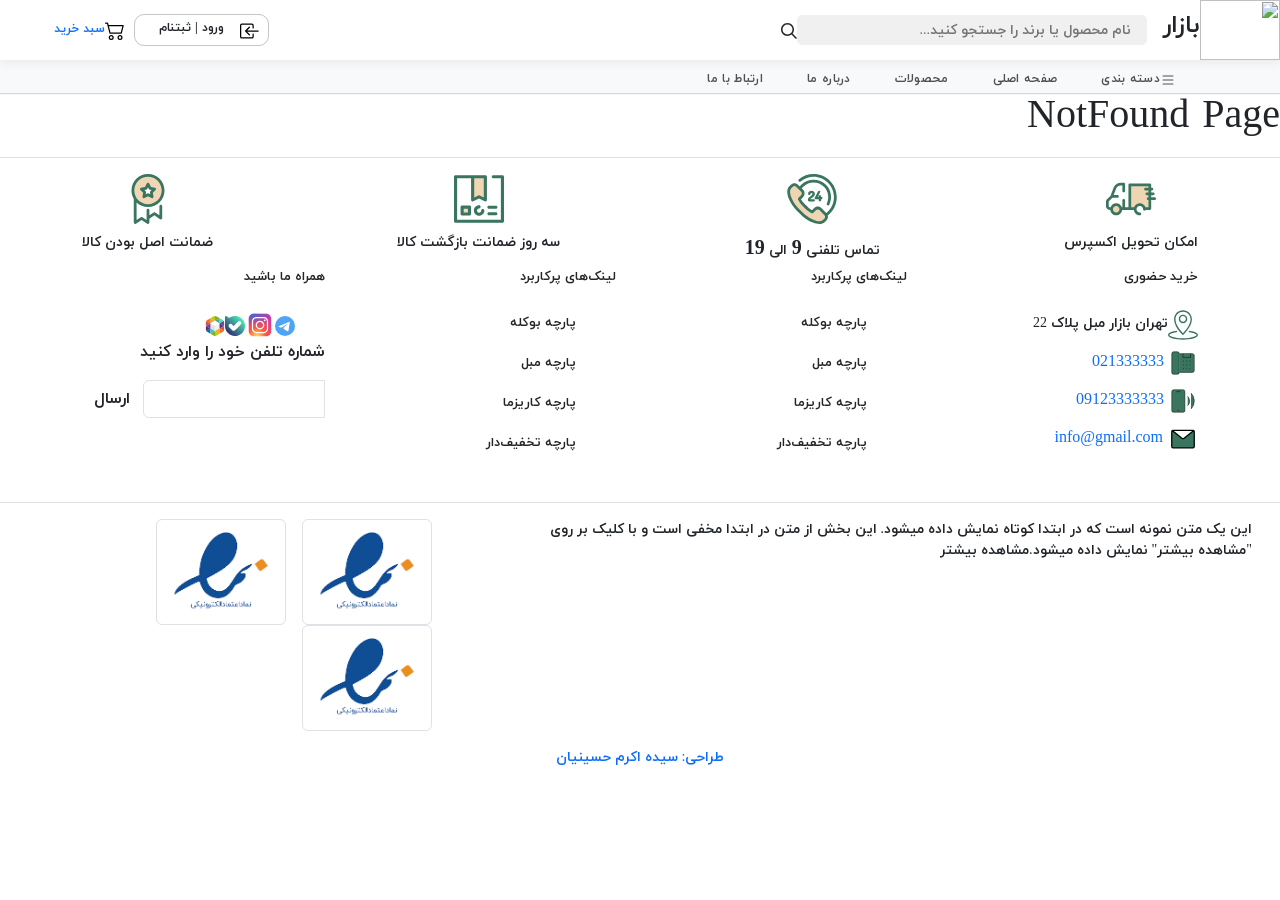
==== index.html @ da246dab "Updates" ====
<!doctype html>
<html lang="fa" dir="rtl">
  <head>
    <meta charset="UTF-8" />
    <link rel="icon" type="image/svg+xml" href="/vite.svg" />
    <meta name="viewport" content="width=device-width, initial-scale=1.0" />
    <script src="./node_modules/jquery/dist/jquery.min.js"></script>
    <script src="/src/Helpers/Search.js"></script>
    <script src="/src/Helpers/Menu.js"></script>
    <script src="/src/Helpers/timeset.js"> </script>
    <title>Vite + React</title>
    
    <script>

       $(window).scroll(() => {
            
            $(document).ready(function()
            {
                $('.search-box form input').on('click',function()
                    {
                        $(this).parents('.search-box').addClass('show-result').find('.search-result').fadeIn();
                    });
                $('.search-box form input').keyup(function()
                    {
                        $(this).parents('.search-box').addClass('show-result').find('.search-result').fadeIn();
                        $(this).parents('.search-box').find('.search-result-list').fadeIn();
                        if($(this).val().length == 0){
                            $(this).parents('.search-box').removeClass('show-result').find('.search-result').fadeOut(100);
                            $(this).parents('.search-box').find('.search-result-list').fadeIn();
                        }else{
                            $(this).parents('.search-box').find('.search-result').fadeIn(100);
                            $(this).parents('.search-box').find('.search-result-list').fadeIn();  
                        }
                    });
                $(document).click(function(e)
                    {
                        if($(e.target).is('.search-box *')) return;
                        $('.search-result').hide();
                    });
            });
        });

    </script>
    <script type="module" crossorigin src="/assets/index-Bvy9xHkx.js"></script>
    <link rel="stylesheet" crossorigin href="/assets/index-DZOWs6UV.css">
  </head>
  <body>
    <div id="root"></div>
  </body>
</html>
---- assets/index-DZOWs6UV.css ----
@charset "UTF-8";#wrapper{background:#fff}header.page-header{background-color:#fff;box-shadow:0 4px 8px #0000000d;z-index:100;position:fixed;left:0;right:0;top:0}header.page-header .bottom-page-header{background-color:#fff;display:flex;align-items:center;position:relative;z-index:100}header.page-header .bottom-page-header .site-logo{margin-left:45px}header.page-header .bottom-page-header .site-logo a{display:block}header.page-header .bottom-page-header .site-logo a img{max-width:100%}header.page-header .bottom-page-header .search-box{position:relative}header.page-header .bottom-page-header .search-box form{position:relative}header.page-header .bottom-page-header .search-box form input{height:30px;min-width:350px;background-color:#f0f0f1;padding-right:15px;border-radius:5px;border:1px solid transparent}header.page-header .bottom-page-header .search-box form input:focus{background-color:#fff;border-color:#eee}header.page-header .bottom-page-header .search-box form i{color:#007bff;font-size:21px;position:absolute;left:15px;top:15px}header.page-header .bottom-page-header .search-box .search-result{background:#fff;border-radius:0 0 5px 5px;z-index:100;padding:15px;box-shadow:0 0 8px #0000001a;position:absolute;left:0;right:0;top:75%;display:none}header.page-header .bottom-page-header .search-box .search-result .search-result-list{margin-bottom:30px;display:none}header.page-header .bottom-page-header .search-box .search-result .search-result-list li a{color:#000;line-height:30px}header.page-header .bottom-page-header .search-box .search-result .search-result-list li a:hover{color:#007bff}header.page-header .bottom-page-header .search-box .search-result .search-result-most-view{display:flex;align-items:center}header.page-header .bottom-page-header .search-box .search-result .search-result-most-view li{margin-left:10px}header.page-header .bottom-page-header .search-box .search-result .search-result-most-view li a{background:#eee;color:#000;padding:5px 15px;border-radius:10px;display:inline-flex}header.page-header .bottom-page-header .search-box .search-result .search-result-most-view li a:hover{background:#5eb1a8;color:#fff}.container2{width:70vw;margin:30px auto}table{width:100%;border-collapse:collapse}table th,table td{padding:20px;text-align:left}table th{padding:25px 20px;background-color:#39755f;position:relative;cursor:pointer;color:#f2fbfa;border-bottom:solid 15px}table th:after{content:"";display:none;width:0;height:0;margin-top:-5px;position:absolute;top:50%;right:20px}table th.asc:after{display:block;border-style:solid;border-width:0 5px 10px 5px;border-color:transparent transparent #E2E2E2 transparent}table th.desc:after{display:block;border-style:solid;border-width:10px 5px 0 5px;border-color:#E2E2E2 transparent transparent transparent}table tr:nth-child(odd) td{background-color:#efeeee}.up,.down{position:relative}.up:before,.down:before{content:"";position:absolute;width:0;height:0;border-left:5px solid transparent;border-right:5px solid transparent;top:5px;margin-left:5px}.up:before{border-bottom:5px solid black}.down:before{border-top:5px solid #000}.filter-table{padding-bottom:30px}.filter-table input{width:100%;padding:15px}body{margin:0}a{color:#3f3f3f;text-decoration:none}button:focus,input:focus{outline:none;box-shadow:none}a,a:hover{text-decoration:none}li{list-style:none}.header_bottom{position:relative;box-shadow:0 1px 1px #00000029;margin-top:5px!important}.header_static{position:relative;display:flex;justify-content:space-between;align-items:center}.main_menu nav>ul>li{display:inline-block;color:var(--primary)}.main_menu nav>ul{padding:0;margin:0}.main_menu nav>ul>li>a{display:block;padding:5px 22px;color:#51504f;font-size:12px;text-transform:capitalize;font-weight:700;border-radius:4px;transition:.5s;letter-spacing:.3px;position:relative}.main_menu nav>ul>li>a:after{content:"";position:absolute;width:100%;height:3px;left:0;bottom:0;background-color:var(--primary);opacity:0;visibility:hidden;transition:.5s;margin-bottom:-4px}.main_menu nav>ul>li>a:hover:after{color:var(--primary);opacity:1;visibility:visible}.main_menu nav ul li ul.mega_menu{position:absolute;min-width:100%;padding:0;background:#fff;box-shadow:0 4px 8px #00000029;border-radius:4px;right:auto;left:0;opacity:0;visibility:hidden;-webkit-transition:.15s;transition:.15s;z-index:9;top:140%;float:right}.main_menu nav>ul>li ul.sub_menu{position:absolute;min-width:220px;padding:10px 0;background:#fff;box-shadow:0 4px 8px #00000029;border-radius:4px;left:inherit;right:inherit;opacity:0;visibility:hidden;-webkit-transition:.15s;transition:.15s;z-index:9;top:140%}.main_menu nav ul li:hover .sub_menu,.main_menu nav ul li:hover .mega_menu{opacity:1;visibility:visible;top:100%}.sub_menu li a{padding:7px 20px;color:gray;font-size:14px;display:inline-block;width:100%}.shop-category-contain{max-height:420px}.shop-category>li>a{color:#7d7d7d;font-size:13px;text-transform:capitalize;line-height:18px;display:block;font-weight:600;padding:11px 16px;border-radius:4px}.shop-menu{position:relative}.shop-mega-menu{background-color:#fff;padding:0;width:100%;-webkit-transition:.3s;transition:.3s;z-index:9;max-height:393px;overflow-x:hidden;display:-ms-flexbox;display:flex;-ms-flex-wrap:wrap;flex-wrap:wrap;position:absolute;width:calc(100% - 240px);top:0;left:0;display:none}.shop-mega-menu li{list-style:none}.shop-menu>ul{max-height:400px;overflow-x:hidden;width:240px;padding:10px}.shop-category>li{width:100%;position:static;display:inline-block}.shop-category>li.active>a,.shop-category>li:hover>a{background-color:var(--primary);color:#fff!important}.shop-category>li.active>a,.shop-category>li:hover>.menu-icon{background-color:var(--primary);color:#fff!important}.shop-mega-menu>ul{width:25%;padding:15px;float:left;max-height:100%;overflow:initial}.shop-mega-menu li a:hover{color:#5161ce}.shop-mega-menu>ul>h6{font-size:14px;font-weight:700;margin-bottom:15px}.shop-mega-menu>ul>h6>a{display:inline-block;width:100%;color:#444!important}.shop-mega-menu li a{color:#a5a5a5;font-size:13px;line-height:18px;margin-bottom:15px;display:block;text-transform:capitalize;font-weight:400}.shop-category>li:hover .shop-mega-menu,.shop-category>li.active .shop-mega-menu.hover{display:flex}@font-face{font-family:swiper-icons;src:url(data:application/font-woff;charset=utf-8;base64,\ [base64]//wADZ2x5ZgAAAywAAADMAAAD2MHtryVoZWFkAAABbAAAADAAAAA2E2+eoWhoZWEAAAGcAAAAHwAAACQC9gDzaG10eAAAAigAAAAZAAAArgJkABFsb2NhAAAC0AAAAFoAAABaFQAUGG1heHAAAAG8AAAAHwAAACAAcABAbmFtZQAAA/gAAAE5AAACXvFdBwlwb3N0AAAFNAAAAGIAAACE5s74hXjaY2BkYGAAYpf5Hu/j+W2+MnAzMYDAzaX6QjD6/4//Bxj5GA8AuRwMYGkAPywL13jaY2BkYGA88P8Agx4j+/8fQDYfA1AEBWgDAIB2BOoAeNpjYGRgYNBh4GdgYgABEMnIABJzYNADCQAACWgAsQB42mNgYfzCOIGBlYGB0YcxjYGBwR1Kf2WQZGhhYGBiYGVmgAFGBiQQkOaawtDAoMBQxXjg/wEGPcYDDA4wNUA2CCgwsAAAO4EL6gAAeNpj2M0gyAACqxgGNWBkZ2D4/wMA+xkDdgAAAHjaY2BgYGaAYBkGRgYQiAHyGMF8FgYHIM3DwMHABGQrMOgyWDLEM1T9/w8UBfEMgLzE////P/5//f/V/xv+r4eaAAeMbAxwIUYmIMHEgKYAYjUcsDAwsLKxc3BycfPw8jEQA/[base64]/uznmfPFBNODM2K7MTQ45YEAZqGP81AmGGcF3iPqOop0r1SPTaTbVkfUe4HXj97wYE+yNwWYxwWu4v1ugWHgo3S1XdZEVqWM7ET0cfnLGxWfkgR42o2PvWrDMBSFj/IHLaF0zKjRgdiVMwScNRAoWUoH78Y2icB/yIY09An6AH2Bdu/UB+yxopYshQiEvnvu0dURgDt8QeC8PDw7Fpji3fEA4z/PEJ6YOB5hKh4dj3EvXhxPqH/SKUY3rJ7srZ4FZnh1PMAtPhwP6fl2PMJMPDgeQ4rY8YT6Gzao0eAEA409DuggmTnFnOcSCiEiLMgxCiTI6Cq5DZUd3Qmp10vO0LaLTd2cjN4fOumlc7lUYbSQcZFkutRG7g6JKZKy0RmdLY680CDnEJ+UMkpFFe1RN7nxdVpXrC4aTtnaurOnYercZg2YVmLN/d/gczfEimrE/fs/bOuq29Zmn8tloORaXgZgGa78yO9/cnXm2BpaGvq25Dv9S4E9+5SIc9PqupJKhYFSSl47+Qcr1mYNAAAAeNptw0cKwkAAAMDZJA8Q7OUJvkLsPfZ6zFVERPy8qHh2YER+3i/BP83vIBLLySsoKimrqKqpa2hp6+jq6RsYGhmbmJqZSy0sraxtbO3sHRydnEMU4uR6yx7JJXveP7WrDycAAAAAAAH//wACeNpjYGRgYOABYhkgZgJCZgZNBkYGLQZtIJsFLMYAAAw3ALgAeNolizEKgDAQBCchRbC2sFER0YD6qVQiBCv/H9ezGI6Z5XBAw8CBK/m5iQQVauVbXLnOrMZv2oLdKFa8Pjuru2hJzGabmOSLzNMzvutpB3N42mNgZGBg4GKQYzBhYMxJLMlj4GBgAYow/P/PAJJhLM6sSoWKfWCAAwDAjgbRAAB42mNgYGBkAIIbCZo5IPrmUn0hGA0AO8EFTQAA);font-weight:400;font-style:normal}:root{--swiper-theme-color: #007aff}:host{position:relative;display:block;margin-left:auto;margin-right:auto;z-index:1}.swiper{margin-left:auto;margin-right:auto;position:relative;overflow:hidden;list-style:none;padding:0;z-index:1;display:block}.swiper-vertical>.swiper-wrapper{flex-direction:column}.swiper-wrapper{position:relative;width:100%;height:100%;z-index:1;display:flex;transition-property:transform;transition-timing-function:var(--swiper-wrapper-transition-timing-function, initial);box-sizing:content-box}.swiper-android .swiper-slide,.swiper-ios .swiper-slide,.swiper-wrapper{transform:translateZ(0)}.swiper-horizontal{touch-action:pan-y}.swiper-vertical{touch-action:pan-x}.swiper-slide{flex-shrink:0;width:100%;height:100%;position:relative;transition-property:transform;display:block}.swiper-slide-invisible-blank{visibility:hidden}.swiper-autoheight,.swiper-autoheight .swiper-slide{height:auto}.swiper-autoheight .swiper-wrapper{align-items:flex-start;transition-property:transform,height}.swiper-backface-hidden .swiper-slide{transform:translateZ(0);-webkit-backface-visibility:hidden;backface-visibility:hidden}.swiper-3d.swiper-css-mode .swiper-wrapper{perspective:1200px}.swiper-3d .swiper-wrapper{transform-style:preserve-3d}.swiper-3d{perspective:1200px}.swiper-3d .swiper-slide,.swiper-3d .swiper-cube-shadow{transform-style:preserve-3d}.swiper-css-mode>.swiper-wrapper{overflow:auto;scrollbar-width:none;-ms-overflow-style:none}.swiper-css-mode>.swiper-wrapper::-webkit-scrollbar{display:none}.swiper-css-mode>.swiper-wrapper>.swiper-slide{scroll-snap-align:start start}.swiper-css-mode.swiper-horizontal>.swiper-wrapper{scroll-snap-type:x mandatory}.swiper-css-mode.swiper-vertical>.swiper-wrapper{scroll-snap-type:y mandatory}.swiper-css-mode.swiper-free-mode>.swiper-wrapper{scroll-snap-type:none}.swiper-css-mode.swiper-free-mode>.swiper-wrapper>.swiper-slide{scroll-snap-align:none}.swiper-css-mode.swiper-centered>.swiper-wrapper:before{content:"";flex-shrink:0;order:9999}.swiper-css-mode.swiper-centered>.swiper-wrapper>.swiper-slide{scroll-snap-align:center center;scroll-snap-stop:always}.swiper-css-mode.swiper-centered.swiper-horizontal>.swiper-wrapper>.swiper-slide:first-child{margin-inline-start:var(--swiper-centered-offset-before)}.swiper-css-mode.swiper-centered.swiper-horizontal>.swiper-wrapper:before{height:100%;min-height:1px;width:var(--swiper-centered-offset-after)}.swiper-css-mode.swiper-centered.swiper-vertical>.swiper-wrapper>.swiper-slide:first-child{margin-block-start:var(--swiper-centered-offset-before)}.swiper-css-mode.swiper-centered.swiper-vertical>.swiper-wrapper:before{width:100%;min-width:1px;height:var(--swiper-centered-offset-after)}.swiper-3d .swiper-slide-shadow,.swiper-3d .swiper-slide-shadow-left,.swiper-3d .swiper-slide-shadow-right,.swiper-3d .swiper-slide-shadow-top,.swiper-3d .swiper-slide-shadow-bottom{position:absolute;left:0;top:0;width:100%;height:100%;pointer-events:none;z-index:10}.swiper-3d .swiper-slide-shadow{background:#00000026}.swiper-3d .swiper-slide-shadow-left{background-image:linear-gradient(to left,#00000080,#0000)}.swiper-3d .swiper-slide-shadow-right{background-image:linear-gradient(to right,#00000080,#0000)}.swiper-3d .swiper-slide-shadow-top{background-image:linear-gradient(to top,#00000080,#0000)}.swiper-3d .swiper-slide-shadow-bottom{background-image:linear-gradient(to bottom,#00000080,#0000)}.swiper-lazy-preloader{width:42px;height:42px;position:absolute;left:50%;top:50%;margin-left:-21px;margin-top:-21px;z-index:10;transform-origin:50%;box-sizing:border-box;border:4px solid var(--swiper-preloader-color, var(--swiper-theme-color));border-radius:50%;border-top-color:transparent}.swiper:not(.swiper-watch-progress) .swiper-lazy-preloader,.swiper-watch-progress .swiper-slide-visible .swiper-lazy-preloader{animation:swiper-preloader-spin 1s infinite linear}.swiper-lazy-preloader-white{--swiper-preloader-color: #fff}.swiper-lazy-preloader-black{--swiper-preloader-color: #000}@keyframes swiper-preloader-spin{0%{transform:rotate(0)}to{transform:rotate(360deg)}}.swiper-virtual .swiper-slide{-webkit-backface-visibility:hidden;transform:translateZ(0)}.swiper-virtual.swiper-css-mode .swiper-wrapper:after{content:"";position:absolute;left:0;top:0;pointer-events:none}.swiper-virtual.swiper-css-mode.swiper-horizontal .swiper-wrapper:after{height:1px;width:var(--swiper-virtual-size)}.swiper-virtual.swiper-css-mode.swiper-vertical .swiper-wrapper:after{width:1px;height:var(--swiper-virtual-size)}:root{--swiper-navigation-size: 44px}.swiper-button-prev,.swiper-button-next{position:absolute;top:var(--swiper-navigation-top-offset, 50%);width:calc(var(--swiper-navigation-size) / 44 * 27);height:var(--swiper-navigation-size);margin-top:calc(0px - (var(--swiper-navigation-size) / 2));z-index:10;cursor:pointer;display:flex;align-items:center;justify-content:center;color:var(--swiper-navigation-color, var(--swiper-theme-color))}.swiper-button-prev.swiper-button-disabled,.swiper-button-next.swiper-button-disabled{opacity:.35;cursor:auto;pointer-events:none}.swiper-button-prev.swiper-button-hidden,.swiper-button-next.swiper-button-hidden{opacity:0;cursor:auto;pointer-events:none}.swiper-navigation-disabled .swiper-button-prev,.swiper-navigation-disabled .swiper-button-next{display:none!important}.swiper-button-prev svg,.swiper-button-next svg{width:100%;height:100%;object-fit:contain;transform-origin:center}.swiper-rtl .swiper-button-prev svg,.swiper-rtl .swiper-button-next svg{transform:rotate(180deg)}.swiper-button-prev,.swiper-rtl .swiper-button-next{left:var(--swiper-navigation-sides-offset, 10px);right:auto}.swiper-button-lock{display:none}.swiper-button-prev:after,.swiper-button-next:after{font-family:swiper-icons;font-size:var(--swiper-navigation-size);text-transform:none!important;letter-spacing:0;font-variant:initial;line-height:1}.swiper-button-prev:after,.swiper-rtl .swiper-button-next:after{content:"prev"}.swiper-button-next,.swiper-rtl .swiper-button-prev{right:var(--swiper-navigation-sides-offset, 10px);left:auto}.swiper-button-next:after,.swiper-rtl .swiper-button-prev:after{content:"next"}.swiper-pagination{position:absolute;text-align:center;transition:.3s opacity;transform:translateZ(0);z-index:10}.swiper-pagination.swiper-pagination-hidden{opacity:0}.swiper-pagination-disabled>.swiper-pagination,.swiper-pagination.swiper-pagination-disabled{display:none!important}.swiper-pagination-fraction,.swiper-pagination-custom,.swiper-horizontal>.swiper-pagination-bullets,.swiper-pagination-bullets.swiper-pagination-horizontal{bottom:var(--swiper-pagination-bottom, 8px);top:var(--swiper-pagination-top, auto);left:0;width:100%}.swiper-pagination-bullets-dynamic{overflow:hidden;font-size:0}.swiper-pagination-bullets-dynamic .swiper-pagination-bullet{transform:scale(.33);position:relative}.swiper-pagination-bullets-dynamic .swiper-pagination-bullet-active,.swiper-pagination-bullets-dynamic .swiper-pagination-bullet-active-main{transform:scale(1)}.swiper-pagination-bullets-dynamic .swiper-pagination-bullet-active-prev{transform:scale(.66)}.swiper-pagination-bullets-dynamic .swiper-pagination-bullet-active-prev-prev{transform:scale(.33)}.swiper-pagination-bullets-dynamic .swiper-pagination-bullet-active-next{transform:scale(.66)}.swiper-pagination-bullets-dynamic .swiper-pagination-bullet-active-next-next{transform:scale(.33)}.swiper-pagination-bullet{width:var(--swiper-pagination-bullet-width, var(--swiper-pagination-bullet-size, 8px));height:var(--swiper-pagination-bullet-height, var(--swiper-pagination-bullet-size, 8px));display:inline-block;border-radius:var(--swiper-pagination-bullet-border-radius, 50%);background:var(--swiper-pagination-bullet-inactive-color, #000);opacity:var(--swiper-pagination-bullet-inactive-opacity, .2)}button.swiper-pagination-bullet{border:none;margin:0;padding:0;box-shadow:none;-webkit-appearance:none;-moz-appearance:none;appearance:none}.swiper-pagination-clickable .swiper-pagination-bullet{cursor:pointer}.swiper-pagination-bullet:only-child{display:none!important}.swiper-pagination-bullet-active{opacity:var(--swiper-pagination-bullet-opacity, 1);background:var(--swiper-pagination-color, var(--swiper-theme-color))}.swiper-vertical>.swiper-pagination-bullets,.swiper-pagination-vertical.swiper-pagination-bullets{right:var(--swiper-pagination-right, 8px);left:var(--swiper-pagination-left, auto);top:50%;transform:translate3d(0,-50%,0)}.swiper-vertical>.swiper-pagination-bullets .swiper-pagination-bullet,.swiper-pagination-vertical.swiper-pagination-bullets .swiper-pagination-bullet{margin:var(--swiper-pagination-bullet-vertical-gap, 6px) 0;display:block}.swiper-vertical>.swiper-pagination-bullets.swiper-pagination-bullets-dynamic,.swiper-pagination-vertical.swiper-pagination-bullets.swiper-pagination-bullets-dynamic{top:50%;transform:translateY(-50%);width:8px}.swiper-vertical>.swiper-pagination-bullets.swiper-pagination-bullets-dynamic .swiper-pagination-bullet,.swiper-pagination-vertical.swiper-pagination-bullets.swiper-pagination-bullets-dynamic .swiper-pagination-bullet{display:inline-block;transition:.2s transform,.2s top}.swiper-horizontal>.swiper-pagination-bullets .swiper-pagination-bullet,.swiper-pagination-horizontal.swiper-pagination-bullets .swiper-pagination-bullet{margin:0 var(--swiper-pagination-bullet-horizontal-gap, 4px)}.swiper-horizontal>.swiper-pagination-bullets.swiper-pagination-bullets-dynamic,.swiper-pagination-horizontal.swiper-pagination-bullets.swiper-pagination-bullets-dynamic{left:50%;transform:translate(-50%);white-space:nowrap}.swiper-horizontal>.swiper-pagination-bullets.swiper-pagination-bullets-dynamic .swiper-pagination-bullet,.swiper-pagination-horizontal.swiper-pagination-bullets.swiper-pagination-bullets-dynamic .swiper-pagination-bullet{transition:.2s transform,.2s left}.swiper-horizontal.swiper-rtl>.swiper-pagination-bullets-dynamic .swiper-pagination-bullet{transition:.2s transform,.2s right}.swiper-pagination-fraction{color:var(--swiper-pagination-fraction-color, inherit)}.swiper-pagination-progressbar{background:var(--swiper-pagination-progressbar-bg-color, rgba(0, 0, 0, .25));position:absolute}.swiper-pagination-progressbar .swiper-pagination-progressbar-fill{background:var(--swiper-pagination-color, var(--swiper-theme-color));position:absolute;left:0;top:0;width:100%;height:100%;transform:scale(0);transform-origin:left top}.swiper-rtl .swiper-pagination-progressbar .swiper-pagination-progressbar-fill{transform-origin:right top}.swiper-horizontal>.swiper-pagination-progressbar,.swiper-pagination-progressbar.swiper-pagination-horizontal,.swiper-vertical>.swiper-pagination-progressbar.swiper-pagination-progressbar-opposite,.swiper-pagination-progressbar.swiper-pagination-vertical.swiper-pagination-progressbar-opposite{width:100%;height:var(--swiper-pagination-progressbar-size, 4px);left:0;top:0}.swiper-vertical>.swiper-pagination-progressbar,.swiper-pagination-progressbar.swiper-pagination-vertical,.swiper-horizontal>.swiper-pagination-progressbar.swiper-pagination-progressbar-opposite,.swiper-pagination-progressbar.swiper-pagination-horizontal.swiper-pagination-progressbar-opposite{width:var(--swiper-pagination-progressbar-size, 4px);height:100%;left:0;top:0}.swiper-pagination-lock{display:none}.swiper-scrollbar{border-radius:var(--swiper-scrollbar-border-radius, 10px);position:relative;touch-action:none;background:var(--swiper-scrollbar-bg-color, rgba(0, 0, 0, .1))}.swiper-scrollbar-disabled>.swiper-scrollbar,.swiper-scrollbar.swiper-scrollbar-disabled{display:none!important}.swiper-horizontal>.swiper-scrollbar,.swiper-scrollbar.swiper-scrollbar-horizontal{position:absolute;left:var(--swiper-scrollbar-sides-offset, 1%);bottom:var(--swiper-scrollbar-bottom, 4px);top:var(--swiper-scrollbar-top, auto);z-index:50;height:var(--swiper-scrollbar-size, 4px);width:calc(100% - 2 * var(--swiper-scrollbar-sides-offset, 1%))}.swiper-vertical>.swiper-scrollbar,.swiper-scrollbar.swiper-scrollbar-vertical{position:absolute;left:var(--swiper-scrollbar-left, auto);right:var(--swiper-scrollbar-right, 4px);top:var(--swiper-scrollbar-sides-offset, 1%);z-index:50;width:var(--swiper-scrollbar-size, 4px);height:calc(100% - 2 * var(--swiper-scrollbar-sides-offset, 1%))}.swiper-scrollbar-drag{height:100%;width:100%;position:relative;background:var(--swiper-scrollbar-drag-bg-color, rgba(0, 0, 0, .5));border-radius:var(--swiper-scrollbar-border-radius, 10px);left:0;top:0}.swiper-scrollbar-cursor-drag{cursor:move}.swiper-scrollbar-lock{display:none}.swiper-zoom-container{width:100%;height:100%;display:flex;justify-content:center;align-items:center;text-align:center}.swiper-zoom-container>img,.swiper-zoom-container>svg,.swiper-zoom-container>canvas{max-width:100%;max-height:100%;object-fit:contain}.swiper-slide-zoomed{cursor:move;touch-action:none}.swiper .swiper-notification{position:absolute;left:0;top:0;pointer-events:none;opacity:0;z-index:-1000}.swiper-free-mode>.swiper-wrapper{transition-timing-function:ease-out;margin:0 auto}.swiper-grid>.swiper-wrapper{flex-wrap:wrap}.swiper-grid-column>.swiper-wrapper{flex-wrap:wrap;flex-direction:column}.swiper-fade.swiper-free-mode .swiper-slide{transition-timing-function:ease-out}.swiper-fade .swiper-slide{pointer-events:none;transition-property:opacity}.swiper-fade .swiper-slide .swiper-slide{pointer-events:none}.swiper-fade .swiper-slide-active,.swiper-fade .swiper-slide-active .swiper-slide-active{pointer-events:auto}.swiper.swiper-cube{overflow:visible}.swiper-cube .swiper-slide{pointer-events:none;-webkit-backface-visibility:hidden;backface-visibility:hidden;z-index:1;visibility:hidden;transform-origin:0 0;width:100%;height:100%}.swiper-cube .swiper-slide .swiper-slide{pointer-events:none}.swiper-cube.swiper-rtl .swiper-slide{transform-origin:100% 0}.swiper-cube .swiper-slide-active,.swiper-cube .swiper-slide-active .swiper-slide-active{pointer-events:auto}.swiper-cube .swiper-slide-active,.swiper-cube .swiper-slide-next,.swiper-cube .swiper-slide-prev{pointer-events:auto;visibility:visible}.swiper-cube .swiper-cube-shadow{position:absolute;left:0;bottom:0;width:100%;height:100%;opacity:.6;z-index:0}.swiper-cube .swiper-cube-shadow:before{content:"";background:#000;position:absolute;left:0;top:0;bottom:0;right:0;filter:blur(50px)}.swiper-cube .swiper-slide-next+.swiper-slide{pointer-events:auto;visibility:visible}.swiper-cube .swiper-slide-shadow-cube.swiper-slide-shadow-top,.swiper-cube .swiper-slide-shadow-cube.swiper-slide-shadow-bottom,.swiper-cube .swiper-slide-shadow-cube.swiper-slide-shadow-left,.swiper-cube .swiper-slide-shadow-cube.swiper-slide-shadow-right{z-index:0;-webkit-backface-visibility:hidden;backface-visibility:hidden}.swiper.swiper-flip{overflow:visible}.swiper-flip .swiper-slide{pointer-events:none;-webkit-backface-visibility:hidden;backface-visibility:hidden;z-index:1}.swiper-flip .swiper-slide .swiper-slide{pointer-events:none}.swiper-flip .swiper-slide-active,.swiper-flip .swiper-slide-active .swiper-slide-active{pointer-events:auto}.swiper-flip .swiper-slide-shadow-flip.swiper-slide-shadow-top,.swiper-flip .swiper-slide-shadow-flip.swiper-slide-shadow-bottom,.swiper-flip .swiper-slide-shadow-flip.swiper-slide-shadow-left,.swiper-flip .swiper-slide-shadow-flip.swiper-slide-shadow-right{z-index:0;-webkit-backface-visibility:hidden;backface-visibility:hidden}.swiper-creative .swiper-slide{-webkit-backface-visibility:hidden;backface-visibility:hidden;overflow:hidden;transition-property:transform,opacity,height}.swiper.swiper-cards{overflow:visible}.swiper-cards .swiper-slide{transform-origin:center bottom;-webkit-backface-visibility:hidden;backface-visibility:hidden;overflow:hidden}.swiper-slide{width:100px!important;height:100px!important;margin-top:20px!important;margin-bottom:20px!important;display:inline-flex!important;flex-direction:row!important;justify-content:space-around!important}.sliderTwo{width:80px!important;height:80px!important;border-radius:50%!important;object-fit:fill!important}.sliderOne{width:200px!important;height:200px!important;border-radius:10%!important;object-fit:fill!important}.swiper-button-prev,.swiper-button-next{color:#000!important}.swiper-button-prev:after,.swiper-button-next:after{font-size:20px!important}.block{display:inline-block;width:30%;margin:1px;padding:5px;font-size:20px;text-align:center;background-color:#eac696;border-radius:10px;font-family:yekan2}.swiper-slide{width:14rem!important;height:100%!important;display:flex!important;flex-direction:row!important;justify-content:center!important;align-items:center!important}@font-face{font-family:yekan;src:url(/assets/iranyekanwebbold.cfb6e26c-CXIR7OyN.woff2)}@font-face{font-family:yekan2;src:url(../src/assets/Fonts/YEKAN\ PLUS.TTF)}:root{--primary:#39755f ;--secondary:#072c53;--light: #eac696;--dark: #252525}*{font-family:yekan}a{text-decoration:none!important}a:hover{color:#535bf2}html{background-color:#fff}.text{all:unset;display:block;text-overflow:ellipsis;height:20px;width:50%;overflow:hidden;white-space:nowrap}.text2{all:unset;display:block;text-overflow:ellipsis;height:20px;width:100%;overflow:hidden;white-space:nowrap}.price{font-family:yekan2}.text-light2{font-size:small;color:var(--dark)!important}.text-light2:hover{color:var(--primary)!important}/*!
* Bootstrap  v5.3.3 (https://getbootstrap.com/)
* Copyright 2011-2024 The Bootstrap Authors
* Licensed under MIT (https://github.com/twbs/bootstrap/blob/main/LICENSE)
*/:root,[data-bs-theme=light]{--bs-blue:#0d6efd;--bs-indigo:#6610f2;--bs-purple:#6f42c1;--bs-pink:#d63384;--bs-red:#dc3545;--bs-orange:#fd7e14;--bs-yellow:#ffc107;--bs-green:#198754;--bs-teal:#20c997;--bs-cyan:#0dcaf0;--bs-black:#000;--bs-white:#fff;--bs-gray:#6c757d;--bs-gray-dark:#343a40;--bs-gray-100:#f8f9fa;--bs-gray-200:#e9ecef;--bs-gray-300:#dee2e6;--bs-gray-400:#ced4da;--bs-gray-500:#adb5bd;--bs-gray-600:#6c757d;--bs-gray-700:#495057;--bs-gray-800:#343a40;--bs-gray-900:#212529;--bs-primary:#0d6efd;--bs-secondary:#6c757d;--bs-success:#198754;--bs-info:#0dcaf0;--bs-warning:#ffc107;--bs-danger:#dc3545;--bs-light:#f8f9fa;--bs-dark:#212529;--bs-primary-rgb:13,110,253;--bs-secondary-rgb:108,117,125;--bs-success-rgb:25,135,84;--bs-info-rgb:13,202,240;--bs-warning-rgb:255,193,7;--bs-danger-rgb:220,53,69;--bs-light-rgb:248,249,250;--bs-dark-rgb:33,37,41;--bs-primary-text-emphasis:#052c65;--bs-secondary-text-emphasis:#2b2f32;--bs-success-text-emphasis:#0a3622;--bs-info-text-emphasis:#055160;--bs-warning-text-emphasis:#664d03;--bs-danger-text-emphasis:#58151c;--bs-light-text-emphasis:#495057;--bs-dark-text-emphasis:#495057;--bs-primary-bg-subtle:#cfe2ff;--bs-secondary-bg-subtle:#e2e3e5;--bs-success-bg-subtle:#d1e7dd;--bs-info-bg-subtle:#cff4fc;--bs-warning-bg-subtle:#fff3cd;--bs-danger-bg-subtle:#f8d7da;--bs-light-bg-subtle:#fcfcfd;--bs-dark-bg-subtle:#ced4da;--bs-primary-border-subtle:#9ec5fe;--bs-secondary-border-subtle:#c4c8cb;--bs-success-border-subtle:#a3cfbb;--bs-info-border-subtle:#9eeaf9;--bs-warning-border-subtle:#ffe69c;--bs-danger-border-subtle:#f1aeb5;--bs-light-border-subtle:#e9ecef;--bs-dark-border-subtle:#adb5bd;--bs-white-rgb:255,255,255;--bs-black-rgb:0,0,0;--bs-font-sans-serif:system-ui,-apple-system,"Segoe UI",Roboto,"Helvetica Neue","Noto Sans","Liberation Sans",Arial,sans-serif,"Apple Color Emoji","Segoe UI Emoji","Segoe UI Symbol","Noto Color Emoji";--bs-font-monospace:SFMono-Regular,Menlo,Monaco,Consolas,"Liberation Mono","Courier New",monospace;--bs-gradient:linear-gradient(180deg, rgba(255, 255, 255, .15), rgba(255, 255, 255, 0));--bs-body-font-family:var(--bs-font-sans-serif);--bs-body-font-size:1rem;--bs-body-font-weight:400;--bs-body-line-height:1.5;--bs-body-color:#212529;--bs-body-color-rgb:33,37,41;--bs-body-bg:#fff;--bs-body-bg-rgb:255,255,255;--bs-emphasis-color:#000;--bs-emphasis-color-rgb:0,0,0;--bs-secondary-color:rgba(33, 37, 41, .75);--bs-secondary-color-rgb:33,37,41;--bs-secondary-bg:#e9ecef;--bs-secondary-bg-rgb:233,236,239;--bs-tertiary-color:rgba(33, 37, 41, .5);--bs-tertiary-color-rgb:33,37,41;--bs-tertiary-bg:#f8f9fa;--bs-tertiary-bg-rgb:248,249,250;--bs-heading-color:inherit;--bs-link-color:#0d6efd;--bs-link-color-rgb:13,110,253;--bs-link-decoration:underline;--bs-link-hover-color:#0a58ca;--bs-link-hover-color-rgb:10,88,202;--bs-code-color:#d63384;--bs-highlight-color:#212529;--bs-highlight-bg:#fff3cd;--bs-border-width:1px;--bs-border-style:solid;--bs-border-color:#dee2e6;--bs-border-color-translucent:rgba(0, 0, 0, .175);--bs-border-radius:.375rem;--bs-border-radius-sm:.25rem;--bs-border-radius-lg:.5rem;--bs-border-radius-xl:1rem;--bs-border-radius-xxl:2rem;--bs-border-radius-2xl:var(--bs-border-radius-xxl);--bs-border-radius-pill:50rem;--bs-box-shadow:0 .5rem 1rem rgba(0, 0, 0, .15);--bs-box-shadow-sm:0 .125rem .25rem rgba(0, 0, 0, .075);--bs-box-shadow-lg:0 1rem 3rem rgba(0, 0, 0, .175);--bs-box-shadow-inset:inset 0 1px 2px rgba(0, 0, 0, .075);--bs-focus-ring-width:.25rem;--bs-focus-ring-opacity:.25;--bs-focus-ring-color:rgba(13, 110, 253, .25);--bs-form-valid-color:#198754;--bs-form-valid-border-color:#198754;--bs-form-invalid-color:#dc3545;--bs-form-invalid-border-color:#dc3545}[data-bs-theme=dark]{color-scheme:dark;--bs-body-color:#dee2e6;--bs-body-color-rgb:222,226,230;--bs-body-bg:#212529;--bs-body-bg-rgb:33,37,41;--bs-emphasis-color:#fff;--bs-emphasis-color-rgb:255,255,255;--bs-secondary-color:rgba(222, 226, 230, .75);--bs-secondary-color-rgb:222,226,230;--bs-secondary-bg:#343a40;--bs-secondary-bg-rgb:52,58,64;--bs-tertiary-color:rgba(222, 226, 230, .5);--bs-tertiary-color-rgb:222,226,230;--bs-tertiary-bg:#2b3035;--bs-tertiary-bg-rgb:43,48,53;--bs-primary-text-emphasis:#6ea8fe;--bs-secondary-text-emphasis:#a7acb1;--bs-success-text-emphasis:#75b798;--bs-info-text-emphasis:#6edff6;--bs-warning-text-emphasis:#ffda6a;--bs-danger-text-emphasis:#ea868f;--bs-light-text-emphasis:#f8f9fa;--bs-dark-text-emphasis:#dee2e6;--bs-primary-bg-subtle:#031633;--bs-secondary-bg-subtle:#161719;--bs-success-bg-subtle:#051b11;--bs-info-bg-subtle:#032830;--bs-warning-bg-subtle:#332701;--bs-danger-bg-subtle:#2c0b0e;--bs-light-bg-subtle:#343a40;--bs-dark-bg-subtle:#1a1d20;--bs-primary-border-subtle:#084298;--bs-secondary-border-subtle:#41464b;--bs-success-border-subtle:#0f5132;--bs-info-border-subtle:#087990;--bs-warning-border-subtle:#997404;--bs-danger-border-subtle:#842029;--bs-light-border-subtle:#495057;--bs-dark-border-subtle:#343a40;--bs-heading-color:inherit;--bs-link-color:#6ea8fe;--bs-link-hover-color:#8bb9fe;--bs-link-color-rgb:110,168,254;--bs-link-hover-color-rgb:139,185,254;--bs-code-color:#e685b5;--bs-highlight-color:#dee2e6;--bs-highlight-bg:#664d03;--bs-border-color:#495057;--bs-border-color-translucent:rgba(255, 255, 255, .15);--bs-form-valid-color:#75b798;--bs-form-valid-border-color:#75b798;--bs-form-invalid-color:#ea868f;--bs-form-invalid-border-color:#ea868f}*,:after,:before{box-sizing:border-box}@media (prefers-reduced-motion:no-preference){:root{scroll-behavior:smooth}}body{margin:0;font-family:var(--bs-body-font-family);font-size:var(--bs-body-font-size);font-weight:var(--bs-body-font-weight);line-height:var(--bs-body-line-height);color:var(--bs-body-color);text-align:var(--bs-body-text-align);background-color:var(--bs-body-bg);-webkit-text-size-adjust:100%;-webkit-tap-highlight-color:transparent}hr{margin:1rem 0;color:inherit;border:0;border-top:var(--bs-border-width) solid;opacity:.25}.h1,.h2,.h3,.h4,.h5,.h6,h1,h2,h3,h4,h5,h6{margin-top:0;margin-bottom:.5rem;font-weight:500;line-height:1.2;color:var(--bs-heading-color)}.h1,h1{font-size:calc(1.375rem + 1.5vw)}@media (min-width:1200px){.h1,h1{font-size:2.5rem}}.h2,h2{font-size:calc(1.325rem + .9vw)}@media (min-width:1200px){.h2,h2{font-size:2rem}}.h3,h3{font-size:calc(1.3rem + .6vw)}@media (min-width:1200px){.h3,h3{font-size:1.75rem}}.h4,h4{font-size:calc(1.275rem + .3vw)}@media (min-width:1200px){.h4,h4{font-size:1.5rem}}.h5,h5{font-size:1.25rem}.h6,h6{font-size:1rem}p{margin-top:0;margin-bottom:1rem}abbr[title]{-webkit-text-decoration:underline dotted;text-decoration:underline dotted;cursor:help;-webkit-text-decoration-skip-ink:none;text-decoration-skip-ink:none}address{margin-bottom:1rem;font-style:normal;line-height:inherit}ol,ul{padding-left:2rem}dl,ol,ul{margin-top:0;margin-bottom:1rem}ol ol,ol ul,ul ol,ul ul{margin-bottom:0}dt{font-weight:700}dd{margin-bottom:.5rem;margin-left:0}blockquote{margin:0 0 1rem}b,strong{font-weight:bolder}.small,small{font-size:.875em}.mark,mark{padding:.1875em;color:var(--bs-highlight-color);background-color:var(--bs-highlight-bg)}sub,sup{position:relative;font-size:.75em;line-height:0;vertical-align:baseline}sub{bottom:-.25em}sup{top:-.5em}a{color:rgba(var(--bs-link-color-rgb),var(--bs-link-opacity,1));text-decoration:underline}a:hover{--bs-link-color-rgb:var(--bs-link-hover-color-rgb)}a:not([href]):not([class]),a:not([href]):not([class]):hover{color:inherit;text-decoration:none}code,kbd,pre,samp{font-family:var(--bs-font-monospace);font-size:1em}pre{display:block;margin-top:0;margin-bottom:1rem;overflow:auto;font-size:.875em}pre code{font-size:inherit;color:inherit;word-break:normal}code{font-size:.875em;color:var(--bs-code-color);word-wrap:break-word}a>code{color:inherit}kbd{padding:.1875rem .375rem;font-size:.875em;color:var(--bs-body-bg);background-color:var(--bs-body-color);border-radius:.25rem}kbd kbd{padding:0;font-size:1em}figure{margin:0 0 1rem}img,svg{vertical-align:middle}table{caption-side:bottom;border-collapse:collapse}caption{padding-top:.5rem;padding-bottom:.5rem;color:var(--bs-secondary-color);text-align:left}th{text-align:inherit;text-align:-webkit-match-parent}tbody,td,tfoot,th,thead,tr{border-color:inherit;border-style:solid;border-width:0}label{display:inline-block}button{border-radius:0}button:focus:not(:focus-visible){outline:0}button,input,optgroup,select,textarea{margin:0;font-family:inherit;font-size:inherit;line-height:inherit}button,select{text-transform:none}[role=button]{cursor:pointer}select{word-wrap:normal}select:disabled{opacity:1}[list]:not([type=date]):not([type=datetime-local]):not([type=month]):not([type=week]):not([type=time])::-webkit-calendar-picker-indicator{display:none!important}[type=button],[type=reset],[type=submit],button{-webkit-appearance:button}[type=button]:not(:disabled),[type=reset]:not(:disabled),[type=submit]:not(:disabled),button:not(:disabled){cursor:pointer}::-moz-focus-inner{padding:0;border-style:none}textarea{resize:vertical}fieldset{min-width:0;padding:0;margin:0;border:0}legend{float:left;width:100%;padding:0;margin-bottom:.5rem;font-size:calc(1.275rem + .3vw);line-height:inherit}@media (min-width:1200px){legend{font-size:1.5rem}}legend+*{clear:left}::-webkit-datetime-edit-day-field,::-webkit-datetime-edit-fields-wrapper,::-webkit-datetime-edit-hour-field,::-webkit-datetime-edit-minute,::-webkit-datetime-edit-month-field,::-webkit-datetime-edit-text,::-webkit-datetime-edit-year-field{padding:0}::-webkit-inner-spin-button{height:auto}[type=search]{-webkit-appearance:textfield;outline-offset:-2px}::-webkit-search-decoration{-webkit-appearance:none}::-webkit-color-swatch-wrapper{padding:0}::-webkit-file-upload-button{font:inherit;-webkit-appearance:button}::file-selector-button{font:inherit;-webkit-appearance:button}output{display:inline-block}iframe{border:0}summary{display:list-item;cursor:pointer}progress{vertical-align:baseline}[hidden]{display:none!important}.lead{font-size:1.25rem;font-weight:300}.display-1{font-size:calc(1.625rem + 4.5vw);font-weight:300;line-height:1.2}@media (min-width:1200px){.display-1{font-size:5rem}}.display-2{font-size:calc(1.575rem + 3.9vw);font-weight:300;line-height:1.2}@media (min-width:1200px){.display-2{font-size:4.5rem}}.display-3{font-size:calc(1.525rem + 3.3vw);font-weight:300;line-height:1.2}@media (min-width:1200px){.display-3{font-size:4rem}}.display-4{font-size:calc(1.475rem + 2.7vw);font-weight:300;line-height:1.2}@media (min-width:1200px){.display-4{font-size:3.5rem}}.display-5{font-size:calc(1.425rem + 2.1vw);font-weight:300;line-height:1.2}@media (min-width:1200px){.display-5{font-size:3rem}}.display-6{font-size:calc(1.375rem + 1.5vw);font-weight:300;line-height:1.2}@media (min-width:1200px){.display-6{font-size:2.5rem}}.list-unstyled,.list-inline{padding-left:0;list-style:none}.list-inline-item{display:inline-block}.list-inline-item:not(:last-child){margin-right:.5rem}.initialism{font-size:.875em;text-transform:uppercase}.blockquote{margin-bottom:1rem;font-size:1.25rem}.blockquote>:last-child{margin-bottom:0}.blockquote-footer{margin-top:-1rem;margin-bottom:1rem;font-size:.875em;color:#6c757d}.blockquote-footer:before{content:"— "}.img-fluid{max-width:100%;height:auto}.img-thumbnail{padding:.25rem;background-color:var(--bs-body-bg);border:var(--bs-border-width) solid var(--bs-border-color);border-radius:var(--bs-border-radius);max-width:100%;height:auto}.figure{display:inline-block}.figure-img{margin-bottom:.5rem;line-height:1}.figure-caption{font-size:.875em;color:var(--bs-secondary-color)}.container,.container-fluid,.container-lg,.container-md,.container-sm,.container-xl,.container-xxl{--bs-gutter-x:1.5rem;--bs-gutter-y:0;width:100%;padding-right:calc(var(--bs-gutter-x) * .5);padding-left:calc(var(--bs-gutter-x) * .5);margin-right:auto;margin-left:auto}@media (min-width:576px){.container,.container-sm{max-width:540px}}@media (min-width:768px){.container,.container-md,.container-sm{max-width:720px}}@media (min-width:992px){.container,.container-lg,.container-md,.container-sm{max-width:960px}}@media (min-width:1200px){.container,.container-lg,.container-md,.container-sm,.container-xl{max-width:1140px}}@media (min-width:1400px){.container,.container-lg,.container-md,.container-sm,.container-xl,.container-xxl{max-width:1320px}}:root{--bs-breakpoint-xs:0;--bs-breakpoint-sm:576px;--bs-breakpoint-md:768px;--bs-breakpoint-lg:992px;--bs-breakpoint-xl:1200px;--bs-breakpoint-xxl:1400px}.row{--bs-gutter-x:1.5rem;--bs-gutter-y:0;display:flex;flex-wrap:wrap;margin-top:calc(-1 * var(--bs-gutter-y));margin-right:calc(-.5 * var(--bs-gutter-x));margin-left:calc(-.5 * var(--bs-gutter-x))}.row>*{flex-shrink:0;width:100%;max-width:100%;padding-right:calc(var(--bs-gutter-x) * .5);padding-left:calc(var(--bs-gutter-x) * .5);margin-top:var(--bs-gutter-y)}.col{flex:1 0 0%}.row-cols-auto>*{flex:0 0 auto;width:auto}.row-cols-1>*{flex:0 0 auto;width:100%}.row-cols-2>*{flex:0 0 auto;width:50%}.row-cols-3>*{flex:0 0 auto;width:33.33333333%}.row-cols-4>*{flex:0 0 auto;width:25%}.row-cols-5>*{flex:0 0 auto;width:20%}.row-cols-6>*{flex:0 0 auto;width:16.66666667%}.col-auto{flex:0 0 auto;width:auto}.col-1{flex:0 0 auto;width:8.33333333%}.col-2{flex:0 0 auto;width:16.66666667%}.col-3{flex:0 0 auto;width:25%}.col-4{flex:0 0 auto;width:33.33333333%}.col-5{flex:0 0 auto;width:41.66666667%}.col-6{flex:0 0 auto;width:50%}.col-7{flex:0 0 auto;width:58.33333333%}.col-8{flex:0 0 auto;width:66.66666667%}.col-9{flex:0 0 auto;width:75%}.col-10{flex:0 0 auto;width:83.33333333%}.col-11{flex:0 0 auto;width:91.66666667%}.col-12{flex:0 0 auto;width:100%}.offset-1{margin-left:8.33333333%}.offset-2{margin-left:16.66666667%}.offset-3{margin-left:25%}.offset-4{margin-left:33.33333333%}.offset-5{margin-left:41.66666667%}.offset-6{margin-left:50%}.offset-7{margin-left:58.33333333%}.offset-8{margin-left:66.66666667%}.offset-9{margin-left:75%}.offset-10{margin-left:83.33333333%}.offset-11{margin-left:91.66666667%}.g-0,.gx-0{--bs-gutter-x:0}.g-0,.gy-0{--bs-gutter-y:0}.g-1,.gx-1{--bs-gutter-x:.25rem}.g-1,.gy-1{--bs-gutter-y:.25rem}.g-2,.gx-2{--bs-gutter-x:.5rem}.g-2,.gy-2{--bs-gutter-y:.5rem}.g-3,.gx-3{--bs-gutter-x:1rem}.g-3,.gy-3{--bs-gutter-y:1rem}.g-4,.gx-4{--bs-gutter-x:1.5rem}.g-4,.gy-4{--bs-gutter-y:1.5rem}.g-5,.gx-5{--bs-gutter-x:3rem}.g-5,.gy-5{--bs-gutter-y:3rem}@media (min-width:576px){.col-sm{flex:1 0 0%}.row-cols-sm-auto>*{flex:0 0 auto;width:auto}.row-cols-sm-1>*{flex:0 0 auto;width:100%}.row-cols-sm-2>*{flex:0 0 auto;width:50%}.row-cols-sm-3>*{flex:0 0 auto;width:33.33333333%}.row-cols-sm-4>*{flex:0 0 auto;width:25%}.row-cols-sm-5>*{flex:0 0 auto;width:20%}.row-cols-sm-6>*{flex:0 0 auto;width:16.66666667%}.col-sm-auto{flex:0 0 auto;width:auto}.col-sm-1{flex:0 0 auto;width:8.33333333%}.col-sm-2{flex:0 0 auto;width:16.66666667%}.col-sm-3{flex:0 0 auto;width:25%}.col-sm-4{flex:0 0 auto;width:33.33333333%}.col-sm-5{flex:0 0 auto;width:41.66666667%}.col-sm-6{flex:0 0 auto;width:50%}.col-sm-7{flex:0 0 auto;width:58.33333333%}.col-sm-8{flex:0 0 auto;width:66.66666667%}.col-sm-9{flex:0 0 auto;width:75%}.col-sm-10{flex:0 0 auto;width:83.33333333%}.col-sm-11{flex:0 0 auto;width:91.66666667%}.col-sm-12{flex:0 0 auto;width:100%}.offset-sm-0{margin-left:0}.offset-sm-1{margin-left:8.33333333%}.offset-sm-2{margin-left:16.66666667%}.offset-sm-3{margin-left:25%}.offset-sm-4{margin-left:33.33333333%}.offset-sm-5{margin-left:41.66666667%}.offset-sm-6{margin-left:50%}.offset-sm-7{margin-left:58.33333333%}.offset-sm-8{margin-left:66.66666667%}.offset-sm-9{margin-left:75%}.offset-sm-10{margin-left:83.33333333%}.offset-sm-11{margin-left:91.66666667%}.g-sm-0,.gx-sm-0{--bs-gutter-x:0}.g-sm-0,.gy-sm-0{--bs-gutter-y:0}.g-sm-1,.gx-sm-1{--bs-gutter-x:.25rem}.g-sm-1,.gy-sm-1{--bs-gutter-y:.25rem}.g-sm-2,.gx-sm-2{--bs-gutter-x:.5rem}.g-sm-2,.gy-sm-2{--bs-gutter-y:.5rem}.g-sm-3,.gx-sm-3{--bs-gutter-x:1rem}.g-sm-3,.gy-sm-3{--bs-gutter-y:1rem}.g-sm-4,.gx-sm-4{--bs-gutter-x:1.5rem}.g-sm-4,.gy-sm-4{--bs-gutter-y:1.5rem}.g-sm-5,.gx-sm-5{--bs-gutter-x:3rem}.g-sm-5,.gy-sm-5{--bs-gutter-y:3rem}}@media (min-width:768px){.col-md{flex:1 0 0%}.row-cols-md-auto>*{flex:0 0 auto;width:auto}.row-cols-md-1>*{flex:0 0 auto;width:100%}.row-cols-md-2>*{flex:0 0 auto;width:50%}.row-cols-md-3>*{flex:0 0 auto;width:33.33333333%}.row-cols-md-4>*{flex:0 0 auto;width:25%}.row-cols-md-5>*{flex:0 0 auto;width:20%}.row-cols-md-6>*{flex:0 0 auto;width:16.66666667%}.col-md-auto{flex:0 0 auto;width:auto}.col-md-1{flex:0 0 auto;width:8.33333333%}.col-md-2{flex:0 0 auto;width:16.66666667%}.col-md-3{flex:0 0 auto;width:25%}.col-md-4{flex:0 0 auto;width:33.33333333%}.col-md-5{flex:0 0 auto;width:41.66666667%}.col-md-6{flex:0 0 auto;width:50%}.col-md-7{flex:0 0 auto;width:58.33333333%}.col-md-8{flex:0 0 auto;width:66.66666667%}.col-md-9{flex:0 0 auto;width:75%}.col-md-10{flex:0 0 auto;width:83.33333333%}.col-md-11{flex:0 0 auto;width:91.66666667%}.col-md-12{flex:0 0 auto;width:100%}.offset-md-0{margin-left:0}.offset-md-1{margin-left:8.33333333%}.offset-md-2{margin-left:16.66666667%}.offset-md-3{margin-left:25%}.offset-md-4{margin-left:33.33333333%}.offset-md-5{margin-left:41.66666667%}.offset-md-6{margin-left:50%}.offset-md-7{margin-left:58.33333333%}.offset-md-8{margin-left:66.66666667%}.offset-md-9{margin-left:75%}.offset-md-10{margin-left:83.33333333%}.offset-md-11{margin-left:91.66666667%}.g-md-0,.gx-md-0{--bs-gutter-x:0}.g-md-0,.gy-md-0{--bs-gutter-y:0}.g-md-1,.gx-md-1{--bs-gutter-x:.25rem}.g-md-1,.gy-md-1{--bs-gutter-y:.25rem}.g-md-2,.gx-md-2{--bs-gutter-x:.5rem}.g-md-2,.gy-md-2{--bs-gutter-y:.5rem}.g-md-3,.gx-md-3{--bs-gutter-x:1rem}.g-md-3,.gy-md-3{--bs-gutter-y:1rem}.g-md-4,.gx-md-4{--bs-gutter-x:1.5rem}.g-md-4,.gy-md-4{--bs-gutter-y:1.5rem}.g-md-5,.gx-md-5{--bs-gutter-x:3rem}.g-md-5,.gy-md-5{--bs-gutter-y:3rem}}@media (min-width:992px){.col-lg{flex:1 0 0%}.row-cols-lg-auto>*{flex:0 0 auto;width:auto}.row-cols-lg-1>*{flex:0 0 auto;width:100%}.row-cols-lg-2>*{flex:0 0 auto;width:50%}.row-cols-lg-3>*{flex:0 0 auto;width:33.33333333%}.row-cols-lg-4>*{flex:0 0 auto;width:25%}.row-cols-lg-5>*{flex:0 0 auto;width:20%}.row-cols-lg-6>*{flex:0 0 auto;width:16.66666667%}.col-lg-auto{flex:0 0 auto;width:auto}.col-lg-1{flex:0 0 auto;width:8.33333333%}.col-lg-2{flex:0 0 auto;width:16.66666667%}.col-lg-3{flex:0 0 auto;width:25%}.col-lg-4{flex:0 0 auto;width:33.33333333%}.col-lg-5{flex:0 0 auto;width:41.66666667%}.col-lg-6{flex:0 0 auto;width:50%}.col-lg-7{flex:0 0 auto;width:58.33333333%}.col-lg-8{flex:0 0 auto;width:66.66666667%}.col-lg-9{flex:0 0 auto;width:75%}.col-lg-10{flex:0 0 auto;width:83.33333333%}.col-lg-11{flex:0 0 auto;width:91.66666667%}.col-lg-12{flex:0 0 auto;width:100%}.offset-lg-0{margin-left:0}.offset-lg-1{margin-left:8.33333333%}.offset-lg-2{margin-left:16.66666667%}.offset-lg-3{margin-left:25%}.offset-lg-4{margin-left:33.33333333%}.offset-lg-5{margin-left:41.66666667%}.offset-lg-6{margin-left:50%}.offset-lg-7{margin-left:58.33333333%}.offset-lg-8{margin-left:66.66666667%}.offset-lg-9{margin-left:75%}.offset-lg-10{margin-left:83.33333333%}.offset-lg-11{margin-left:91.66666667%}.g-lg-0,.gx-lg-0{--bs-gutter-x:0}.g-lg-0,.gy-lg-0{--bs-gutter-y:0}.g-lg-1,.gx-lg-1{--bs-gutter-x:.25rem}.g-lg-1,.gy-lg-1{--bs-gutter-y:.25rem}.g-lg-2,.gx-lg-2{--bs-gutter-x:.5rem}.g-lg-2,.gy-lg-2{--bs-gutter-y:.5rem}.g-lg-3,.gx-lg-3{--bs-gutter-x:1rem}.g-lg-3,.gy-lg-3{--bs-gutter-y:1rem}.g-lg-4,.gx-lg-4{--bs-gutter-x:1.5rem}.g-lg-4,.gy-lg-4{--bs-gutter-y:1.5rem}.g-lg-5,.gx-lg-5{--bs-gutter-x:3rem}.g-lg-5,.gy-lg-5{--bs-gutter-y:3rem}}@media (min-width:1200px){.col-xl{flex:1 0 0%}.row-cols-xl-auto>*{flex:0 0 auto;width:auto}.row-cols-xl-1>*{flex:0 0 auto;width:100%}.row-cols-xl-2>*{flex:0 0 auto;width:50%}.row-cols-xl-3>*{flex:0 0 auto;width:33.33333333%}.row-cols-xl-4>*{flex:0 0 auto;width:25%}.row-cols-xl-5>*{flex:0 0 auto;width:20%}.row-cols-xl-6>*{flex:0 0 auto;width:16.66666667%}.col-xl-auto{flex:0 0 auto;width:auto}.col-xl-1{flex:0 0 auto;width:8.33333333%}.col-xl-2{flex:0 0 auto;width:16.66666667%}.col-xl-3{flex:0 0 auto;width:25%}.col-xl-4{flex:0 0 auto;width:33.33333333%}.col-xl-5{flex:0 0 auto;width:41.66666667%}.col-xl-6{flex:0 0 auto;width:50%}.col-xl-7{flex:0 0 auto;width:58.33333333%}.col-xl-8{flex:0 0 auto;width:66.66666667%}.col-xl-9{flex:0 0 auto;width:75%}.col-xl-10{flex:0 0 auto;width:83.33333333%}.col-xl-11{flex:0 0 auto;width:91.66666667%}.col-xl-12{flex:0 0 auto;width:100%}.offset-xl-0{margin-left:0}.offset-xl-1{margin-left:8.33333333%}.offset-xl-2{margin-left:16.66666667%}.offset-xl-3{margin-left:25%}.offset-xl-4{margin-left:33.33333333%}.offset-xl-5{margin-left:41.66666667%}.offset-xl-6{margin-left:50%}.offset-xl-7{margin-left:58.33333333%}.offset-xl-8{margin-left:66.66666667%}.offset-xl-9{margin-left:75%}.offset-xl-10{margin-left:83.33333333%}.offset-xl-11{margin-left:91.66666667%}.g-xl-0,.gx-xl-0{--bs-gutter-x:0}.g-xl-0,.gy-xl-0{--bs-gutter-y:0}.g-xl-1,.gx-xl-1{--bs-gutter-x:.25rem}.g-xl-1,.gy-xl-1{--bs-gutter-y:.25rem}.g-xl-2,.gx-xl-2{--bs-gutter-x:.5rem}.g-xl-2,.gy-xl-2{--bs-gutter-y:.5rem}.g-xl-3,.gx-xl-3{--bs-gutter-x:1rem}.g-xl-3,.gy-xl-3{--bs-gutter-y:1rem}.g-xl-4,.gx-xl-4{--bs-gutter-x:1.5rem}.g-xl-4,.gy-xl-4{--bs-gutter-y:1.5rem}.g-xl-5,.gx-xl-5{--bs-gutter-x:3rem}.g-xl-5,.gy-xl-5{--bs-gutter-y:3rem}}@media (min-width:1400px){.col-xxl{flex:1 0 0%}.row-cols-xxl-auto>*{flex:0 0 auto;width:auto}.row-cols-xxl-1>*{flex:0 0 auto;width:100%}.row-cols-xxl-2>*{flex:0 0 auto;width:50%}.row-cols-xxl-3>*{flex:0 0 auto;width:33.33333333%}.row-cols-xxl-4>*{flex:0 0 auto;width:25%}.row-cols-xxl-5>*{flex:0 0 auto;width:20%}.row-cols-xxl-6>*{flex:0 0 auto;width:16.66666667%}.col-xxl-auto{flex:0 0 auto;width:auto}.col-xxl-1{flex:0 0 auto;width:8.33333333%}.col-xxl-2{flex:0 0 auto;width:16.66666667%}.col-xxl-3{flex:0 0 auto;width:25%}.col-xxl-4{flex:0 0 auto;width:33.33333333%}.col-xxl-5{flex:0 0 auto;width:41.66666667%}.col-xxl-6{flex:0 0 auto;width:50%}.col-xxl-7{flex:0 0 auto;width:58.33333333%}.col-xxl-8{flex:0 0 auto;width:66.66666667%}.col-xxl-9{flex:0 0 auto;width:75%}.col-xxl-10{flex:0 0 auto;width:83.33333333%}.col-xxl-11{flex:0 0 auto;width:91.66666667%}.col-xxl-12{flex:0 0 auto;width:100%}.offset-xxl-0{margin-left:0}.offset-xxl-1{margin-left:8.33333333%}.offset-xxl-2{margin-left:16.66666667%}.offset-xxl-3{margin-left:25%}.offset-xxl-4{margin-left:33.33333333%}.offset-xxl-5{margin-left:41.66666667%}.offset-xxl-6{margin-left:50%}.offset-xxl-7{margin-left:58.33333333%}.offset-xxl-8{margin-left:66.66666667%}.offset-xxl-9{margin-left:75%}.offset-xxl-10{margin-left:83.33333333%}.offset-xxl-11{margin-left:91.66666667%}.g-xxl-0,.gx-xxl-0{--bs-gutter-x:0}.g-xxl-0,.gy-xxl-0{--bs-gutter-y:0}.g-xxl-1,.gx-xxl-1{--bs-gutter-x:.25rem}.g-xxl-1,.gy-xxl-1{--bs-gutter-y:.25rem}.g-xxl-2,.gx-xxl-2{--bs-gutter-x:.5rem}.g-xxl-2,.gy-xxl-2{--bs-gutter-y:.5rem}.g-xxl-3,.gx-xxl-3{--bs-gutter-x:1rem}.g-xxl-3,.gy-xxl-3{--bs-gutter-y:1rem}.g-xxl-4,.gx-xxl-4{--bs-gutter-x:1.5rem}.g-xxl-4,.gy-xxl-4{--bs-gutter-y:1.5rem}.g-xxl-5,.gx-xxl-5{--bs-gutter-x:3rem}.g-xxl-5,.gy-xxl-5{--bs-gutter-y:3rem}}.table{--bs-table-color-type:initial;--bs-table-bg-type:initial;--bs-table-color-state:initial;--bs-table-bg-state:initial;--bs-table-color:var(--bs-emphasis-color);--bs-table-bg:var(--bs-body-bg);--bs-table-border-color:var(--bs-border-color);--bs-table-accent-bg:transparent;--bs-table-striped-color:var(--bs-emphasis-color);--bs-table-striped-bg:rgba(var(--bs-emphasis-color-rgb), .05);--bs-table-active-color:var(--bs-emphasis-color);--bs-table-active-bg:rgba(var(--bs-emphasis-color-rgb), .1);--bs-table-hover-color:var(--bs-emphasis-color);--bs-table-hover-bg:rgba(var(--bs-emphasis-color-rgb), .075);width:100%;margin-bottom:1rem;vertical-align:top;border-color:var(--bs-table-border-color)}.table>:not(caption)>*>*{padding:.5rem;color:var(--bs-table-color-state,var(--bs-table-color-type,var(--bs-table-color)));background-color:var(--bs-table-bg);border-bottom-width:var(--bs-border-width);box-shadow:inset 0 0 0 9999px var(--bs-table-bg-state,var(--bs-table-bg-type,var(--bs-table-accent-bg)))}.table>tbody{vertical-align:inherit}.table>thead{vertical-align:bottom}.table-group-divider{border-top:calc(var(--bs-border-width) * 2) solid currentcolor}.caption-top{caption-side:top}.table-sm>:not(caption)>*>*{padding:.25rem}.table-bordered>:not(caption)>*{border-width:var(--bs-border-width) 0}.table-bordered>:not(caption)>*>*{border-width:0 var(--bs-border-width)}.table-borderless>:not(caption)>*>*{border-bottom-width:0}.table-borderless>:not(:first-child){border-top-width:0}.table-striped>tbody>tr:nth-of-type(odd)>*{--bs-table-color-type:var(--bs-table-striped-color);--bs-table-bg-type:var(--bs-table-striped-bg)}.table-striped-columns>:not(caption)>tr>:nth-child(2n){--bs-table-color-type:var(--bs-table-striped-color);--bs-table-bg-type:var(--bs-table-striped-bg)}.table-active{--bs-table-color-state:var(--bs-table-active-color);--bs-table-bg-state:var(--bs-table-active-bg)}.table-hover>tbody>tr:hover>*{--bs-table-color-state:var(--bs-table-hover-color);--bs-table-bg-state:var(--bs-table-hover-bg)}.table-primary{--bs-table-color:#000;--bs-table-bg:#cfe2ff;--bs-table-border-color:#a6b5cc;--bs-table-striped-bg:#c5d7f2;--bs-table-striped-color:#000;--bs-table-active-bg:#bacbe6;--bs-table-active-color:#000;--bs-table-hover-bg:#bfd1ec;--bs-table-hover-color:#000;color:var(--bs-table-color);border-color:var(--bs-table-border-color)}.table-secondary{--bs-table-color:#000;--bs-table-bg:#e2e3e5;--bs-table-border-color:#b5b6b7;--bs-table-striped-bg:#d7d8da;--bs-table-striped-color:#000;--bs-table-active-bg:#cbccce;--bs-table-active-color:#000;--bs-table-hover-bg:#d1d2d4;--bs-table-hover-color:#000;color:var(--bs-table-color);border-color:var(--bs-table-border-color)}.table-success{--bs-table-color:#000;--bs-table-bg:#d1e7dd;--bs-table-border-color:#a7b9b1;--bs-table-striped-bg:#c7dbd2;--bs-table-striped-color:#000;--bs-table-active-bg:#bcd0c7;--bs-table-active-color:#000;--bs-table-hover-bg:#c1d6cc;--bs-table-hover-color:#000;color:var(--bs-table-color);border-color:var(--bs-table-border-color)}.table-info{--bs-table-color:#000;--bs-table-bg:#cff4fc;--bs-table-border-color:#a6c3ca;--bs-table-striped-bg:#c5e8ef;--bs-table-striped-color:#000;--bs-table-active-bg:#badce3;--bs-table-active-color:#000;--bs-table-hover-bg:#bfe2e9;--bs-table-hover-color:#000;color:var(--bs-table-color);border-color:var(--bs-table-border-color)}.table-warning{--bs-table-color:#000;--bs-table-bg:#fff3cd;--bs-table-border-color:#ccc2a4;--bs-table-striped-bg:#f2e7c3;--bs-table-striped-color:#000;--bs-table-active-bg:#e6dbb9;--bs-table-active-color:#000;--bs-table-hover-bg:#ece1be;--bs-table-hover-color:#000;color:var(--bs-table-color);border-color:var(--bs-table-border-color)}.table-danger{--bs-table-color:#000;--bs-table-bg:#f8d7da;--bs-table-border-color:#c6acae;--bs-table-striped-bg:#eccccf;--bs-table-striped-color:#000;--bs-table-active-bg:#dfc2c4;--bs-table-active-color:#000;--bs-table-hover-bg:#e5c7ca;--bs-table-hover-color:#000;color:var(--bs-table-color);border-color:var(--bs-table-border-color)}.table-light{--bs-table-color:#000;--bs-table-bg:#f8f9fa;--bs-table-border-color:#c6c7c8;--bs-table-striped-bg:#ecedee;--bs-table-striped-color:#000;--bs-table-active-bg:#dfe0e1;--bs-table-active-color:#000;--bs-table-hover-bg:#e5e6e7;--bs-table-hover-color:#000;color:var(--bs-table-color);border-color:var(--bs-table-border-color)}.table-dark{--bs-table-color:#fff;--bs-table-bg:#212529;--bs-table-border-color:#4d5154;--bs-table-striped-bg:#2c3034;--bs-table-striped-color:#fff;--bs-table-active-bg:#373b3e;--bs-table-active-color:#fff;--bs-table-hover-bg:#323539;--bs-table-hover-color:#fff;color:var(--bs-table-color);border-color:var(--bs-table-border-color)}.table-responsive{overflow-x:auto;-webkit-overflow-scrolling:touch}@media (max-width:575.98px){.table-responsive-sm{overflow-x:auto;-webkit-overflow-scrolling:touch}}@media (max-width:767.98px){.table-responsive-md{overflow-x:auto;-webkit-overflow-scrolling:touch}}@media (max-width:991.98px){.table-responsive-lg{overflow-x:auto;-webkit-overflow-scrolling:touch}}@media (max-width:1199.98px){.table-responsive-xl{overflow-x:auto;-webkit-overflow-scrolling:touch}}@media (max-width:1399.98px){.table-responsive-xxl{overflow-x:auto;-webkit-overflow-scrolling:touch}}.form-label{margin-bottom:.5rem}.col-form-label{padding-top:calc(.375rem + var(--bs-border-width));padding-bottom:calc(.375rem + var(--bs-border-width));margin-bottom:0;font-size:inherit;line-height:1.5}.col-form-label-lg{padding-top:calc(.5rem + var(--bs-border-width));padding-bottom:calc(.5rem + var(--bs-border-width));font-size:1.25rem}.col-form-label-sm{padding-top:calc(.25rem + var(--bs-border-width));padding-bottom:calc(.25rem + var(--bs-border-width));font-size:.875rem}.form-text{margin-top:.25rem;font-size:.875em;color:var(--bs-secondary-color)}.form-control{display:block;width:100%;padding:.375rem .75rem;font-size:1rem;font-weight:400;line-height:1.5;color:var(--bs-body-color);-webkit-appearance:none;-moz-appearance:none;appearance:none;background-color:var(--bs-body-bg);background-clip:padding-box;border:var(--bs-border-width) solid var(--bs-border-color);border-radius:var(--bs-border-radius);transition:border-color .15s ease-in-out,box-shadow .15s ease-in-out}@media (prefers-reduced-motion:reduce){.form-control{transition:none}}.form-control[type=file]{overflow:hidden}.form-control[type=file]:not(:disabled):not([readonly]){cursor:pointer}.form-control:focus{color:var(--bs-body-color);background-color:var(--bs-body-bg);border-color:#86b7fe;outline:0;box-shadow:0 0 0 .25rem #0d6efd40}.form-control::-webkit-date-and-time-value{min-width:85px;height:1.5em;margin:0}.form-control::-webkit-datetime-edit{display:block;padding:0}.form-control::-moz-placeholder{color:var(--bs-secondary-color);opacity:1}.form-control::placeholder{color:var(--bs-secondary-color);opacity:1}.form-control:disabled{background-color:var(--bs-secondary-bg);opacity:1}.form-control::-webkit-file-upload-button{padding:.375rem .75rem;margin:-.375rem -.75rem;-webkit-margin-end:.75rem;margin-inline-end:.75rem;color:var(--bs-body-color);background-color:var(--bs-tertiary-bg);pointer-events:none;border-color:inherit;border-style:solid;border-width:0;border-inline-end-width:var(--bs-border-width);border-radius:0;-webkit-transition:color .15s ease-in-out,background-color .15s ease-in-out,border-color .15s ease-in-out,box-shadow .15s ease-in-out;transition:color .15s ease-in-out,background-color .15s ease-in-out,border-color .15s ease-in-out,box-shadow .15s ease-in-out}.form-control::file-selector-button{padding:.375rem .75rem;margin:-.375rem -.75rem;-webkit-margin-end:.75rem;margin-inline-end:.75rem;color:var(--bs-body-color);background-color:var(--bs-tertiary-bg);pointer-events:none;border-color:inherit;border-style:solid;border-width:0;border-inline-end-width:var(--bs-border-width);border-radius:0;transition:color .15s ease-in-out,background-color .15s ease-in-out,border-color .15s ease-in-out,box-shadow .15s ease-in-out}@media (prefers-reduced-motion:reduce){.form-control::-webkit-file-upload-button{-webkit-transition:none;transition:none}.form-control::file-selector-button{transition:none}}.form-control:hover:not(:disabled):not([readonly])::-webkit-file-upload-button{background-color:var(--bs-secondary-bg)}.form-control:hover:not(:disabled):not([readonly])::file-selector-button{background-color:var(--bs-secondary-bg)}.form-control-plaintext{display:block;width:100%;padding:.375rem 0;margin-bottom:0;line-height:1.5;color:var(--bs-body-color);background-color:transparent;border:solid transparent;border-width:var(--bs-border-width) 0}.form-control-plaintext:focus{outline:0}.form-control-plaintext.form-control-lg,.form-control-plaintext.form-control-sm{padding-right:0;padding-left:0}.form-control-sm{min-height:calc(1.5em + .5rem + calc(var(--bs-border-width) * 2));padding:.25rem .5rem;font-size:.875rem;border-radius:var(--bs-border-radius-sm)}.form-control-sm::-webkit-file-upload-button{padding:.25rem .5rem;margin:-.25rem -.5rem;-webkit-margin-end:.5rem;margin-inline-end:.5rem}.form-control-sm::file-selector-button{padding:.25rem .5rem;margin:-.25rem -.5rem;-webkit-margin-end:.5rem;margin-inline-end:.5rem}.form-control-lg{min-height:calc(1.5em + 1rem + calc(var(--bs-border-width) * 2));padding:.5rem 1rem;font-size:1.25rem;border-radius:var(--bs-border-radius-lg)}.form-control-lg::-webkit-file-upload-button{padding:.5rem 1rem;margin:-.5rem -1rem;-webkit-margin-end:1rem;margin-inline-end:1rem}.form-control-lg::file-selector-button{padding:.5rem 1rem;margin:-.5rem -1rem;-webkit-margin-end:1rem;margin-inline-end:1rem}textarea.form-control{min-height:calc(1.5em + .75rem + calc(var(--bs-border-width) * 2))}textarea.form-control-sm{min-height:calc(1.5em + .5rem + calc(var(--bs-border-width) * 2))}textarea.form-control-lg{min-height:calc(1.5em + 1rem + calc(var(--bs-border-width) * 2))}.form-control-color{width:3rem;height:calc(1.5em + .75rem + calc(var(--bs-border-width) * 2));padding:.375rem}.form-control-color:not(:disabled):not([readonly]){cursor:pointer}.form-control-color::-moz-color-swatch{border:0!important;border-radius:var(--bs-border-radius)}.form-control-color::-webkit-color-swatch{border:0!important;border-radius:var(--bs-border-radius)}.form-control-color.form-control-sm{height:calc(1.5em + .5rem + calc(var(--bs-border-width) * 2))}.form-control-color.form-control-lg{height:calc(1.5em + 1rem + calc(var(--bs-border-width) * 2))}.form-select{--bs-form-select-bg-img:url("data:image/svg+xml,%3csvg xmlns='http://www.w3.org/2000/svg' viewBox='0 0 16 16'%3e%3cpath fill='none' stroke='%23343a40' stroke-linecap='round' stroke-linejoin='round' stroke-width='2' d='m2 5 6 6 6-6'/%3e%3c/svg%3e");display:block;width:100%;padding:.375rem 2.25rem .375rem .75rem;font-size:1rem;font-weight:400;line-height:1.5;color:var(--bs-body-color);-webkit-appearance:none;-moz-appearance:none;appearance:none;background-color:var(--bs-body-bg);background-image:var(--bs-form-select-bg-img),var(--bs-form-select-bg-icon,none);background-repeat:no-repeat;background-position:right .75rem center;background-size:16px 12px;border:var(--bs-border-width) solid var(--bs-border-color);border-radius:var(--bs-border-radius);transition:border-color .15s ease-in-out,box-shadow .15s ease-in-out}@media (prefers-reduced-motion:reduce){.form-select{transition:none}}.form-select:focus{border-color:#86b7fe;outline:0;box-shadow:0 0 0 .25rem #0d6efd40}.form-select[multiple],.form-select[size]:not([size="1"]){padding-right:.75rem;background-image:none}.form-select:disabled{background-color:var(--bs-secondary-bg)}.form-select:-moz-focusring{color:transparent;text-shadow:0 0 0 var(--bs-body-color)}.form-select-sm{padding-top:.25rem;padding-bottom:.25rem;padding-left:.5rem;font-size:.875rem;border-radius:var(--bs-border-radius-sm)}.form-select-lg{padding-top:.5rem;padding-bottom:.5rem;padding-left:1rem;font-size:1.25rem;border-radius:var(--bs-border-radius-lg)}[data-bs-theme=dark] .form-select{--bs-form-select-bg-img:url("data:image/svg+xml,%3csvg xmlns='http://www.w3.org/2000/svg' viewBox='0 0 16 16'%3e%3cpath fill='none' stroke='%23dee2e6' stroke-linecap='round' stroke-linejoin='round' stroke-width='2' d='m2 5 6 6 6-6'/%3e%3c/svg%3e")}.form-check{display:block;min-height:1.5rem;padding-left:1.5em;margin-bottom:.125rem}.form-check .form-check-input{float:left;margin-left:-1.5em}.form-check-reverse{padding-right:1.5em;padding-left:0;text-align:right}.form-check-reverse .form-check-input{float:right;margin-right:-1.5em;margin-left:0}.form-check-input{--bs-form-check-bg:var(--bs-body-bg);flex-shrink:0;width:1em;height:1em;margin-top:.25em;vertical-align:top;-webkit-appearance:none;-moz-appearance:none;appearance:none;background-color:var(--bs-form-check-bg);background-image:var(--bs-form-check-bg-image);background-repeat:no-repeat;background-position:center;background-size:contain;border:var(--bs-border-width) solid var(--bs-border-color);-webkit-print-color-adjust:exact;color-adjust:exact;print-color-adjust:exact}.form-check-input[type=checkbox]{border-radius:.25em}.form-check-input[type=radio]{border-radius:50%}.form-check-input:active{filter:brightness(90%)}.form-check-input:focus{border-color:#86b7fe;outline:0;box-shadow:0 0 0 .25rem #0d6efd40}.form-check-input:checked{background-color:#0d6efd;border-color:#0d6efd}.form-check-input:checked[type=checkbox]{--bs-form-check-bg-image:url("data:image/svg+xml,%3csvg xmlns='http://www.w3.org/2000/svg' viewBox='0 0 20 20'%3e%3cpath fill='none' stroke='%23fff' stroke-linecap='round' stroke-linejoin='round' stroke-width='3' d='m6 10 3 3 6-6'/%3e%3c/svg%3e")}.form-check-input:checked[type=radio]{--bs-form-check-bg-image:url("data:image/svg+xml,%3csvg xmlns='http://www.w3.org/2000/svg' viewBox='-4 -4 8 8'%3e%3ccircle r='2' fill='%23fff'/%3e%3c/svg%3e")}.form-check-input[type=checkbox]:indeterminate{background-color:#0d6efd;border-color:#0d6efd;--bs-form-check-bg-image:url("data:image/svg+xml,%3csvg xmlns='http://www.w3.org/2000/svg' viewBox='0 0 20 20'%3e%3cpath fill='none' stroke='%23fff' stroke-linecap='round' stroke-linejoin='round' stroke-width='3' d='M6 10h8'/%3e%3c/svg%3e")}.form-check-input:disabled{pointer-events:none;filter:none;opacity:.5}.form-check-input:disabled~.form-check-label,.form-check-input[disabled]~.form-check-label{cursor:default;opacity:.5}.form-switch{padding-left:2.5em}.form-switch .form-check-input{--bs-form-switch-bg:url("data:image/svg+xml,%3csvg xmlns='http://www.w3.org/2000/svg' viewBox='-4 -4 8 8'%3e%3ccircle r='3' fill='rgba%280, 0, 0, 0.25%29'/%3e%3c/svg%3e");width:2em;margin-left:-2.5em;background-image:var(--bs-form-switch-bg);background-position:left center;border-radius:2em;transition:background-position .15s ease-in-out}@media (prefers-reduced-motion:reduce){.form-switch .form-check-input{transition:none}}.form-switch .form-check-input:focus{--bs-form-switch-bg:url("data:image/svg+xml,%3csvg xmlns='http://www.w3.org/2000/svg' viewBox='-4 -4 8 8'%3e%3ccircle r='3' fill='%2386b7fe'/%3e%3c/svg%3e")}.form-switch .form-check-input:checked{background-position:right center;--bs-form-switch-bg:url("data:image/svg+xml,%3csvg xmlns='http://www.w3.org/2000/svg' viewBox='-4 -4 8 8'%3e%3ccircle r='3' fill='%23fff'/%3e%3c/svg%3e")}.form-switch.form-check-reverse{padding-right:2.5em;padding-left:0}.form-switch.form-check-reverse .form-check-input{margin-right:-2.5em;margin-left:0}.form-check-inline{display:inline-block;margin-right:1rem}.btn-check{position:absolute;clip:rect(0,0,0,0);pointer-events:none}.btn-check:disabled+.btn,.btn-check[disabled]+.btn{pointer-events:none;filter:none;opacity:.65}[data-bs-theme=dark] .form-switch .form-check-input:not(:checked):not(:focus){--bs-form-switch-bg:url("data:image/svg+xml,%3csvg xmlns='http://www.w3.org/2000/svg' viewBox='-4 -4 8 8'%3e%3ccircle r='3' fill='rgba%28255, 255, 255, 0.25%29'/%3e%3c/svg%3e")}.form-range{width:100%;height:1.5rem;padding:0;-webkit-appearance:none;-moz-appearance:none;appearance:none;background-color:transparent}.form-range:focus{outline:0}.form-range:focus::-webkit-slider-thumb{box-shadow:0 0 0 1px #fff,0 0 0 .25rem #0d6efd40}.form-range:focus::-moz-range-thumb{box-shadow:0 0 0 1px #fff,0 0 0 .25rem #0d6efd40}.form-range::-moz-focus-outer{border:0}.form-range::-webkit-slider-thumb{width:1rem;height:1rem;margin-top:-.25rem;-webkit-appearance:none;-moz-appearance:none;appearance:none;background-color:#0d6efd;border:0;border-radius:1rem;-webkit-transition:background-color .15s ease-in-out,border-color .15s ease-in-out,box-shadow .15s ease-in-out;transition:background-color .15s ease-in-out,border-color .15s ease-in-out,box-shadow .15s ease-in-out}@media (prefers-reduced-motion:reduce){.form-range::-webkit-slider-thumb{-webkit-transition:none;transition:none}}.form-range::-webkit-slider-thumb:active{background-color:#b6d4fe}.form-range::-webkit-slider-runnable-track{width:100%;height:.5rem;color:transparent;cursor:pointer;background-color:var(--bs-secondary-bg);border-color:transparent;border-radius:1rem}.form-range::-moz-range-thumb{width:1rem;height:1rem;-moz-appearance:none;-webkit-appearance:none;appearance:none;background-color:#0d6efd;border:0;border-radius:1rem;-moz-transition:background-color .15s ease-in-out,border-color .15s ease-in-out,box-shadow .15s ease-in-out;transition:background-color .15s ease-in-out,border-color .15s ease-in-out,box-shadow .15s ease-in-out}@media (prefers-reduced-motion:reduce){.form-range::-moz-range-thumb{-moz-transition:none;transition:none}}.form-range::-moz-range-thumb:active{background-color:#b6d4fe}.form-range::-moz-range-track{width:100%;height:.5rem;color:transparent;cursor:pointer;background-color:var(--bs-secondary-bg);border-color:transparent;border-radius:1rem}.form-range:disabled{pointer-events:none}.form-range:disabled::-webkit-slider-thumb{background-color:var(--bs-secondary-color)}.form-range:disabled::-moz-range-thumb{background-color:var(--bs-secondary-color)}.form-floating{position:relative}.form-floating>.form-control,.form-floating>.form-control-plaintext,.form-floating>.form-select{height:calc(3.5rem + calc(var(--bs-border-width) * 2));min-height:calc(3.5rem + calc(var(--bs-border-width) * 2));line-height:1.25}.form-floating>label{position:absolute;top:0;left:0;z-index:2;height:100%;padding:1rem .75rem;overflow:hidden;text-align:start;text-overflow:ellipsis;white-space:nowrap;pointer-events:none;border:var(--bs-border-width) solid transparent;transform-origin:0 0;transition:opacity .1s ease-in-out,transform .1s ease-in-out}@media (prefers-reduced-motion:reduce){.form-floating>label{transition:none}}.form-floating>.form-control,.form-floating>.form-control-plaintext{padding:1rem .75rem}.form-floating>.form-control-plaintext::-moz-placeholder,.form-floating>.form-control::-moz-placeholder{color:transparent}.form-floating>.form-control-plaintext::placeholder,.form-floating>.form-control::placeholder{color:transparent}.form-floating>.form-control-plaintext:not(:-moz-placeholder-shown),.form-floating>.form-control:not(:-moz-placeholder-shown){padding-top:1.625rem;padding-bottom:.625rem}.form-floating>.form-control-plaintext:focus,.form-floating>.form-control-plaintext:not(:placeholder-shown),.form-floating>.form-control:focus,.form-floating>.form-control:not(:placeholder-shown){padding-top:1.625rem;padding-bottom:.625rem}.form-floating>.form-control-plaintext:-webkit-autofill,.form-floating>.form-control:-webkit-autofill{padding-top:1.625rem;padding-bottom:.625rem}.form-floating>.form-select{padding-top:1.625rem;padding-bottom:.625rem}.form-floating>.form-control:not(:-moz-placeholder-shown)~label{color:rgba(var(--bs-body-color-rgb),.65);transform:scale(.85) translateY(-.5rem) translate(.15rem)}.form-floating>.form-control-plaintext~label,.form-floating>.form-control:focus~label,.form-floating>.form-control:not(:placeholder-shown)~label,.form-floating>.form-select~label{color:rgba(var(--bs-body-color-rgb),.65);transform:scale(.85) translateY(-.5rem) translate(.15rem)}.form-floating>.form-control:not(:-moz-placeholder-shown)~label:after{position:absolute;top:1rem;right:.375rem;bottom:1rem;left:.375rem;z-index:-1;height:1.5em;content:"";background-color:var(--bs-body-bg);border-radius:var(--bs-border-radius)}.form-floating>.form-control-plaintext~label:after,.form-floating>.form-control:focus~label:after,.form-floating>.form-control:not(:placeholder-shown)~label:after,.form-floating>.form-select~label:after{position:absolute;top:1rem;right:.375rem;bottom:1rem;left:.375rem;z-index:-1;height:1.5em;content:"";background-color:var(--bs-body-bg);border-radius:var(--bs-border-radius)}.form-floating>.form-control:-webkit-autofill~label{color:rgba(var(--bs-body-color-rgb),.65);transform:scale(.85) translateY(-.5rem) translate(.15rem)}.form-floating>.form-control-plaintext~label{border-width:var(--bs-border-width) 0}.form-floating>.form-control:disabled~label,.form-floating>:disabled~label{color:#6c757d}.form-floating>.form-control:disabled~label:after,.form-floating>:disabled~label:after{background-color:var(--bs-secondary-bg)}.input-group{position:relative;display:flex;flex-wrap:wrap;align-items:stretch;width:100%}.input-group>.form-control,.input-group>.form-floating,.input-group>.form-select{position:relative;flex:1 1 auto;width:1%;min-width:0}.input-group>.form-control:focus,.input-group>.form-floating:focus-within,.input-group>.form-select:focus{z-index:5}.input-group .btn{position:relative;z-index:2}.input-group .btn:focus{z-index:5}.input-group-text{display:flex;align-items:center;padding:.375rem .75rem;font-size:1rem;font-weight:400;line-height:1.5;color:var(--bs-body-color);text-align:center;white-space:nowrap;background-color:var(--bs-tertiary-bg);border:var(--bs-border-width) solid var(--bs-border-color);border-radius:var(--bs-border-radius)}.input-group-lg>.btn,.input-group-lg>.form-control,.input-group-lg>.form-select,.input-group-lg>.input-group-text{padding:.5rem 1rem;font-size:1.25rem;border-radius:var(--bs-border-radius-lg)}.input-group-sm>.btn,.input-group-sm>.form-control,.input-group-sm>.form-select,.input-group-sm>.input-group-text{padding:.25rem .5rem;font-size:.875rem;border-radius:var(--bs-border-radius-sm)}.input-group-lg>.form-select,.input-group-sm>.form-select{padding-right:3rem}.input-group:not(.has-validation)>.dropdown-toggle:nth-last-child(n+3),.input-group:not(.has-validation)>.form-floating:not(:last-child)>.form-control,.input-group:not(.has-validation)>.form-floating:not(:last-child)>.form-select,.input-group:not(.has-validation)>:not(:last-child):not(.dropdown-toggle):not(.dropdown-menu):not(.form-floating){border-top-right-radius:0;border-bottom-right-radius:0}.input-group.has-validation>.dropdown-toggle:nth-last-child(n+4),.input-group.has-validation>.form-floating:nth-last-child(n+3)>.form-control,.input-group.has-validation>.form-floating:nth-last-child(n+3)>.form-select,.input-group.has-validation>:nth-last-child(n+3):not(.dropdown-toggle):not(.dropdown-menu):not(.form-floating){border-top-right-radius:0;border-bottom-right-radius:0}.input-group>:not(:first-child):not(.dropdown-menu):not(.valid-tooltip):not(.valid-feedback):not(.invalid-tooltip):not(.invalid-feedback){margin-left:calc(var(--bs-border-width) * -1);border-top-left-radius:0;border-bottom-left-radius:0}.input-group>.form-floating:not(:first-child)>.form-control,.input-group>.form-floating:not(:first-child)>.form-select{border-top-left-radius:0;border-bottom-left-radius:0}.valid-feedback{display:none;width:100%;margin-top:.25rem;font-size:.875em;color:var(--bs-form-valid-color)}.valid-tooltip{position:absolute;top:100%;z-index:5;display:none;max-width:100%;padding:.25rem .5rem;margin-top:.1rem;font-size:.875rem;color:#fff;background-color:var(--bs-success);border-radius:var(--bs-border-radius)}.is-valid~.valid-feedback,.is-valid~.valid-tooltip,.was-validated :valid~.valid-feedback,.was-validated :valid~.valid-tooltip{display:block}.form-control.is-valid,.was-validated .form-control:valid{border-color:var(--bs-form-valid-border-color);padding-right:calc(1.5em + .75rem);background-image:url("data:image/svg+xml,%3csvg xmlns='http://www.w3.org/2000/svg' viewBox='0 0 8 8'%3e%3cpath fill='%23198754' d='M2.3 6.73.6 4.53c-.4-1.04.46-1.4 1.1-.8l1.1 1.4 3.4-3.8c.6-.63 1.6-.27 1.2.7l-4 4.6c-.43.5-.8.4-1.1.1z'/%3e%3c/svg%3e");background-repeat:no-repeat;background-position:right calc(.375em + .1875rem) center;background-size:calc(.75em + .375rem) calc(.75em + .375rem)}.form-control.is-valid:focus,.was-validated .form-control:valid:focus{border-color:var(--bs-form-valid-border-color);box-shadow:0 0 0 .25rem rgba(var(--bs-success-rgb),.25)}.was-validated textarea.form-control:valid,textarea.form-control.is-valid{padding-right:calc(1.5em + .75rem);background-position:top calc(.375em + .1875rem) right calc(.375em + .1875rem)}.form-select.is-valid,.was-validated .form-select:valid{border-color:var(--bs-form-valid-border-color)}.form-select.is-valid:not([multiple]):not([size]),.form-select.is-valid:not([multiple])[size="1"],.was-validated .form-select:valid:not([multiple]):not([size]),.was-validated .form-select:valid:not([multiple])[size="1"]{--bs-form-select-bg-icon:url("data:image/svg+xml,%3csvg xmlns='http://www.w3.org/2000/svg' viewBox='0 0 8 8'%3e%3cpath fill='%23198754' d='M2.3 6.73.6 4.53c-.4-1.04.46-1.4 1.1-.8l1.1 1.4 3.4-3.8c.6-.63 1.6-.27 1.2.7l-4 4.6c-.43.5-.8.4-1.1.1z'/%3e%3c/svg%3e");padding-right:4.125rem;background-position:right .75rem center,center right 2.25rem;background-size:16px 12px,calc(.75em + .375rem) calc(.75em + .375rem)}.form-select.is-valid:focus,.was-validated .form-select:valid:focus{border-color:var(--bs-form-valid-border-color);box-shadow:0 0 0 .25rem rgba(var(--bs-success-rgb),.25)}.form-control-color.is-valid,.was-validated .form-control-color:valid{width:calc(3.75rem + 1.5em)}.form-check-input.is-valid,.was-validated .form-check-input:valid{border-color:var(--bs-form-valid-border-color)}.form-check-input.is-valid:checked,.was-validated .form-check-input:valid:checked{background-color:var(--bs-form-valid-color)}.form-check-input.is-valid:focus,.was-validated .form-check-input:valid:focus{box-shadow:0 0 0 .25rem rgba(var(--bs-success-rgb),.25)}.form-check-input.is-valid~.form-check-label,.was-validated .form-check-input:valid~.form-check-label{color:var(--bs-form-valid-color)}.form-check-inline .form-check-input~.valid-feedback{margin-left:.5em}.input-group>.form-control:not(:focus).is-valid,.input-group>.form-floating:not(:focus-within).is-valid,.input-group>.form-select:not(:focus).is-valid,.was-validated .input-group>.form-control:not(:focus):valid,.was-validated .input-group>.form-floating:not(:focus-within):valid,.was-validated .input-group>.form-select:not(:focus):valid{z-index:3}.invalid-feedback{display:none;width:100%;margin-top:.25rem;font-size:.875em;color:var(--bs-form-invalid-color)}.invalid-tooltip{position:absolute;top:100%;z-index:5;display:none;max-width:100%;padding:.25rem .5rem;margin-top:.1rem;font-size:.875rem;color:#fff;background-color:var(--bs-danger);border-radius:var(--bs-border-radius)}.is-invalid~.invalid-feedback,.is-invalid~.invalid-tooltip,.was-validated :invalid~.invalid-feedback,.was-validated :invalid~.invalid-tooltip{display:block}.form-control.is-invalid,.was-validated .form-control:invalid{border-color:var(--bs-form-invalid-border-color);padding-right:calc(1.5em + .75rem);background-image:url("data:image/svg+xml,%3csvg xmlns='http://www.w3.org/2000/svg' viewBox='0 0 12 12' width='12' height='12' fill='none' stroke='%23dc3545'%3e%3ccircle cx='6' cy='6' r='4.5'/%3e%3cpath stroke-linejoin='round' d='M5.8 3.6h.4L6 6.5z'/%3e%3ccircle cx='6' cy='8.2' r='.6' fill='%23dc3545' stroke='none'/%3e%3c/svg%3e");background-repeat:no-repeat;background-position:right calc(.375em + .1875rem) center;background-size:calc(.75em + .375rem) calc(.75em + .375rem)}.form-control.is-invalid:focus,.was-validated .form-control:invalid:focus{border-color:var(--bs-form-invalid-border-color);box-shadow:0 0 0 .25rem rgba(var(--bs-danger-rgb),.25)}.was-validated textarea.form-control:invalid,textarea.form-control.is-invalid{padding-right:calc(1.5em + .75rem);background-position:top calc(.375em + .1875rem) right calc(.375em + .1875rem)}.form-select.is-invalid,.was-validated .form-select:invalid{border-color:var(--bs-form-invalid-border-color)}.form-select.is-invalid:not([multiple]):not([size]),.form-select.is-invalid:not([multiple])[size="1"],.was-validated .form-select:invalid:not([multiple]):not([size]),.was-validated .form-select:invalid:not([multiple])[size="1"]{--bs-form-select-bg-icon:url("data:image/svg+xml,%3csvg xmlns='http://www.w3.org/2000/svg' viewBox='0 0 12 12' width='12' height='12' fill='none' stroke='%23dc3545'%3e%3ccircle cx='6' cy='6' r='4.5'/%3e%3cpath stroke-linejoin='round' d='M5.8 3.6h.4L6 6.5z'/%3e%3ccircle cx='6' cy='8.2' r='.6' fill='%23dc3545' stroke='none'/%3e%3c/svg%3e");padding-right:4.125rem;background-position:right .75rem center,center right 2.25rem;background-size:16px 12px,calc(.75em + .375rem) calc(.75em + .375rem)}.form-select.is-invalid:focus,.was-validated .form-select:invalid:focus{border-color:var(--bs-form-invalid-border-color);box-shadow:0 0 0 .25rem rgba(var(--bs-danger-rgb),.25)}.form-control-color.is-invalid,.was-validated .form-control-color:invalid{width:calc(3.75rem + 1.5em)}.form-check-input.is-invalid,.was-validated .form-check-input:invalid{border-color:var(--bs-form-invalid-border-color)}.form-check-input.is-invalid:checked,.was-validated .form-check-input:invalid:checked{background-color:var(--bs-form-invalid-color)}.form-check-input.is-invalid:focus,.was-validated .form-check-input:invalid:focus{box-shadow:0 0 0 .25rem rgba(var(--bs-danger-rgb),.25)}.form-check-input.is-invalid~.form-check-label,.was-validated .form-check-input:invalid~.form-check-label{color:var(--bs-form-invalid-color)}.form-check-inline .form-check-input~.invalid-feedback{margin-left:.5em}.input-group>.form-control:not(:focus).is-invalid,.input-group>.form-floating:not(:focus-within).is-invalid,.input-group>.form-select:not(:focus).is-invalid,.was-validated .input-group>.form-control:not(:focus):invalid,.was-validated .input-group>.form-floating:not(:focus-within):invalid,.was-validated .input-group>.form-select:not(:focus):invalid{z-index:4}.btn{--bs-btn-padding-x:.75rem;--bs-btn-padding-y:.375rem;--bs-btn-font-family: ;--bs-btn-font-size:1rem;--bs-btn-font-weight:400;--bs-btn-line-height:1.5;--bs-btn-color:var(--bs-body-color);--bs-btn-bg:transparent;--bs-btn-border-width:var(--bs-border-width);--bs-btn-border-color:transparent;--bs-btn-border-radius:var(--bs-border-radius);--bs-btn-hover-border-color:transparent;--bs-btn-box-shadow:inset 0 1px 0 rgba(255, 255, 255, .15),0 1px 1px rgba(0, 0, 0, .075);--bs-btn-disabled-opacity:.65;--bs-btn-focus-box-shadow:0 0 0 .25rem rgba(var(--bs-btn-focus-shadow-rgb), .5);display:inline-block;padding:var(--bs-btn-padding-y) var(--bs-btn-padding-x);font-family:var(--bs-btn-font-family);font-size:var(--bs-btn-font-size);font-weight:var(--bs-btn-font-weight);line-height:var(--bs-btn-line-height);color:var(--bs-btn-color);text-align:center;text-decoration:none;vertical-align:middle;cursor:pointer;-webkit-user-select:none;-moz-user-select:none;user-select:none;border:var(--bs-btn-border-width) solid var(--bs-btn-border-color);border-radius:var(--bs-btn-border-radius);background-color:var(--bs-btn-bg);transition:color .15s ease-in-out,background-color .15s ease-in-out,border-color .15s ease-in-out,box-shadow .15s ease-in-out}@media (prefers-reduced-motion:reduce){.btn{transition:none}}.btn:hover{color:var(--bs-btn-hover-color);background-color:var(--bs-btn-hover-bg);border-color:var(--bs-btn-hover-border-color)}.btn-check+.btn:hover{color:var(--bs-btn-color);background-color:var(--bs-btn-bg);border-color:var(--bs-btn-border-color)}.btn:focus-visible{color:var(--bs-btn-hover-color);background-color:var(--bs-btn-hover-bg);border-color:var(--bs-btn-hover-border-color);outline:0;box-shadow:var(--bs-btn-focus-box-shadow)}.btn-check:focus-visible+.btn{border-color:var(--bs-btn-hover-border-color);outline:0;box-shadow:var(--bs-btn-focus-box-shadow)}.btn-check:checked+.btn,.btn.active,.btn.show,.btn:first-child:active,:not(.btn-check)+.btn:active{color:var(--bs-btn-active-color);background-color:var(--bs-btn-active-bg);border-color:var(--bs-btn-active-border-color)}.btn-check:checked+.btn:focus-visible,.btn.active:focus-visible,.btn.show:focus-visible,.btn:first-child:active:focus-visible,:not(.btn-check)+.btn:active:focus-visible{box-shadow:var(--bs-btn-focus-box-shadow)}.btn-check:checked:focus-visible+.btn{box-shadow:var(--bs-btn-focus-box-shadow)}.btn.disabled,.btn:disabled,fieldset:disabled .btn{color:var(--bs-btn-disabled-color);pointer-events:none;background-color:var(--bs-btn-disabled-bg);border-color:var(--bs-btn-disabled-border-color);opacity:var(--bs-btn-disabled-opacity)}.btn-primary{--bs-btn-color:#fff;--bs-btn-bg:#0d6efd;--bs-btn-border-color:#0d6efd;--bs-btn-hover-color:#fff;--bs-btn-hover-bg:#0b5ed7;--bs-btn-hover-border-color:#0a58ca;--bs-btn-focus-shadow-rgb:49,132,253;--bs-btn-active-color:#fff;--bs-btn-active-bg:#0a58ca;--bs-btn-active-border-color:#0a53be;--bs-btn-active-shadow:inset 0 3px 5px rgba(0, 0, 0, .125);--bs-btn-disabled-color:#fff;--bs-btn-disabled-bg:#0d6efd;--bs-btn-disabled-border-color:#0d6efd}.btn-secondary{--bs-btn-color:#fff;--bs-btn-bg:#6c757d;--bs-btn-border-color:#6c757d;--bs-btn-hover-color:#fff;--bs-btn-hover-bg:#5c636a;--bs-btn-hover-border-color:#565e64;--bs-btn-focus-shadow-rgb:130,138,145;--bs-btn-active-color:#fff;--bs-btn-active-bg:#565e64;--bs-btn-active-border-color:#51585e;--bs-btn-active-shadow:inset 0 3px 5px rgba(0, 0, 0, .125);--bs-btn-disabled-color:#fff;--bs-btn-disabled-bg:#6c757d;--bs-btn-disabled-border-color:#6c757d}.btn-success{--bs-btn-color:#fff;--bs-btn-bg:#198754;--bs-btn-border-color:#198754;--bs-btn-hover-color:#fff;--bs-btn-hover-bg:#157347;--bs-btn-hover-border-color:#146c43;--bs-btn-focus-shadow-rgb:60,153,110;--bs-btn-active-color:#fff;--bs-btn-active-bg:#146c43;--bs-btn-active-border-color:#13653f;--bs-btn-active-shadow:inset 0 3px 5px rgba(0, 0, 0, .125);--bs-btn-disabled-color:#fff;--bs-btn-disabled-bg:#198754;--bs-btn-disabled-border-color:#198754}.btn-info{--bs-btn-color:#000;--bs-btn-bg:#0dcaf0;--bs-btn-border-color:#0dcaf0;--bs-btn-hover-color:#000;--bs-btn-hover-bg:#31d2f2;--bs-btn-hover-border-color:#25cff2;--bs-btn-focus-shadow-rgb:11,172,204;--bs-btn-active-color:#000;--bs-btn-active-bg:#3dd5f3;--bs-btn-active-border-color:#25cff2;--bs-btn-active-shadow:inset 0 3px 5px rgba(0, 0, 0, .125);--bs-btn-disabled-color:#000;--bs-btn-disabled-bg:#0dcaf0;--bs-btn-disabled-border-color:#0dcaf0}.btn-warning{--bs-btn-color:#000;--bs-btn-bg:#ffc107;--bs-btn-border-color:#ffc107;--bs-btn-hover-color:#000;--bs-btn-hover-bg:#ffca2c;--bs-btn-hover-border-color:#ffc720;--bs-btn-focus-shadow-rgb:217,164,6;--bs-btn-active-color:#000;--bs-btn-active-bg:#ffcd39;--bs-btn-active-border-color:#ffc720;--bs-btn-active-shadow:inset 0 3px 5px rgba(0, 0, 0, .125);--bs-btn-disabled-color:#000;--bs-btn-disabled-bg:#ffc107;--bs-btn-disabled-border-color:#ffc107}.btn-danger{--bs-btn-color:#fff;--bs-btn-bg:#dc3545;--bs-btn-border-color:#dc3545;--bs-btn-hover-color:#fff;--bs-btn-hover-bg:#bb2d3b;--bs-btn-hover-border-color:#b02a37;--bs-btn-focus-shadow-rgb:225,83,97;--bs-btn-active-color:#fff;--bs-btn-active-bg:#b02a37;--bs-btn-active-border-color:#a52834;--bs-btn-active-shadow:inset 0 3px 5px rgba(0, 0, 0, .125);--bs-btn-disabled-color:#fff;--bs-btn-disabled-bg:#dc3545;--bs-btn-disabled-border-color:#dc3545}.btn-light{--bs-btn-color:#000;--bs-btn-bg:#f8f9fa;--bs-btn-border-color:#f8f9fa;--bs-btn-hover-color:#000;--bs-btn-hover-bg:#d3d4d5;--bs-btn-hover-border-color:#c6c7c8;--bs-btn-focus-shadow-rgb:211,212,213;--bs-btn-active-color:#000;--bs-btn-active-bg:#c6c7c8;--bs-btn-active-border-color:#babbbc;--bs-btn-active-shadow:inset 0 3px 5px rgba(0, 0, 0, .125);--bs-btn-disabled-color:#000;--bs-btn-disabled-bg:#f8f9fa;--bs-btn-disabled-border-color:#f8f9fa}.btn-dark{--bs-btn-color:#fff;--bs-btn-bg:#212529;--bs-btn-border-color:#212529;--bs-btn-hover-color:#fff;--bs-btn-hover-bg:#424649;--bs-btn-hover-border-color:#373b3e;--bs-btn-focus-shadow-rgb:66,70,73;--bs-btn-active-color:#fff;--bs-btn-active-bg:#4d5154;--bs-btn-active-border-color:#373b3e;--bs-btn-active-shadow:inset 0 3px 5px rgba(0, 0, 0, .125);--bs-btn-disabled-color:#fff;--bs-btn-disabled-bg:#212529;--bs-btn-disabled-border-color:#212529}.btn-outline-primary{--bs-btn-color:#0d6efd;--bs-btn-border-color:#0d6efd;--bs-btn-hover-color:#fff;--bs-btn-hover-bg:#0d6efd;--bs-btn-hover-border-color:#0d6efd;--bs-btn-focus-shadow-rgb:13,110,253;--bs-btn-active-color:#fff;--bs-btn-active-bg:#0d6efd;--bs-btn-active-border-color:#0d6efd;--bs-btn-active-shadow:inset 0 3px 5px rgba(0, 0, 0, .125);--bs-btn-disabled-color:#0d6efd;--bs-btn-disabled-bg:transparent;--bs-btn-disabled-border-color:#0d6efd;--bs-gradient:none}.btn-outline-secondary{--bs-btn-color:#6c757d;--bs-btn-border-color:#6c757d;--bs-btn-hover-color:#fff;--bs-btn-hover-bg:#6c757d;--bs-btn-hover-border-color:#6c757d;--bs-btn-focus-shadow-rgb:108,117,125;--bs-btn-active-color:#fff;--bs-btn-active-bg:#6c757d;--bs-btn-active-border-color:#6c757d;--bs-btn-active-shadow:inset 0 3px 5px rgba(0, 0, 0, .125);--bs-btn-disabled-color:#6c757d;--bs-btn-disabled-bg:transparent;--bs-btn-disabled-border-color:#6c757d;--bs-gradient:none}.btn-outline-success{--bs-btn-color:#198754;--bs-btn-border-color:#198754;--bs-btn-hover-color:#fff;--bs-btn-hover-bg:#198754;--bs-btn-hover-border-color:#198754;--bs-btn-focus-shadow-rgb:25,135,84;--bs-btn-active-color:#fff;--bs-btn-active-bg:#198754;--bs-btn-active-border-color:#198754;--bs-btn-active-shadow:inset 0 3px 5px rgba(0, 0, 0, .125);--bs-btn-disabled-color:#198754;--bs-btn-disabled-bg:transparent;--bs-btn-disabled-border-color:#198754;--bs-gradient:none}.btn-outline-info{--bs-btn-color:#0dcaf0;--bs-btn-border-color:#0dcaf0;--bs-btn-hover-color:#000;--bs-btn-hover-bg:#0dcaf0;--bs-btn-hover-border-color:#0dcaf0;--bs-btn-focus-shadow-rgb:13,202,240;--bs-btn-active-color:#000;--bs-btn-active-bg:#0dcaf0;--bs-btn-active-border-color:#0dcaf0;--bs-btn-active-shadow:inset 0 3px 5px rgba(0, 0, 0, .125);--bs-btn-disabled-color:#0dcaf0;--bs-btn-disabled-bg:transparent;--bs-btn-disabled-border-color:#0dcaf0;--bs-gradient:none}.btn-outline-warning{--bs-btn-color:#ffc107;--bs-btn-border-color:#ffc107;--bs-btn-hover-color:#000;--bs-btn-hover-bg:#ffc107;--bs-btn-hover-border-color:#ffc107;--bs-btn-focus-shadow-rgb:255,193,7;--bs-btn-active-color:#000;--bs-btn-active-bg:#ffc107;--bs-btn-active-border-color:#ffc107;--bs-btn-active-shadow:inset 0 3px 5px rgba(0, 0, 0, .125);--bs-btn-disabled-color:#ffc107;--bs-btn-disabled-bg:transparent;--bs-btn-disabled-border-color:#ffc107;--bs-gradient:none}.btn-outline-danger{--bs-btn-color:#dc3545;--bs-btn-border-color:#dc3545;--bs-btn-hover-color:#fff;--bs-btn-hover-bg:#dc3545;--bs-btn-hover-border-color:#dc3545;--bs-btn-focus-shadow-rgb:220,53,69;--bs-btn-active-color:#fff;--bs-btn-active-bg:#dc3545;--bs-btn-active-border-color:#dc3545;--bs-btn-active-shadow:inset 0 3px 5px rgba(0, 0, 0, .125);--bs-btn-disabled-color:#dc3545;--bs-btn-disabled-bg:transparent;--bs-btn-disabled-border-color:#dc3545;--bs-gradient:none}.btn-outline-light{--bs-btn-color:#f8f9fa;--bs-btn-border-color:#f8f9fa;--bs-btn-hover-color:#000;--bs-btn-hover-bg:#f8f9fa;--bs-btn-hover-border-color:#f8f9fa;--bs-btn-focus-shadow-rgb:248,249,250;--bs-btn-active-color:#000;--bs-btn-active-bg:#f8f9fa;--bs-btn-active-border-color:#f8f9fa;--bs-btn-active-shadow:inset 0 3px 5px rgba(0, 0, 0, .125);--bs-btn-disabled-color:#f8f9fa;--bs-btn-disabled-bg:transparent;--bs-btn-disabled-border-color:#f8f9fa;--bs-gradient:none}.btn-outline-dark{--bs-btn-color:#212529;--bs-btn-border-color:#212529;--bs-btn-hover-color:#fff;--bs-btn-hover-bg:#212529;--bs-btn-hover-border-color:#212529;--bs-btn-focus-shadow-rgb:33,37,41;--bs-btn-active-color:#fff;--bs-btn-active-bg:#212529;--bs-btn-active-border-color:#212529;--bs-btn-active-shadow:inset 0 3px 5px rgba(0, 0, 0, .125);--bs-btn-disabled-color:#212529;--bs-btn-disabled-bg:transparent;--bs-btn-disabled-border-color:#212529;--bs-gradient:none}.btn-link{--bs-btn-font-weight:400;--bs-btn-color:var(--bs-link-color);--bs-btn-bg:transparent;--bs-btn-border-color:transparent;--bs-btn-hover-color:var(--bs-link-hover-color);--bs-btn-hover-border-color:transparent;--bs-btn-active-color:var(--bs-link-hover-color);--bs-btn-active-border-color:transparent;--bs-btn-disabled-color:#6c757d;--bs-btn-disabled-border-color:transparent;--bs-btn-box-shadow:0 0 0 #000;--bs-btn-focus-shadow-rgb:49,132,253;text-decoration:underline}.btn-link:focus-visible{color:var(--bs-btn-color)}.btn-link:hover{color:var(--bs-btn-hover-color)}.btn-group-lg>.btn,.btn-lg{--bs-btn-padding-y:.5rem;--bs-btn-padding-x:1rem;--bs-btn-font-size:1.25rem;--bs-btn-border-radius:var(--bs-border-radius-lg)}.btn-group-sm>.btn,.btn-sm{--bs-btn-padding-y:.25rem;--bs-btn-padding-x:.5rem;--bs-btn-font-size:.875rem;--bs-btn-border-radius:var(--bs-border-radius-sm)}.fade{transition:opacity .15s linear}@media (prefers-reduced-motion:reduce){.fade{transition:none}}.fade:not(.show){opacity:0}.collapse:not(.show){display:none}.collapsing{height:0;overflow:hidden;transition:height .35s ease}@media (prefers-reduced-motion:reduce){.collapsing{transition:none}}.collapsing.collapse-horizontal{width:0;height:auto;transition:width .35s ease}@media (prefers-reduced-motion:reduce){.collapsing.collapse-horizontal{transition:none}}.dropdown,.dropdown-center,.dropend,.dropstart,.dropup,.dropup-center{position:relative}.dropdown-toggle{white-space:nowrap}.dropdown-toggle:after{display:inline-block;margin-left:.255em;vertical-align:.255em;content:"";border-top:.3em solid;border-right:.3em solid transparent;border-bottom:0;border-left:.3em solid transparent}.dropdown-toggle:empty:after{margin-left:0}.dropdown-menu{--bs-dropdown-zindex:1000;--bs-dropdown-min-width:10rem;--bs-dropdown-padding-x:0;--bs-dropdown-padding-y:.5rem;--bs-dropdown-spacer:.125rem;--bs-dropdown-font-size:1rem;--bs-dropdown-color:var(--bs-body-color);--bs-dropdown-bg:var(--bs-body-bg);--bs-dropdown-border-color:var(--bs-border-color-translucent);--bs-dropdown-border-radius:var(--bs-border-radius);--bs-dropdown-border-width:var(--bs-border-width);--bs-dropdown-inner-border-radius:calc(var(--bs-border-radius) - var(--bs-border-width));--bs-dropdown-divider-bg:var(--bs-border-color-translucent);--bs-dropdown-divider-margin-y:.5rem;--bs-dropdown-box-shadow:var(--bs-box-shadow);--bs-dropdown-link-color:var(--bs-body-color);--bs-dropdown-link-hover-color:var(--bs-body-color);--bs-dropdown-link-hover-bg:var(--bs-tertiary-bg);--bs-dropdown-link-active-color:#fff;--bs-dropdown-link-active-bg:#0d6efd;--bs-dropdown-link-disabled-color:var(--bs-tertiary-color);--bs-dropdown-item-padding-x:1rem;--bs-dropdown-item-padding-y:.25rem;--bs-dropdown-header-color:#6c757d;--bs-dropdown-header-padding-x:1rem;--bs-dropdown-header-padding-y:.5rem;position:absolute;z-index:var(--bs-dropdown-zindex);display:none;min-width:var(--bs-dropdown-min-width);padding:var(--bs-dropdown-padding-y) var(--bs-dropdown-padding-x);margin:0;font-size:var(--bs-dropdown-font-size);color:var(--bs-dropdown-color);text-align:left;list-style:none;background-color:var(--bs-dropdown-bg);background-clip:padding-box;border:var(--bs-dropdown-border-width) solid var(--bs-dropdown-border-color);border-radius:var(--bs-dropdown-border-radius)}.dropdown-menu[data-bs-popper]{top:100%;left:0;margin-top:var(--bs-dropdown-spacer)}.dropdown-menu-start{--bs-position:start}.dropdown-menu-start[data-bs-popper]{right:auto;left:0}.dropdown-menu-end{--bs-position:end}.dropdown-menu-end[data-bs-popper]{right:0;left:auto}@media (min-width:576px){.dropdown-menu-sm-start{--bs-position:start}.dropdown-menu-sm-start[data-bs-popper]{right:auto;left:0}.dropdown-menu-sm-end{--bs-position:end}.dropdown-menu-sm-end[data-bs-popper]{right:0;left:auto}}@media (min-width:768px){.dropdown-menu-md-start{--bs-position:start}.dropdown-menu-md-start[data-bs-popper]{right:auto;left:0}.dropdown-menu-md-end{--bs-position:end}.dropdown-menu-md-end[data-bs-popper]{right:0;left:auto}}@media (min-width:992px){.dropdown-menu-lg-start{--bs-position:start}.dropdown-menu-lg-start[data-bs-popper]{right:auto;left:0}.dropdown-menu-lg-end{--bs-position:end}.dropdown-menu-lg-end[data-bs-popper]{right:0;left:auto}}@media (min-width:1200px){.dropdown-menu-xl-start{--bs-position:start}.dropdown-menu-xl-start[data-bs-popper]{right:auto;left:0}.dropdown-menu-xl-end{--bs-position:end}.dropdown-menu-xl-end[data-bs-popper]{right:0;left:auto}}@media (min-width:1400px){.dropdown-menu-xxl-start{--bs-position:start}.dropdown-menu-xxl-start[data-bs-popper]{right:auto;left:0}.dropdown-menu-xxl-end{--bs-position:end}.dropdown-menu-xxl-end[data-bs-popper]{right:0;left:auto}}.dropup .dropdown-menu[data-bs-popper]{top:auto;bottom:100%;margin-top:0;margin-bottom:var(--bs-dropdown-spacer)}.dropup .dropdown-toggle:after{display:inline-block;margin-left:.255em;vertical-align:.255em;content:"";border-top:0;border-right:.3em solid transparent;border-bottom:.3em solid;border-left:.3em solid transparent}.dropup .dropdown-toggle:empty:after{margin-left:0}.dropend .dropdown-menu[data-bs-popper]{top:0;right:auto;left:100%;margin-top:0;margin-left:var(--bs-dropdown-spacer)}.dropend .dropdown-toggle:after{display:inline-block;margin-left:.255em;vertical-align:.255em;content:"";border-top:.3em solid transparent;border-right:0;border-bottom:.3em solid transparent;border-left:.3em solid}.dropend .dropdown-toggle:empty:after{margin-left:0}.dropend .dropdown-toggle:after{vertical-align:0}.dropstart .dropdown-menu[data-bs-popper]{top:0;right:100%;left:auto;margin-top:0;margin-right:var(--bs-dropdown-spacer)}.dropstart .dropdown-toggle:after{display:inline-block;margin-left:.255em;vertical-align:.255em;content:""}.dropstart .dropdown-toggle:after{display:none}.dropstart .dropdown-toggle:before{display:inline-block;margin-right:.255em;vertical-align:.255em;content:"";border-top:.3em solid transparent;border-right:.3em solid;border-bottom:.3em solid transparent}.dropstart .dropdown-toggle:empty:after{margin-left:0}.dropstart .dropdown-toggle:before{vertical-align:0}.dropdown-divider{height:0;margin:var(--bs-dropdown-divider-margin-y) 0;overflow:hidden;border-top:1px solid var(--bs-dropdown-divider-bg);opacity:1}.dropdown-item{display:block;width:100%;padding:var(--bs-dropdown-item-padding-y) var(--bs-dropdown-item-padding-x);clear:both;font-weight:400;color:var(--bs-dropdown-link-color);text-align:inherit;text-decoration:none;white-space:nowrap;background-color:transparent;border:0;border-radius:var(--bs-dropdown-item-border-radius,0)}.dropdown-item:focus,.dropdown-item:hover{color:var(--bs-dropdown-link-hover-color);background-color:var(--bs-dropdown-link-hover-bg)}.dropdown-item.active,.dropdown-item:active{color:var(--bs-dropdown-link-active-color);text-decoration:none;background-color:var(--bs-dropdown-link-active-bg)}.dropdown-item.disabled,.dropdown-item:disabled{color:var(--bs-dropdown-link-disabled-color);pointer-events:none;background-color:transparent}.dropdown-menu.show{display:block}.dropdown-header{display:block;padding:var(--bs-dropdown-header-padding-y) var(--bs-dropdown-header-padding-x);margin-bottom:0;font-size:.875rem;color:var(--bs-dropdown-header-color);white-space:nowrap}.dropdown-item-text{display:block;padding:var(--bs-dropdown-item-padding-y) var(--bs-dropdown-item-padding-x);color:var(--bs-dropdown-link-color)}.dropdown-menu-dark{--bs-dropdown-color:#dee2e6;--bs-dropdown-bg:#343a40;--bs-dropdown-border-color:var(--bs-border-color-translucent);--bs-dropdown-box-shadow: ;--bs-dropdown-link-color:#dee2e6;--bs-dropdown-link-hover-color:#fff;--bs-dropdown-divider-bg:var(--bs-border-color-translucent);--bs-dropdown-link-hover-bg:rgba(255, 255, 255, .15);--bs-dropdown-link-active-color:#fff;--bs-dropdown-link-active-bg:#0d6efd;--bs-dropdown-link-disabled-color:#adb5bd;--bs-dropdown-header-color:#adb5bd}.btn-group,.btn-group-vertical{position:relative;display:inline-flex;vertical-align:middle}.btn-group-vertical>.btn,.btn-group>.btn{position:relative;flex:1 1 auto}.btn-group-vertical>.btn-check:checked+.btn,.btn-group-vertical>.btn-check:focus+.btn,.btn-group-vertical>.btn.active,.btn-group-vertical>.btn:active,.btn-group-vertical>.btn:focus,.btn-group-vertical>.btn:hover,.btn-group>.btn-check:checked+.btn,.btn-group>.btn-check:focus+.btn,.btn-group>.btn.active,.btn-group>.btn:active,.btn-group>.btn:focus,.btn-group>.btn:hover{z-index:1}.btn-toolbar{display:flex;flex-wrap:wrap;justify-content:flex-start}.btn-toolbar .input-group{width:auto}.btn-group{border-radius:var(--bs-border-radius)}.btn-group>.btn-group:not(:first-child),.btn-group>:not(.btn-check:first-child)+.btn{margin-left:calc(var(--bs-border-width) * -1)}.btn-group>.btn-group:not(:last-child)>.btn,.btn-group>.btn.dropdown-toggle-split:first-child,.btn-group>.btn:not(:last-child):not(.dropdown-toggle){border-top-right-radius:0;border-bottom-right-radius:0}.btn-group>.btn-group:not(:first-child)>.btn,.btn-group>.btn:nth-child(n+3),.btn-group>:not(.btn-check)+.btn{border-top-left-radius:0;border-bottom-left-radius:0}.dropdown-toggle-split{padding-right:.5625rem;padding-left:.5625rem}.dropdown-toggle-split:after,.dropend .dropdown-toggle-split:after,.dropup .dropdown-toggle-split:after{margin-left:0}.dropstart .dropdown-toggle-split:before{margin-right:0}.btn-group-sm>.btn+.dropdown-toggle-split,.btn-sm+.dropdown-toggle-split{padding-right:.375rem;padding-left:.375rem}.btn-group-lg>.btn+.dropdown-toggle-split,.btn-lg+.dropdown-toggle-split{padding-right:.75rem;padding-left:.75rem}.btn-group-vertical{flex-direction:column;align-items:flex-start;justify-content:center}.btn-group-vertical>.btn,.btn-group-vertical>.btn-group{width:100%}.btn-group-vertical>.btn-group:not(:first-child),.btn-group-vertical>.btn:not(:first-child){margin-top:calc(var(--bs-border-width) * -1)}.btn-group-vertical>.btn-group:not(:last-child)>.btn,.btn-group-vertical>.btn:not(:last-child):not(.dropdown-toggle){border-bottom-right-radius:0;border-bottom-left-radius:0}.btn-group-vertical>.btn-group:not(:first-child)>.btn,.btn-group-vertical>.btn~.btn{border-top-left-radius:0;border-top-right-radius:0}.nav{--bs-nav-link-padding-x:1rem;--bs-nav-link-padding-y:.5rem;--bs-nav-link-font-weight: ;--bs-nav-link-color:var(--bs-link-color);--bs-nav-link-hover-color:var(--bs-link-hover-color);--bs-nav-link-disabled-color:var(--bs-secondary-color);display:flex;flex-wrap:wrap;padding-left:0;margin-bottom:0;list-style:none}.nav-link{display:block;padding:var(--bs-nav-link-padding-y) var(--bs-nav-link-padding-x);font-size:var(--bs-nav-link-font-size);font-weight:var(--bs-nav-link-font-weight);color:var(--bs-nav-link-color);text-decoration:none;background:0 0;border:0;transition:color .15s ease-in-out,background-color .15s ease-in-out,border-color .15s ease-in-out}@media (prefers-reduced-motion:reduce){.nav-link{transition:none}}.nav-link:focus,.nav-link:hover{color:var(--bs-nav-link-hover-color)}.nav-link:focus-visible{outline:0;box-shadow:0 0 0 .25rem #0d6efd40}.nav-link.disabled,.nav-link:disabled{color:var(--bs-nav-link-disabled-color);pointer-events:none;cursor:default}.nav-tabs{--bs-nav-tabs-border-width:var(--bs-border-width);--bs-nav-tabs-border-color:var(--bs-border-color);--bs-nav-tabs-border-radius:var(--bs-border-radius);--bs-nav-tabs-link-hover-border-color:var(--bs-secondary-bg) var(--bs-secondary-bg) var(--bs-border-color);--bs-nav-tabs-link-active-color:var(--bs-emphasis-color);--bs-nav-tabs-link-active-bg:var(--bs-body-bg);--bs-nav-tabs-link-active-border-color:var(--bs-border-color) var(--bs-border-color) var(--bs-body-bg);border-bottom:var(--bs-nav-tabs-border-width) solid var(--bs-nav-tabs-border-color)}.nav-tabs .nav-link{margin-bottom:calc(-1 * var(--bs-nav-tabs-border-width));border:var(--bs-nav-tabs-border-width) solid transparent;border-top-left-radius:var(--bs-nav-tabs-border-radius);border-top-right-radius:var(--bs-nav-tabs-border-radius)}.nav-tabs .nav-link:focus,.nav-tabs .nav-link:hover{isolation:isolate;border-color:var(--bs-nav-tabs-link-hover-border-color)}.nav-tabs .nav-item.show .nav-link,.nav-tabs .nav-link.active{color:var(--bs-nav-tabs-link-active-color);background-color:var(--bs-nav-tabs-link-active-bg);border-color:var(--bs-nav-tabs-link-active-border-color)}.nav-tabs .dropdown-menu{margin-top:calc(-1 * var(--bs-nav-tabs-border-width));border-top-left-radius:0;border-top-right-radius:0}.nav-pills{--bs-nav-pills-border-radius:var(--bs-border-radius);--bs-nav-pills-link-active-color:#fff;--bs-nav-pills-link-active-bg:#0d6efd}.nav-pills .nav-link{border-radius:var(--bs-nav-pills-border-radius)}.nav-pills .nav-link.active,.nav-pills .show>.nav-link{color:var(--bs-nav-pills-link-active-color);background-color:var(--bs-nav-pills-link-active-bg)}.nav-underline{--bs-nav-underline-gap:1rem;--bs-nav-underline-border-width:.125rem;--bs-nav-underline-link-active-color:var(--bs-emphasis-color);gap:var(--bs-nav-underline-gap)}.nav-underline .nav-link{padding-right:0;padding-left:0;border-bottom:var(--bs-nav-underline-border-width) solid transparent}.nav-underline .nav-link:focus,.nav-underline .nav-link:hover{border-bottom-color:currentcolor}.nav-underline .nav-link.active,.nav-underline .show>.nav-link{font-weight:700;color:var(--bs-nav-underline-link-active-color);border-bottom-color:currentcolor}.nav-fill .nav-item,.nav-fill>.nav-link{flex:1 1 auto;text-align:center}.nav-justified .nav-item,.nav-justified>.nav-link{flex-basis:0;flex-grow:1;text-align:center}.nav-fill .nav-item .nav-link,.nav-justified .nav-item .nav-link{width:100%}.tab-content>.tab-pane{display:none}.tab-content>.active{display:block}.navbar{--bs-navbar-padding-x:0;--bs-navbar-padding-y:.5rem;--bs-navbar-color:rgba(var(--bs-emphasis-color-rgb), .65);--bs-navbar-hover-color:rgba(var(--bs-emphasis-color-rgb), .8);--bs-navbar-disabled-color:rgba(var(--bs-emphasis-color-rgb), .3);--bs-navbar-active-color:rgba(var(--bs-emphasis-color-rgb), 1);--bs-navbar-brand-padding-y:.3125rem;--bs-navbar-brand-margin-end:1rem;--bs-navbar-brand-font-size:1.25rem;--bs-navbar-brand-color:rgba(var(--bs-emphasis-color-rgb), 1);--bs-navbar-brand-hover-color:rgba(var(--bs-emphasis-color-rgb), 1);--bs-navbar-nav-link-padding-x:.5rem;--bs-navbar-toggler-padding-y:.25rem;--bs-navbar-toggler-padding-x:.75rem;--bs-navbar-toggler-font-size:1.25rem;--bs-navbar-toggler-icon-bg:url("data:image/svg+xml,%3csvg xmlns='http://www.w3.org/2000/svg' viewBox='0 0 30 30'%3e%3cpath stroke='rgba%2833, 37, 41, 0.75%29' stroke-linecap='round' stroke-miterlimit='10' stroke-width='2' d='M4 7h22M4 15h22M4 23h22'/%3e%3c/svg%3e");--bs-navbar-toggler-border-color:rgba(var(--bs-emphasis-color-rgb), .15);--bs-navbar-toggler-border-radius:var(--bs-border-radius);--bs-navbar-toggler-focus-width:.25rem;--bs-navbar-toggler-transition:box-shadow .15s ease-in-out;position:relative;display:flex;flex-wrap:wrap;align-items:center;justify-content:space-between;padding:var(--bs-navbar-padding-y) var(--bs-navbar-padding-x)}.navbar>.container,.navbar>.container-fluid,.navbar>.container-lg,.navbar>.container-md,.navbar>.container-sm,.navbar>.container-xl,.navbar>.container-xxl{display:flex;flex-wrap:inherit;align-items:center;justify-content:space-between}.navbar-brand{padding-top:var(--bs-navbar-brand-padding-y);padding-bottom:var(--bs-navbar-brand-padding-y);margin-right:var(--bs-navbar-brand-margin-end);font-size:var(--bs-navbar-brand-font-size);color:var(--bs-navbar-brand-color);text-decoration:none;white-space:nowrap}.navbar-brand:focus,.navbar-brand:hover{color:var(--bs-navbar-brand-hover-color)}.navbar-nav{--bs-nav-link-padding-x:0;--bs-nav-link-padding-y:.5rem;--bs-nav-link-font-weight: ;--bs-nav-link-color:var(--bs-navbar-color);--bs-nav-link-hover-color:var(--bs-navbar-hover-color);--bs-nav-link-disabled-color:var(--bs-navbar-disabled-color);display:flex;flex-direction:column;padding-left:0;margin-bottom:0;list-style:none}.navbar-nav .nav-link.active,.navbar-nav .nav-link.show{color:var(--bs-navbar-active-color)}.navbar-nav .dropdown-menu{position:static}.navbar-text{padding-top:.5rem;padding-bottom:.5rem;color:var(--bs-navbar-color)}.navbar-text a,.navbar-text a:focus,.navbar-text a:hover{color:var(--bs-navbar-active-color)}.navbar-collapse{flex-basis:100%;flex-grow:1;align-items:center}.navbar-toggler{padding:var(--bs-navbar-toggler-padding-y) var(--bs-navbar-toggler-padding-x);font-size:var(--bs-navbar-toggler-font-size);line-height:1;color:var(--bs-navbar-color);background-color:transparent;border:var(--bs-border-width) solid var(--bs-navbar-toggler-border-color);border-radius:var(--bs-navbar-toggler-border-radius);transition:var(--bs-navbar-toggler-transition)}@media (prefers-reduced-motion:reduce){.navbar-toggler{transition:none}}.navbar-toggler:hover{text-decoration:none}.navbar-toggler:focus{text-decoration:none;outline:0;box-shadow:0 0 0 var(--bs-navbar-toggler-focus-width)}.navbar-toggler-icon{display:inline-block;width:1.5em;height:1.5em;vertical-align:middle;background-image:var(--bs-navbar-toggler-icon-bg);background-repeat:no-repeat;background-position:center;background-size:100%}.navbar-nav-scroll{max-height:var(--bs-scroll-height,75vh);overflow-y:auto}@media (min-width:576px){.navbar-expand-sm{flex-wrap:nowrap;justify-content:flex-start}.navbar-expand-sm .navbar-nav{flex-direction:row}.navbar-expand-sm .navbar-nav .dropdown-menu{position:absolute}.navbar-expand-sm .navbar-nav .nav-link{padding-right:var(--bs-navbar-nav-link-padding-x);padding-left:var(--bs-navbar-nav-link-padding-x)}.navbar-expand-sm .navbar-nav-scroll{overflow:visible}.navbar-expand-sm .navbar-collapse{display:flex!important;flex-basis:auto}.navbar-expand-sm .navbar-toggler{display:none}.navbar-expand-sm .offcanvas{position:static;z-index:auto;flex-grow:1;width:auto!important;height:auto!important;visibility:visible!important;background-color:transparent!important;border:0!important;transform:none!important;transition:none}.navbar-expand-sm .offcanvas .offcanvas-header{display:none}.navbar-expand-sm .offcanvas .offcanvas-body{display:flex;flex-grow:0;padding:0;overflow-y:visible}}@media (min-width:768px){.navbar-expand-md{flex-wrap:nowrap;justify-content:flex-start}.navbar-expand-md .navbar-nav{flex-direction:row}.navbar-expand-md .navbar-nav .dropdown-menu{position:absolute}.navbar-expand-md .navbar-nav .nav-link{padding-right:var(--bs-navbar-nav-link-padding-x);padding-left:var(--bs-navbar-nav-link-padding-x)}.navbar-expand-md .navbar-nav-scroll{overflow:visible}.navbar-expand-md .navbar-collapse{display:flex!important;flex-basis:auto}.navbar-expand-md .navbar-toggler{display:none}.navbar-expand-md .offcanvas{position:static;z-index:auto;flex-grow:1;width:auto!important;height:auto!important;visibility:visible!important;background-color:transparent!important;border:0!important;transform:none!important;transition:none}.navbar-expand-md .offcanvas .offcanvas-header{display:none}.navbar-expand-md .offcanvas .offcanvas-body{display:flex;flex-grow:0;padding:0;overflow-y:visible}}@media (min-width:992px){.navbar-expand-lg{flex-wrap:nowrap;justify-content:flex-start}.navbar-expand-lg .navbar-nav{flex-direction:row}.navbar-expand-lg .navbar-nav .dropdown-menu{position:absolute}.navbar-expand-lg .navbar-nav .nav-link{padding-right:var(--bs-navbar-nav-link-padding-x);padding-left:var(--bs-navbar-nav-link-padding-x)}.navbar-expand-lg .navbar-nav-scroll{overflow:visible}.navbar-expand-lg .navbar-collapse{display:flex!important;flex-basis:auto}.navbar-expand-lg .navbar-toggler{display:none}.navbar-expand-lg .offcanvas{position:static;z-index:auto;flex-grow:1;width:auto!important;height:auto!important;visibility:visible!important;background-color:transparent!important;border:0!important;transform:none!important;transition:none}.navbar-expand-lg .offcanvas .offcanvas-header{display:none}.navbar-expand-lg .offcanvas .offcanvas-body{display:flex;flex-grow:0;padding:0;overflow-y:visible}}@media (min-width:1200px){.navbar-expand-xl{flex-wrap:nowrap;justify-content:flex-start}.navbar-expand-xl .navbar-nav{flex-direction:row}.navbar-expand-xl .navbar-nav .dropdown-menu{position:absolute}.navbar-expand-xl .navbar-nav .nav-link{padding-right:var(--bs-navbar-nav-link-padding-x);padding-left:var(--bs-navbar-nav-link-padding-x)}.navbar-expand-xl .navbar-nav-scroll{overflow:visible}.navbar-expand-xl .navbar-collapse{display:flex!important;flex-basis:auto}.navbar-expand-xl .navbar-toggler{display:none}.navbar-expand-xl .offcanvas{position:static;z-index:auto;flex-grow:1;width:auto!important;height:auto!important;visibility:visible!important;background-color:transparent!important;border:0!important;transform:none!important;transition:none}.navbar-expand-xl .offcanvas .offcanvas-header{display:none}.navbar-expand-xl .offcanvas .offcanvas-body{display:flex;flex-grow:0;padding:0;overflow-y:visible}}@media (min-width:1400px){.navbar-expand-xxl{flex-wrap:nowrap;justify-content:flex-start}.navbar-expand-xxl .navbar-nav{flex-direction:row}.navbar-expand-xxl .navbar-nav .dropdown-menu{position:absolute}.navbar-expand-xxl .navbar-nav .nav-link{padding-right:var(--bs-navbar-nav-link-padding-x);padding-left:var(--bs-navbar-nav-link-padding-x)}.navbar-expand-xxl .navbar-nav-scroll{overflow:visible}.navbar-expand-xxl .navbar-collapse{display:flex!important;flex-basis:auto}.navbar-expand-xxl .navbar-toggler{display:none}.navbar-expand-xxl .offcanvas{position:static;z-index:auto;flex-grow:1;width:auto!important;height:auto!important;visibility:visible!important;background-color:transparent!important;border:0!important;transform:none!important;transition:none}.navbar-expand-xxl .offcanvas .offcanvas-header{display:none}.navbar-expand-xxl .offcanvas .offcanvas-body{display:flex;flex-grow:0;padding:0;overflow-y:visible}}.navbar-expand{flex-wrap:nowrap;justify-content:flex-start}.navbar-expand .navbar-nav{flex-direction:row}.navbar-expand .navbar-nav .dropdown-menu{position:absolute}.navbar-expand .navbar-nav .nav-link{padding-right:var(--bs-navbar-nav-link-padding-x);padding-left:var(--bs-navbar-nav-link-padding-x)}.navbar-expand .navbar-nav-scroll{overflow:visible}.navbar-expand .navbar-collapse{display:flex!important;flex-basis:auto}.navbar-expand .navbar-toggler{display:none}.navbar-expand .offcanvas{position:static;z-index:auto;flex-grow:1;width:auto!important;height:auto!important;visibility:visible!important;background-color:transparent!important;border:0!important;transform:none!important;transition:none}.navbar-expand .offcanvas .offcanvas-header{display:none}.navbar-expand .offcanvas .offcanvas-body{display:flex;flex-grow:0;padding:0;overflow-y:visible}.navbar-dark,.navbar[data-bs-theme=dark]{--bs-navbar-color:rgba(255, 255, 255, .55);--bs-navbar-hover-color:rgba(255, 255, 255, .75);--bs-navbar-disabled-color:rgba(255, 255, 255, .25);--bs-navbar-active-color:#fff;--bs-navbar-brand-color:#fff;--bs-navbar-brand-hover-color:#fff;--bs-navbar-toggler-border-color:rgba(255, 255, 255, .1);--bs-navbar-toggler-icon-bg:url("data:image/svg+xml,%3csvg xmlns='http://www.w3.org/2000/svg' viewBox='0 0 30 30'%3e%3cpath stroke='rgba%28255, 255, 255, 0.55%29' stroke-linecap='round' stroke-miterlimit='10' stroke-width='2' d='M4 7h22M4 15h22M4 23h22'/%3e%3c/svg%3e")}[data-bs-theme=dark] .navbar-toggler-icon{--bs-navbar-toggler-icon-bg:url("data:image/svg+xml,%3csvg xmlns='http://www.w3.org/2000/svg' viewBox='0 0 30 30'%3e%3cpath stroke='rgba%28255, 255, 255, 0.55%29' stroke-linecap='round' stroke-miterlimit='10' stroke-width='2' d='M4 7h22M4 15h22M4 23h22'/%3e%3c/svg%3e")}.card{--bs-card-spacer-y:1rem;--bs-card-spacer-x:1rem;--bs-card-title-spacer-y:.5rem;--bs-card-title-color: ;--bs-card-subtitle-color: ;--bs-card-border-width:var(--bs-border-width);--bs-card-border-color:var(--bs-border-color-translucent);--bs-card-border-radius:var(--bs-border-radius);--bs-card-box-shadow: ;--bs-card-inner-border-radius:calc(var(--bs-border-radius) - (var(--bs-border-width)));--bs-card-cap-padding-y:.5rem;--bs-card-cap-padding-x:1rem;--bs-card-cap-bg:rgba(var(--bs-body-color-rgb), .03);--bs-card-cap-color: ;--bs-card-height: ;--bs-card-color: ;--bs-card-bg:var(--bs-body-bg);--bs-card-img-overlay-padding:1rem;--bs-card-group-margin:.75rem;position:relative;display:flex;flex-direction:column;min-width:0;height:var(--bs-card-height);color:var(--bs-body-color);word-wrap:break-word;background-color:var(--bs-card-bg);background-clip:border-box;border:var(--bs-card-border-width) solid var(--bs-card-border-color);border-radius:var(--bs-card-border-radius)}.card>hr{margin-right:0;margin-left:0}.card>.list-group{border-top:inherit;border-bottom:inherit}.card>.list-group:first-child{border-top-width:0;border-top-left-radius:var(--bs-card-inner-border-radius);border-top-right-radius:var(--bs-card-inner-border-radius)}.card>.list-group:last-child{border-bottom-width:0;border-bottom-right-radius:var(--bs-card-inner-border-radius);border-bottom-left-radius:var(--bs-card-inner-border-radius)}.card>.card-header+.list-group,.card>.list-group+.card-footer{border-top:0}.card-body{flex:1 1 auto;padding:var(--bs-card-spacer-y) var(--bs-card-spacer-x);color:var(--bs-card-color)}.card-title{margin-bottom:var(--bs-card-title-spacer-y);color:var(--bs-card-title-color)}.card-subtitle{margin-top:calc(-.5 * var(--bs-card-title-spacer-y));margin-bottom:0;color:var(--bs-card-subtitle-color)}.card-text:last-child{margin-bottom:0}.card-link+.card-link{margin-left:var(--bs-card-spacer-x)}.card-header{padding:var(--bs-card-cap-padding-y) var(--bs-card-cap-padding-x);margin-bottom:0;color:var(--bs-card-cap-color);background-color:var(--bs-card-cap-bg);border-bottom:var(--bs-card-border-width) solid var(--bs-card-border-color)}.card-header:first-child{border-radius:var(--bs-card-inner-border-radius) var(--bs-card-inner-border-radius) 0 0}.card-footer{padding:var(--bs-card-cap-padding-y) var(--bs-card-cap-padding-x);color:var(--bs-card-cap-color);background-color:var(--bs-card-cap-bg);border-top:var(--bs-card-border-width) solid var(--bs-card-border-color)}.card-footer:last-child{border-radius:0 0 var(--bs-card-inner-border-radius) var(--bs-card-inner-border-radius)}.card-header-tabs{margin-right:calc(-.5 * var(--bs-card-cap-padding-x));margin-bottom:calc(-1 * var(--bs-card-cap-padding-y));margin-left:calc(-.5 * var(--bs-card-cap-padding-x));border-bottom:0}.card-header-tabs .nav-link.active{background-color:var(--bs-card-bg);border-bottom-color:var(--bs-card-bg)}.card-header-pills{margin-right:calc(-.5 * var(--bs-card-cap-padding-x));margin-left:calc(-.5 * var(--bs-card-cap-padding-x))}.card-img-overlay{position:absolute;top:0;right:0;bottom:0;left:0;padding:var(--bs-card-img-overlay-padding);border-radius:var(--bs-card-inner-border-radius)}.card-img,.card-img-bottom,.card-img-top{width:100%}.card-img,.card-img-top{border-top-left-radius:var(--bs-card-inner-border-radius);border-top-right-radius:var(--bs-card-inner-border-radius)}.card-img,.card-img-bottom{border-bottom-right-radius:var(--bs-card-inner-border-radius);border-bottom-left-radius:var(--bs-card-inner-border-radius)}.card-group>.card{margin-bottom:var(--bs-card-group-margin)}@media (min-width:576px){.card-group{display:flex;flex-flow:row wrap}.card-group>.card{flex:1 0 0%;margin-bottom:0}.card-group>.card+.card{margin-left:0;border-left:0}.card-group>.card:not(:last-child){border-top-right-radius:0;border-bottom-right-radius:0}.card-group>.card:not(:last-child) .card-header,.card-group>.card:not(:last-child) .card-img-top{border-top-right-radius:0}.card-group>.card:not(:last-child) .card-footer,.card-group>.card:not(:last-child) .card-img-bottom{border-bottom-right-radius:0}.card-group>.card:not(:first-child){border-top-left-radius:0;border-bottom-left-radius:0}.card-group>.card:not(:first-child) .card-header,.card-group>.card:not(:first-child) .card-img-top{border-top-left-radius:0}.card-group>.card:not(:first-child) .card-footer,.card-group>.card:not(:first-child) .card-img-bottom{border-bottom-left-radius:0}}.accordion{--bs-accordion-color:var(--bs-body-color);--bs-accordion-bg:var(--bs-body-bg);--bs-accordion-transition:color .15s ease-in-out,background-color .15s ease-in-out,border-color .15s ease-in-out,box-shadow .15s ease-in-out,border-radius .15s ease;--bs-accordion-border-color:var(--bs-border-color);--bs-accordion-border-width:var(--bs-border-width);--bs-accordion-border-radius:var(--bs-border-radius);--bs-accordion-inner-border-radius:calc(var(--bs-border-radius) - (var(--bs-border-width)));--bs-accordion-btn-padding-x:1.25rem;--bs-accordion-btn-padding-y:1rem;--bs-accordion-btn-color:var(--bs-body-color);--bs-accordion-btn-bg:var(--bs-accordion-bg);--bs-accordion-btn-icon:url("data:image/svg+xml,%3csvg xmlns='http://www.w3.org/2000/svg' viewBox='0 0 16 16' fill='none' stroke='%23212529' stroke-linecap='round' stroke-linejoin='round'%3e%3cpath d='M2 5L8 11L14 5'/%3e%3c/svg%3e");--bs-accordion-btn-icon-width:1.25rem;--bs-accordion-btn-icon-transform:rotate(-180deg);--bs-accordion-btn-icon-transition:transform .2s ease-in-out;--bs-accordion-btn-active-icon:url("data:image/svg+xml,%3csvg xmlns='http://www.w3.org/2000/svg' viewBox='0 0 16 16' fill='none' stroke='%23052c65' stroke-linecap='round' stroke-linejoin='round'%3e%3cpath d='M2 5L8 11L14 5'/%3e%3c/svg%3e");--bs-accordion-btn-focus-box-shadow:0 0 0 .25rem rgba(13, 110, 253, .25);--bs-accordion-body-padding-x:1.25rem;--bs-accordion-body-padding-y:1rem;--bs-accordion-active-color:var(--bs-primary-text-emphasis);--bs-accordion-active-bg:var(--bs-primary-bg-subtle)}.accordion-button{position:relative;display:flex;align-items:center;width:100%;padding:var(--bs-accordion-btn-padding-y) var(--bs-accordion-btn-padding-x);font-size:1rem;color:var(--bs-accordion-btn-color);text-align:left;background-color:var(--bs-accordion-btn-bg);border:0;border-radius:0;overflow-anchor:none;transition:var(--bs-accordion-transition)}@media (prefers-reduced-motion:reduce){.accordion-button{transition:none}}.accordion-button:not(.collapsed){color:var(--bs-accordion-active-color);background-color:var(--bs-accordion-active-bg);box-shadow:inset 0 calc(-1 * var(--bs-accordion-border-width)) 0 var(--bs-accordion-border-color)}.accordion-button:not(.collapsed):after{background-image:var(--bs-accordion-btn-active-icon);transform:var(--bs-accordion-btn-icon-transform)}.accordion-button:after{flex-shrink:0;width:var(--bs-accordion-btn-icon-width);height:var(--bs-accordion-btn-icon-width);margin-left:auto;content:"";background-image:var(--bs-accordion-btn-icon);background-repeat:no-repeat;background-size:var(--bs-accordion-btn-icon-width);transition:var(--bs-accordion-btn-icon-transition)}@media (prefers-reduced-motion:reduce){.accordion-button:after{transition:none}}.accordion-button:hover{z-index:2}.accordion-button:focus{z-index:3;outline:0;box-shadow:var(--bs-accordion-btn-focus-box-shadow)}.accordion-header{margin-bottom:0}.accordion-item{color:var(--bs-accordion-color);background-color:var(--bs-accordion-bg);border:var(--bs-accordion-border-width) solid var(--bs-accordion-border-color)}.accordion-item:first-of-type{border-top-left-radius:var(--bs-accordion-border-radius);border-top-right-radius:var(--bs-accordion-border-radius)}.accordion-item:first-of-type>.accordion-header .accordion-button{border-top-left-radius:var(--bs-accordion-inner-border-radius);border-top-right-radius:var(--bs-accordion-inner-border-radius)}.accordion-item:not(:first-of-type){border-top:0}.accordion-item:last-of-type{border-bottom-right-radius:var(--bs-accordion-border-radius);border-bottom-left-radius:var(--bs-accordion-border-radius)}.accordion-item:last-of-type>.accordion-header .accordion-button.collapsed{border-bottom-right-radius:var(--bs-accordion-inner-border-radius);border-bottom-left-radius:var(--bs-accordion-inner-border-radius)}.accordion-item:last-of-type>.accordion-collapse{border-bottom-right-radius:var(--bs-accordion-border-radius);border-bottom-left-radius:var(--bs-accordion-border-radius)}.accordion-body{padding:var(--bs-accordion-body-padding-y) var(--bs-accordion-body-padding-x)}.accordion-flush>.accordion-item{border-right:0;border-left:0;border-radius:0}.accordion-flush>.accordion-item:first-child{border-top:0}.accordion-flush>.accordion-item:last-child{border-bottom:0}.accordion-flush>.accordion-item>.accordion-header .accordion-button,.accordion-flush>.accordion-item>.accordion-header .accordion-button.collapsed{border-radius:0}.accordion-flush>.accordion-item>.accordion-collapse{border-radius:0}[data-bs-theme=dark] .accordion-button:after{--bs-accordion-btn-icon:url("data:image/svg+xml,%3csvg xmlns='http://www.w3.org/2000/svg' viewBox='0 0 16 16' fill='%236ea8fe'%3e%3cpath fill-rule='evenodd' d='M1.646 4.646a.5.5 0 0 1 .708 0L8 10.293l5.646-5.647a.5.5 0 0 1 .708.708l-6 6a.5.5 0 0 1-.708 0l-6-6a.5.5 0 0 1 0-.708z'/%3e%3c/svg%3e");--bs-accordion-btn-active-icon:url("data:image/svg+xml,%3csvg xmlns='http://www.w3.org/2000/svg' viewBox='0 0 16 16' fill='%236ea8fe'%3e%3cpath fill-rule='evenodd' d='M1.646 4.646a.5.5 0 0 1 .708 0L8 10.293l5.646-5.647a.5.5 0 0 1 .708.708l-6 6a.5.5 0 0 1-.708 0l-6-6a.5.5 0 0 1 0-.708z'/%3e%3c/svg%3e")}.breadcrumb{--bs-breadcrumb-padding-x:0;--bs-breadcrumb-padding-y:0;--bs-breadcrumb-margin-bottom:1rem;--bs-breadcrumb-bg: ;--bs-breadcrumb-border-radius: ;--bs-breadcrumb-divider-color:var(--bs-secondary-color);--bs-breadcrumb-item-padding-x:.5rem;--bs-breadcrumb-item-active-color:var(--bs-secondary-color);display:flex;flex-wrap:wrap;padding:var(--bs-breadcrumb-padding-y) var(--bs-breadcrumb-padding-x);margin-bottom:var(--bs-breadcrumb-margin-bottom);font-size:var(--bs-breadcrumb-font-size);list-style:none;background-color:var(--bs-breadcrumb-bg);border-radius:var(--bs-breadcrumb-border-radius)}.breadcrumb-item+.breadcrumb-item{padding-left:var(--bs-breadcrumb-item-padding-x)}.breadcrumb-item+.breadcrumb-item:before{float:left;padding-right:var(--bs-breadcrumb-item-padding-x);color:var(--bs-breadcrumb-divider-color);content:var(--bs-breadcrumb-divider, "/")}.breadcrumb-item.active{color:var(--bs-breadcrumb-item-active-color)}.pagination{--bs-pagination-padding-x:.75rem;--bs-pagination-padding-y:.375rem;--bs-pagination-font-size:1rem;--bs-pagination-color:var(--bs-link-color);--bs-pagination-bg:var(--bs-body-bg);--bs-pagination-border-width:var(--bs-border-width);--bs-pagination-border-color:var(--bs-border-color);--bs-pagination-border-radius:var(--bs-border-radius);--bs-pagination-hover-color:var(--bs-link-hover-color);--bs-pagination-hover-bg:var(--bs-tertiary-bg);--bs-pagination-hover-border-color:var(--bs-border-color);--bs-pagination-focus-color:var(--bs-link-hover-color);--bs-pagination-focus-bg:var(--bs-secondary-bg);--bs-pagination-focus-box-shadow:0 0 0 .25rem rgba(13, 110, 253, .25);--bs-pagination-active-color:#fff;--bs-pagination-active-bg:#0d6efd;--bs-pagination-active-border-color:#0d6efd;--bs-pagination-disabled-color:var(--bs-secondary-color);--bs-pagination-disabled-bg:var(--bs-secondary-bg);--bs-pagination-disabled-border-color:var(--bs-border-color);display:flex;padding-left:0;list-style:none}.page-link{position:relative;display:block;padding:var(--bs-pagination-padding-y) var(--bs-pagination-padding-x);font-size:var(--bs-pagination-font-size);color:var(--bs-pagination-color);text-decoration:none;background-color:var(--bs-pagination-bg);border:var(--bs-pagination-border-width) solid var(--bs-pagination-border-color);transition:color .15s ease-in-out,background-color .15s ease-in-out,border-color .15s ease-in-out,box-shadow .15s ease-in-out}@media (prefers-reduced-motion:reduce){.page-link{transition:none}}.page-link:hover{z-index:2;color:var(--bs-pagination-hover-color);background-color:var(--bs-pagination-hover-bg);border-color:var(--bs-pagination-hover-border-color)}.page-link:focus{z-index:3;color:var(--bs-pagination-focus-color);background-color:var(--bs-pagination-focus-bg);outline:0;box-shadow:var(--bs-pagination-focus-box-shadow)}.active>.page-link,.page-link.active{z-index:3;color:var(--bs-pagination-active-color);background-color:var(--bs-pagination-active-bg);border-color:var(--bs-pagination-active-border-color)}.disabled>.page-link,.page-link.disabled{color:var(--bs-pagination-disabled-color);pointer-events:none;background-color:var(--bs-pagination-disabled-bg);border-color:var(--bs-pagination-disabled-border-color)}.page-item:not(:first-child) .page-link{margin-left:calc(var(--bs-border-width) * -1)}.page-item:first-child .page-link{border-top-left-radius:var(--bs-pagination-border-radius);border-bottom-left-radius:var(--bs-pagination-border-radius)}.page-item:last-child .page-link{border-top-right-radius:var(--bs-pagination-border-radius);border-bottom-right-radius:var(--bs-pagination-border-radius)}.pagination-lg{--bs-pagination-padding-x:1.5rem;--bs-pagination-padding-y:.75rem;--bs-pagination-font-size:1.25rem;--bs-pagination-border-radius:var(--bs-border-radius-lg)}.pagination-sm{--bs-pagination-padding-x:.5rem;--bs-pagination-padding-y:.25rem;--bs-pagination-font-size:.875rem;--bs-pagination-border-radius:var(--bs-border-radius-sm)}.badge{--bs-badge-padding-x:.65em;--bs-badge-padding-y:.35em;--bs-badge-font-size:.75em;--bs-badge-font-weight:700;--bs-badge-color:#fff;--bs-badge-border-radius:var(--bs-border-radius);display:inline-block;padding:var(--bs-badge-padding-y) var(--bs-badge-padding-x);font-size:var(--bs-badge-font-size);font-weight:var(--bs-badge-font-weight);line-height:1;color:var(--bs-badge-color);text-align:center;white-space:nowrap;vertical-align:baseline;border-radius:var(--bs-badge-border-radius)}.badge:empty{display:none}.btn .badge{position:relative;top:-1px}.alert{--bs-alert-bg:transparent;--bs-alert-padding-x:1rem;--bs-alert-padding-y:1rem;--bs-alert-margin-bottom:1rem;--bs-alert-color:inherit;--bs-alert-border-color:transparent;--bs-alert-border:var(--bs-border-width) solid var(--bs-alert-border-color);--bs-alert-border-radius:var(--bs-border-radius);--bs-alert-link-color:inherit;position:relative;padding:var(--bs-alert-padding-y) var(--bs-alert-padding-x);margin-bottom:var(--bs-alert-margin-bottom);color:var(--bs-alert-color);background-color:var(--bs-alert-bg);border:var(--bs-alert-border);border-radius:var(--bs-alert-border-radius)}.alert-heading{color:inherit}.alert-link{font-weight:700;color:var(--bs-alert-link-color)}.alert-dismissible{padding-right:3rem}.alert-dismissible .btn-close{position:absolute;top:0;right:0;z-index:2;padding:1.25rem 1rem}.alert-primary{--bs-alert-color:var(--bs-primary-text-emphasis);--bs-alert-bg:var(--bs-primary-bg-subtle);--bs-alert-border-color:var(--bs-primary-border-subtle);--bs-alert-link-color:var(--bs-primary-text-emphasis)}.alert-secondary{--bs-alert-color:var(--bs-secondary-text-emphasis);--bs-alert-bg:var(--bs-secondary-bg-subtle);--bs-alert-border-color:var(--bs-secondary-border-subtle);--bs-alert-link-color:var(--bs-secondary-text-emphasis)}.alert-success{--bs-alert-color:var(--bs-success-text-emphasis);--bs-alert-bg:var(--bs-success-bg-subtle);--bs-alert-border-color:var(--bs-success-border-subtle);--bs-alert-link-color:var(--bs-success-text-emphasis)}.alert-info{--bs-alert-color:var(--bs-info-text-emphasis);--bs-alert-bg:var(--bs-info-bg-subtle);--bs-alert-border-color:var(--bs-info-border-subtle);--bs-alert-link-color:var(--bs-info-text-emphasis)}.alert-warning{--bs-alert-color:var(--bs-warning-text-emphasis);--bs-alert-bg:var(--bs-warning-bg-subtle);--bs-alert-border-color:var(--bs-warning-border-subtle);--bs-alert-link-color:var(--bs-warning-text-emphasis)}.alert-danger{--bs-alert-color:var(--bs-danger-text-emphasis);--bs-alert-bg:var(--bs-danger-bg-subtle);--bs-alert-border-color:var(--bs-danger-border-subtle);--bs-alert-link-color:var(--bs-danger-text-emphasis)}.alert-light{--bs-alert-color:var(--bs-light-text-emphasis);--bs-alert-bg:var(--bs-light-bg-subtle);--bs-alert-border-color:var(--bs-light-border-subtle);--bs-alert-link-color:var(--bs-light-text-emphasis)}.alert-dark{--bs-alert-color:var(--bs-dark-text-emphasis);--bs-alert-bg:var(--bs-dark-bg-subtle);--bs-alert-border-color:var(--bs-dark-border-subtle);--bs-alert-link-color:var(--bs-dark-text-emphasis)}@keyframes progress-bar-stripes{0%{background-position-x:1rem}}.progress,.progress-stacked{--bs-progress-height:1rem;--bs-progress-font-size:.75rem;--bs-progress-bg:var(--bs-secondary-bg);--bs-progress-border-radius:var(--bs-border-radius);--bs-progress-box-shadow:var(--bs-box-shadow-inset);--bs-progress-bar-color:#fff;--bs-progress-bar-bg:#0d6efd;--bs-progress-bar-transition:width .6s ease;display:flex;height:var(--bs-progress-height);overflow:hidden;font-size:var(--bs-progress-font-size);background-color:var(--bs-progress-bg);border-radius:var(--bs-progress-border-radius)}.progress-bar{display:flex;flex-direction:column;justify-content:center;overflow:hidden;color:var(--bs-progress-bar-color);text-align:center;white-space:nowrap;background-color:var(--bs-progress-bar-bg);transition:var(--bs-progress-bar-transition)}@media (prefers-reduced-motion:reduce){.progress-bar{transition:none}}.progress-bar-striped{background-image:linear-gradient(45deg,rgba(255,255,255,.15) 25%,transparent 25%,transparent 50%,rgba(255,255,255,.15) 50%,rgba(255,255,255,.15) 75%,transparent 75%,transparent);background-size:var(--bs-progress-height) var(--bs-progress-height)}.progress-stacked>.progress{overflow:visible}.progress-stacked>.progress>.progress-bar{width:100%}.progress-bar-animated{animation:1s linear infinite progress-bar-stripes}@media (prefers-reduced-motion:reduce){.progress-bar-animated{animation:none}}.list-group{--bs-list-group-color:var(--bs-body-color);--bs-list-group-bg:var(--bs-body-bg);--bs-list-group-border-color:var(--bs-border-color);--bs-list-group-border-width:var(--bs-border-width);--bs-list-group-border-radius:var(--bs-border-radius);--bs-list-group-item-padding-x:1rem;--bs-list-group-item-padding-y:.5rem;--bs-list-group-action-color:var(--bs-secondary-color);--bs-list-group-action-hover-color:var(--bs-emphasis-color);--bs-list-group-action-hover-bg:var(--bs-tertiary-bg);--bs-list-group-action-active-color:var(--bs-body-color);--bs-list-group-action-active-bg:var(--bs-secondary-bg);--bs-list-group-disabled-color:var(--bs-secondary-color);--bs-list-group-disabled-bg:var(--bs-body-bg);--bs-list-group-active-color:#fff;--bs-list-group-active-bg:#0d6efd;--bs-list-group-active-border-color:#0d6efd;display:flex;flex-direction:column;padding-left:0;margin-bottom:0;border-radius:var(--bs-list-group-border-radius)}.list-group-numbered{list-style-type:none;counter-reset:section}.list-group-numbered>.list-group-item:before{content:counters(section,".") ". ";counter-increment:section}.list-group-item-action{width:100%;color:var(--bs-list-group-action-color);text-align:inherit}.list-group-item-action:focus,.list-group-item-action:hover{z-index:1;color:var(--bs-list-group-action-hover-color);text-decoration:none;background-color:var(--bs-list-group-action-hover-bg)}.list-group-item-action:active{color:var(--bs-list-group-action-active-color);background-color:var(--bs-list-group-action-active-bg)}.list-group-item{position:relative;display:block;padding:var(--bs-list-group-item-padding-y) var(--bs-list-group-item-padding-x);color:var(--bs-list-group-color);text-decoration:none;background-color:var(--bs-list-group-bg);border:var(--bs-list-group-border-width) solid var(--bs-list-group-border-color)}.list-group-item:first-child{border-top-left-radius:inherit;border-top-right-radius:inherit}.list-group-item:last-child{border-bottom-right-radius:inherit;border-bottom-left-radius:inherit}.list-group-item.disabled,.list-group-item:disabled{color:var(--bs-list-group-disabled-color);pointer-events:none;background-color:var(--bs-list-group-disabled-bg)}.list-group-item.active{z-index:2;color:var(--bs-list-group-active-color);background-color:var(--bs-list-group-active-bg);border-color:var(--bs-list-group-active-border-color)}.list-group-item+.list-group-item{border-top-width:0}.list-group-item+.list-group-item.active{margin-top:calc(-1 * var(--bs-list-group-border-width));border-top-width:var(--bs-list-group-border-width)}.list-group-horizontal{flex-direction:row}.list-group-horizontal>.list-group-item:first-child:not(:last-child){border-bottom-left-radius:var(--bs-list-group-border-radius);border-top-right-radius:0}.list-group-horizontal>.list-group-item:last-child:not(:first-child){border-top-right-radius:var(--bs-list-group-border-radius);border-bottom-left-radius:0}.list-group-horizontal>.list-group-item.active{margin-top:0}.list-group-horizontal>.list-group-item+.list-group-item{border-top-width:var(--bs-list-group-border-width);border-left-width:0}.list-group-horizontal>.list-group-item+.list-group-item.active{margin-left:calc(-1 * var(--bs-list-group-border-width));border-left-width:var(--bs-list-group-border-width)}@media (min-width:576px){.list-group-horizontal-sm{flex-direction:row}.list-group-horizontal-sm>.list-group-item:first-child:not(:last-child){border-bottom-left-radius:var(--bs-list-group-border-radius);border-top-right-radius:0}.list-group-horizontal-sm>.list-group-item:last-child:not(:first-child){border-top-right-radius:var(--bs-list-group-border-radius);border-bottom-left-radius:0}.list-group-horizontal-sm>.list-group-item.active{margin-top:0}.list-group-horizontal-sm>.list-group-item+.list-group-item{border-top-width:var(--bs-list-group-border-width);border-left-width:0}.list-group-horizontal-sm>.list-group-item+.list-group-item.active{margin-left:calc(-1 * var(--bs-list-group-border-width));border-left-width:var(--bs-list-group-border-width)}}@media (min-width:768px){.list-group-horizontal-md{flex-direction:row}.list-group-horizontal-md>.list-group-item:first-child:not(:last-child){border-bottom-left-radius:var(--bs-list-group-border-radius);border-top-right-radius:0}.list-group-horizontal-md>.list-group-item:last-child:not(:first-child){border-top-right-radius:var(--bs-list-group-border-radius);border-bottom-left-radius:0}.list-group-horizontal-md>.list-group-item.active{margin-top:0}.list-group-horizontal-md>.list-group-item+.list-group-item{border-top-width:var(--bs-list-group-border-width);border-left-width:0}.list-group-horizontal-md>.list-group-item+.list-group-item.active{margin-left:calc(-1 * var(--bs-list-group-border-width));border-left-width:var(--bs-list-group-border-width)}}@media (min-width:992px){.list-group-horizontal-lg{flex-direction:row}.list-group-horizontal-lg>.list-group-item:first-child:not(:last-child){border-bottom-left-radius:var(--bs-list-group-border-radius);border-top-right-radius:0}.list-group-horizontal-lg>.list-group-item:last-child:not(:first-child){border-top-right-radius:var(--bs-list-group-border-radius);border-bottom-left-radius:0}.list-group-horizontal-lg>.list-group-item.active{margin-top:0}.list-group-horizontal-lg>.list-group-item+.list-group-item{border-top-width:var(--bs-list-group-border-width);border-left-width:0}.list-group-horizontal-lg>.list-group-item+.list-group-item.active{margin-left:calc(-1 * var(--bs-list-group-border-width));border-left-width:var(--bs-list-group-border-width)}}@media (min-width:1200px){.list-group-horizontal-xl{flex-direction:row}.list-group-horizontal-xl>.list-group-item:first-child:not(:last-child){border-bottom-left-radius:var(--bs-list-group-border-radius);border-top-right-radius:0}.list-group-horizontal-xl>.list-group-item:last-child:not(:first-child){border-top-right-radius:var(--bs-list-group-border-radius);border-bottom-left-radius:0}.list-group-horizontal-xl>.list-group-item.active{margin-top:0}.list-group-horizontal-xl>.list-group-item+.list-group-item{border-top-width:var(--bs-list-group-border-width);border-left-width:0}.list-group-horizontal-xl>.list-group-item+.list-group-item.active{margin-left:calc(-1 * var(--bs-list-group-border-width));border-left-width:var(--bs-list-group-border-width)}}@media (min-width:1400px){.list-group-horizontal-xxl{flex-direction:row}.list-group-horizontal-xxl>.list-group-item:first-child:not(:last-child){border-bottom-left-radius:var(--bs-list-group-border-radius);border-top-right-radius:0}.list-group-horizontal-xxl>.list-group-item:last-child:not(:first-child){border-top-right-radius:var(--bs-list-group-border-radius);border-bottom-left-radius:0}.list-group-horizontal-xxl>.list-group-item.active{margin-top:0}.list-group-horizontal-xxl>.list-group-item+.list-group-item{border-top-width:var(--bs-list-group-border-width);border-left-width:0}.list-group-horizontal-xxl>.list-group-item+.list-group-item.active{margin-left:calc(-1 * var(--bs-list-group-border-width));border-left-width:var(--bs-list-group-border-width)}}.list-group-flush{border-radius:0}.list-group-flush>.list-group-item{border-width:0 0 var(--bs-list-group-border-width)}.list-group-flush>.list-group-item:last-child{border-bottom-width:0}.list-group-item-primary{--bs-list-group-color:var(--bs-primary-text-emphasis);--bs-list-group-bg:var(--bs-primary-bg-subtle);--bs-list-group-border-color:var(--bs-primary-border-subtle);--bs-list-group-action-hover-color:var(--bs-emphasis-color);--bs-list-group-action-hover-bg:var(--bs-primary-border-subtle);--bs-list-group-action-active-color:var(--bs-emphasis-color);--bs-list-group-action-active-bg:var(--bs-primary-border-subtle);--bs-list-group-active-color:var(--bs-primary-bg-subtle);--bs-list-group-active-bg:var(--bs-primary-text-emphasis);--bs-list-group-active-border-color:var(--bs-primary-text-emphasis)}.list-group-item-secondary{--bs-list-group-color:var(--bs-secondary-text-emphasis);--bs-list-group-bg:var(--bs-secondary-bg-subtle);--bs-list-group-border-color:var(--bs-secondary-border-subtle);--bs-list-group-action-hover-color:var(--bs-emphasis-color);--bs-list-group-action-hover-bg:var(--bs-secondary-border-subtle);--bs-list-group-action-active-color:var(--bs-emphasis-color);--bs-list-group-action-active-bg:var(--bs-secondary-border-subtle);--bs-list-group-active-color:var(--bs-secondary-bg-subtle);--bs-list-group-active-bg:var(--bs-secondary-text-emphasis);--bs-list-group-active-border-color:var(--bs-secondary-text-emphasis)}.list-group-item-success{--bs-list-group-color:var(--bs-success-text-emphasis);--bs-list-group-bg:var(--bs-success-bg-subtle);--bs-list-group-border-color:var(--bs-success-border-subtle);--bs-list-group-action-hover-color:var(--bs-emphasis-color);--bs-list-group-action-hover-bg:var(--bs-success-border-subtle);--bs-list-group-action-active-color:var(--bs-emphasis-color);--bs-list-group-action-active-bg:var(--bs-success-border-subtle);--bs-list-group-active-color:var(--bs-success-bg-subtle);--bs-list-group-active-bg:var(--bs-success-text-emphasis);--bs-list-group-active-border-color:var(--bs-success-text-emphasis)}.list-group-item-info{--bs-list-group-color:var(--bs-info-text-emphasis);--bs-list-group-bg:var(--bs-info-bg-subtle);--bs-list-group-border-color:var(--bs-info-border-subtle);--bs-list-group-action-hover-color:var(--bs-emphasis-color);--bs-list-group-action-hover-bg:var(--bs-info-border-subtle);--bs-list-group-action-active-color:var(--bs-emphasis-color);--bs-list-group-action-active-bg:var(--bs-info-border-subtle);--bs-list-group-active-color:var(--bs-info-bg-subtle);--bs-list-group-active-bg:var(--bs-info-text-emphasis);--bs-list-group-active-border-color:var(--bs-info-text-emphasis)}.list-group-item-warning{--bs-list-group-color:var(--bs-warning-text-emphasis);--bs-list-group-bg:var(--bs-warning-bg-subtle);--bs-list-group-border-color:var(--bs-warning-border-subtle);--bs-list-group-action-hover-color:var(--bs-emphasis-color);--bs-list-group-action-hover-bg:var(--bs-warning-border-subtle);--bs-list-group-action-active-color:var(--bs-emphasis-color);--bs-list-group-action-active-bg:var(--bs-warning-border-subtle);--bs-list-group-active-color:var(--bs-warning-bg-subtle);--bs-list-group-active-bg:var(--bs-warning-text-emphasis);--bs-list-group-active-border-color:var(--bs-warning-text-emphasis)}.list-group-item-danger{--bs-list-group-color:var(--bs-danger-text-emphasis);--bs-list-group-bg:var(--bs-danger-bg-subtle);--bs-list-group-border-color:var(--bs-danger-border-subtle);--bs-list-group-action-hover-color:var(--bs-emphasis-color);--bs-list-group-action-hover-bg:var(--bs-danger-border-subtle);--bs-list-group-action-active-color:var(--bs-emphasis-color);--bs-list-group-action-active-bg:var(--bs-danger-border-subtle);--bs-list-group-active-color:var(--bs-danger-bg-subtle);--bs-list-group-active-bg:var(--bs-danger-text-emphasis);--bs-list-group-active-border-color:var(--bs-danger-text-emphasis)}.list-group-item-light{--bs-list-group-color:var(--bs-light-text-emphasis);--bs-list-group-bg:var(--bs-light-bg-subtle);--bs-list-group-border-color:var(--bs-light-border-subtle);--bs-list-group-action-hover-color:var(--bs-emphasis-color);--bs-list-group-action-hover-bg:var(--bs-light-border-subtle);--bs-list-group-action-active-color:var(--bs-emphasis-color);--bs-list-group-action-active-bg:var(--bs-light-border-subtle);--bs-list-group-active-color:var(--bs-light-bg-subtle);--bs-list-group-active-bg:var(--bs-light-text-emphasis);--bs-list-group-active-border-color:var(--bs-light-text-emphasis)}.list-group-item-dark{--bs-list-group-color:var(--bs-dark-text-emphasis);--bs-list-group-bg:var(--bs-dark-bg-subtle);--bs-list-group-border-color:var(--bs-dark-border-subtle);--bs-list-group-action-hover-color:var(--bs-emphasis-color);--bs-list-group-action-hover-bg:var(--bs-dark-border-subtle);--bs-list-group-action-active-color:var(--bs-emphasis-color);--bs-list-group-action-active-bg:var(--bs-dark-border-subtle);--bs-list-group-active-color:var(--bs-dark-bg-subtle);--bs-list-group-active-bg:var(--bs-dark-text-emphasis);--bs-list-group-active-border-color:var(--bs-dark-text-emphasis)}.btn-close{--bs-btn-close-color:#000;--bs-btn-close-bg:url("data:image/svg+xml,%3csvg xmlns='http://www.w3.org/2000/svg' viewBox='0 0 16 16' fill='%23000'%3e%3cpath d='M.293.293a1 1 0 0 1 1.414 0L8 6.586 14.293.293a1 1 0 1 1 1.414 1.414L9.414 8l6.293 6.293a1 1 0 0 1-1.414 1.414L8 9.414l-6.293 6.293a1 1 0 0 1-1.414-1.414L6.586 8 .293 1.707a1 1 0 0 1 0-1.414z'/%3e%3c/svg%3e");--bs-btn-close-opacity:.5;--bs-btn-close-hover-opacity:.75;--bs-btn-close-focus-shadow:0 0 0 .25rem rgba(13, 110, 253, .25);--bs-btn-close-focus-opacity:1;--bs-btn-close-disabled-opacity:.25;--bs-btn-close-white-filter:invert(1) grayscale(100%) brightness(200%);box-sizing:content-box;width:1em;height:1em;padding:.25em;color:var(--bs-btn-close-color);background:transparent var(--bs-btn-close-bg) center/1em auto no-repeat;border:0;border-radius:.375rem;opacity:var(--bs-btn-close-opacity)}.btn-close:hover{color:var(--bs-btn-close-color);text-decoration:none;opacity:var(--bs-btn-close-hover-opacity)}.btn-close:focus{outline:0;box-shadow:var(--bs-btn-close-focus-shadow);opacity:var(--bs-btn-close-focus-opacity)}.btn-close.disabled,.btn-close:disabled{pointer-events:none;-webkit-user-select:none;-moz-user-select:none;user-select:none;opacity:var(--bs-btn-close-disabled-opacity)}.btn-close-white,[data-bs-theme=dark] .btn-close{filter:var(--bs-btn-close-white-filter)}.toast{--bs-toast-zindex:1090;--bs-toast-padding-x:.75rem;--bs-toast-padding-y:.5rem;--bs-toast-spacing:1.5rem;--bs-toast-max-width:350px;--bs-toast-font-size:.875rem;--bs-toast-color: ;--bs-toast-bg:rgba(var(--bs-body-bg-rgb), .85);--bs-toast-border-width:var(--bs-border-width);--bs-toast-border-color:var(--bs-border-color-translucent);--bs-toast-border-radius:var(--bs-border-radius);--bs-toast-box-shadow:var(--bs-box-shadow);--bs-toast-header-color:var(--bs-secondary-color);--bs-toast-header-bg:rgba(var(--bs-body-bg-rgb), .85);--bs-toast-header-border-color:var(--bs-border-color-translucent);width:var(--bs-toast-max-width);max-width:100%;font-size:var(--bs-toast-font-size);color:var(--bs-toast-color);pointer-events:auto;background-color:var(--bs-toast-bg);background-clip:padding-box;border:var(--bs-toast-border-width) solid var(--bs-toast-border-color);box-shadow:var(--bs-toast-box-shadow);border-radius:var(--bs-toast-border-radius)}.toast.showing{opacity:0}.toast:not(.show){display:none}.toast-container{--bs-toast-zindex:1090;position:absolute;z-index:var(--bs-toast-zindex);width:-webkit-max-content;width:-moz-max-content;width:max-content;max-width:100%;pointer-events:none}.toast-container>:not(:last-child){margin-bottom:var(--bs-toast-spacing)}.toast-header{display:flex;align-items:center;padding:var(--bs-toast-padding-y) var(--bs-toast-padding-x);color:var(--bs-toast-header-color);background-color:var(--bs-toast-header-bg);background-clip:padding-box;border-bottom:var(--bs-toast-border-width) solid var(--bs-toast-header-border-color);border-top-left-radius:calc(var(--bs-toast-border-radius) - var(--bs-toast-border-width));border-top-right-radius:calc(var(--bs-toast-border-radius) - var(--bs-toast-border-width))}.toast-header .btn-close{margin-right:calc(-.5 * var(--bs-toast-padding-x));margin-left:var(--bs-toast-padding-x)}.toast-body{padding:var(--bs-toast-padding-x);word-wrap:break-word}.modal{--bs-modal-zindex:1055;--bs-modal-width:500px;--bs-modal-padding:1rem;--bs-modal-margin:.5rem;--bs-modal-color: ;--bs-modal-bg:var(--bs-body-bg);--bs-modal-border-color:var(--bs-border-color-translucent);--bs-modal-border-width:var(--bs-border-width);--bs-modal-border-radius:var(--bs-border-radius-lg);--bs-modal-box-shadow:var(--bs-box-shadow-sm);--bs-modal-inner-border-radius:calc(var(--bs-border-radius-lg) - (var(--bs-border-width)));--bs-modal-header-padding-x:1rem;--bs-modal-header-padding-y:1rem;--bs-modal-header-padding:1rem 1rem;--bs-modal-header-border-color:var(--bs-border-color);--bs-modal-header-border-width:var(--bs-border-width);--bs-modal-title-line-height:1.5;--bs-modal-footer-gap:.5rem;--bs-modal-footer-bg: ;--bs-modal-footer-border-color:var(--bs-border-color);--bs-modal-footer-border-width:var(--bs-border-width);position:fixed;top:0;left:0;z-index:var(--bs-modal-zindex);display:none;width:100%;height:100%;overflow-x:hidden;overflow-y:auto;outline:0}.modal-dialog{position:relative;width:auto;margin:var(--bs-modal-margin);pointer-events:none}.modal.fade .modal-dialog{transition:transform .3s ease-out;transform:translateY(-50px)}@media (prefers-reduced-motion:reduce){.modal.fade .modal-dialog{transition:none}}.modal.show .modal-dialog{transform:none}.modal.modal-static .modal-dialog{transform:scale(1.02)}.modal-dialog-scrollable{height:calc(100% - var(--bs-modal-margin) * 2)}.modal-dialog-scrollable .modal-content{max-height:100%;overflow:hidden}.modal-dialog-scrollable .modal-body{overflow-y:auto}.modal-dialog-centered{display:flex;align-items:center;min-height:calc(100% - var(--bs-modal-margin) * 2)}.modal-content{position:relative;display:flex;flex-direction:column;width:100%;color:var(--bs-modal-color);pointer-events:auto;background-color:var(--bs-modal-bg);background-clip:padding-box;border:var(--bs-modal-border-width) solid var(--bs-modal-border-color);border-radius:var(--bs-modal-border-radius);outline:0}.modal-backdrop{--bs-backdrop-zindex:1050;--bs-backdrop-bg:#000;--bs-backdrop-opacity:.5;position:fixed;top:0;left:0;z-index:var(--bs-backdrop-zindex);width:100vw;height:100vh;background-color:var(--bs-backdrop-bg)}.modal-backdrop.fade{opacity:0}.modal-backdrop.show{opacity:var(--bs-backdrop-opacity)}.modal-header{display:flex;flex-shrink:0;align-items:center;padding:var(--bs-modal-header-padding);border-bottom:var(--bs-modal-header-border-width) solid var(--bs-modal-header-border-color);border-top-left-radius:var(--bs-modal-inner-border-radius);border-top-right-radius:var(--bs-modal-inner-border-radius)}.modal-header .btn-close{padding:calc(var(--bs-modal-header-padding-y) * .5) calc(var(--bs-modal-header-padding-x) * .5);margin:calc(-.5 * var(--bs-modal-header-padding-y)) calc(-.5 * var(--bs-modal-header-padding-x)) calc(-.5 * var(--bs-modal-header-padding-y)) auto}.modal-title{margin-bottom:0;line-height:var(--bs-modal-title-line-height)}.modal-body{position:relative;flex:1 1 auto;padding:var(--bs-modal-padding)}.modal-footer{display:flex;flex-shrink:0;flex-wrap:wrap;align-items:center;justify-content:flex-end;padding:calc(var(--bs-modal-padding) - var(--bs-modal-footer-gap) * .5);background-color:var(--bs-modal-footer-bg);border-top:var(--bs-modal-footer-border-width) solid var(--bs-modal-footer-border-color);border-bottom-right-radius:var(--bs-modal-inner-border-radius);border-bottom-left-radius:var(--bs-modal-inner-border-radius)}.modal-footer>*{margin:calc(var(--bs-modal-footer-gap) * .5)}@media (min-width:576px){.modal{--bs-modal-margin:1.75rem;--bs-modal-box-shadow:var(--bs-box-shadow)}.modal-dialog{max-width:var(--bs-modal-width);margin-right:auto;margin-left:auto}.modal-sm{--bs-modal-width:300px}}@media (min-width:992px){.modal-lg,.modal-xl{--bs-modal-width:800px}}@media (min-width:1200px){.modal-xl{--bs-modal-width:1140px}}.modal-fullscreen{width:100vw;max-width:none;height:100%;margin:0}.modal-fullscreen .modal-content{height:100%;border:0;border-radius:0}.modal-fullscreen .modal-footer,.modal-fullscreen .modal-header{border-radius:0}.modal-fullscreen .modal-body{overflow-y:auto}@media (max-width:575.98px){.modal-fullscreen-sm-down{width:100vw;max-width:none;height:100%;margin:0}.modal-fullscreen-sm-down .modal-content{height:100%;border:0;border-radius:0}.modal-fullscreen-sm-down .modal-footer,.modal-fullscreen-sm-down .modal-header{border-radius:0}.modal-fullscreen-sm-down .modal-body{overflow-y:auto}}@media (max-width:767.98px){.modal-fullscreen-md-down{width:100vw;max-width:none;height:100%;margin:0}.modal-fullscreen-md-down .modal-content{height:100%;border:0;border-radius:0}.modal-fullscreen-md-down .modal-footer,.modal-fullscreen-md-down .modal-header{border-radius:0}.modal-fullscreen-md-down .modal-body{overflow-y:auto}}@media (max-width:991.98px){.modal-fullscreen-lg-down{width:100vw;max-width:none;height:100%;margin:0}.modal-fullscreen-lg-down .modal-content{height:100%;border:0;border-radius:0}.modal-fullscreen-lg-down .modal-footer,.modal-fullscreen-lg-down .modal-header{border-radius:0}.modal-fullscreen-lg-down .modal-body{overflow-y:auto}}@media (max-width:1199.98px){.modal-fullscreen-xl-down{width:100vw;max-width:none;height:100%;margin:0}.modal-fullscreen-xl-down .modal-content{height:100%;border:0;border-radius:0}.modal-fullscreen-xl-down .modal-footer,.modal-fullscreen-xl-down .modal-header{border-radius:0}.modal-fullscreen-xl-down .modal-body{overflow-y:auto}}@media (max-width:1399.98px){.modal-fullscreen-xxl-down{width:100vw;max-width:none;height:100%;margin:0}.modal-fullscreen-xxl-down .modal-content{height:100%;border:0;border-radius:0}.modal-fullscreen-xxl-down .modal-footer,.modal-fullscreen-xxl-down .modal-header{border-radius:0}.modal-fullscreen-xxl-down .modal-body{overflow-y:auto}}.tooltip{--bs-tooltip-zindex:1080;--bs-tooltip-max-width:200px;--bs-tooltip-padding-x:.5rem;--bs-tooltip-padding-y:.25rem;--bs-tooltip-margin: ;--bs-tooltip-font-size:.875rem;--bs-tooltip-color:var(--bs-body-bg);--bs-tooltip-bg:var(--bs-emphasis-color);--bs-tooltip-border-radius:var(--bs-border-radius);--bs-tooltip-opacity:.9;--bs-tooltip-arrow-width:.8rem;--bs-tooltip-arrow-height:.4rem;z-index:var(--bs-tooltip-zindex);display:block;margin:var(--bs-tooltip-margin);font-family:var(--bs-font-sans-serif);font-style:normal;font-weight:400;line-height:1.5;text-align:left;text-align:start;text-decoration:none;text-shadow:none;text-transform:none;letter-spacing:normal;word-break:normal;white-space:normal;word-spacing:normal;line-break:auto;font-size:var(--bs-tooltip-font-size);word-wrap:break-word;opacity:0}.tooltip.show{opacity:var(--bs-tooltip-opacity)}.tooltip .tooltip-arrow{display:block;width:var(--bs-tooltip-arrow-width);height:var(--bs-tooltip-arrow-height)}.tooltip .tooltip-arrow:before{position:absolute;content:"";border-color:transparent;border-style:solid}.bs-tooltip-auto[data-popper-placement^=top] .tooltip-arrow,.bs-tooltip-top .tooltip-arrow{bottom:calc(-1 * var(--bs-tooltip-arrow-height))}.bs-tooltip-auto[data-popper-placement^=top] .tooltip-arrow:before,.bs-tooltip-top .tooltip-arrow:before{top:-1px;border-width:var(--bs-tooltip-arrow-height) calc(var(--bs-tooltip-arrow-width) * .5) 0;border-top-color:var(--bs-tooltip-bg)}.bs-tooltip-auto[data-popper-placement^=right] .tooltip-arrow,.bs-tooltip-end .tooltip-arrow{left:calc(-1 * var(--bs-tooltip-arrow-height));width:var(--bs-tooltip-arrow-height);height:var(--bs-tooltip-arrow-width)}.bs-tooltip-auto[data-popper-placement^=right] .tooltip-arrow:before,.bs-tooltip-end .tooltip-arrow:before{right:-1px;border-width:calc(var(--bs-tooltip-arrow-width) * .5) var(--bs-tooltip-arrow-height) calc(var(--bs-tooltip-arrow-width) * .5) 0;border-right-color:var(--bs-tooltip-bg)}.bs-tooltip-auto[data-popper-placement^=bottom] .tooltip-arrow,.bs-tooltip-bottom .tooltip-arrow{top:calc(-1 * var(--bs-tooltip-arrow-height))}.bs-tooltip-auto[data-popper-placement^=bottom] .tooltip-arrow:before,.bs-tooltip-bottom .tooltip-arrow:before{bottom:-1px;border-width:0 calc(var(--bs-tooltip-arrow-width) * .5) var(--bs-tooltip-arrow-height);border-bottom-color:var(--bs-tooltip-bg)}.bs-tooltip-auto[data-popper-placement^=left] .tooltip-arrow,.bs-tooltip-start .tooltip-arrow{right:calc(-1 * var(--bs-tooltip-arrow-height));width:var(--bs-tooltip-arrow-height);height:var(--bs-tooltip-arrow-width)}.bs-tooltip-auto[data-popper-placement^=left] .tooltip-arrow:before,.bs-tooltip-start .tooltip-arrow:before{left:-1px;border-width:calc(var(--bs-tooltip-arrow-width) * .5) 0 calc(var(--bs-tooltip-arrow-width) * .5) var(--bs-tooltip-arrow-height);border-left-color:var(--bs-tooltip-bg)}.tooltip-inner{max-width:var(--bs-tooltip-max-width);padding:var(--bs-tooltip-padding-y) var(--bs-tooltip-padding-x);color:var(--bs-tooltip-color);text-align:center;background-color:var(--bs-tooltip-bg);border-radius:var(--bs-tooltip-border-radius)}.popover{--bs-popover-zindex:1070;--bs-popover-max-width:276px;--bs-popover-font-size:.875rem;--bs-popover-bg:var(--bs-body-bg);--bs-popover-border-width:var(--bs-border-width);--bs-popover-border-color:var(--bs-border-color-translucent);--bs-popover-border-radius:var(--bs-border-radius-lg);--bs-popover-inner-border-radius:calc(var(--bs-border-radius-lg) - var(--bs-border-width));--bs-popover-box-shadow:var(--bs-box-shadow);--bs-popover-header-padding-x:1rem;--bs-popover-header-padding-y:.5rem;--bs-popover-header-font-size:1rem;--bs-popover-header-color:inherit;--bs-popover-header-bg:var(--bs-secondary-bg);--bs-popover-body-padding-x:1rem;--bs-popover-body-padding-y:1rem;--bs-popover-body-color:var(--bs-body-color);--bs-popover-arrow-width:1rem;--bs-popover-arrow-height:.5rem;--bs-popover-arrow-border:var(--bs-popover-border-color);z-index:var(--bs-popover-zindex);display:block;max-width:var(--bs-popover-max-width);font-family:var(--bs-font-sans-serif);font-style:normal;font-weight:400;line-height:1.5;text-align:left;text-align:start;text-decoration:none;text-shadow:none;text-transform:none;letter-spacing:normal;word-break:normal;white-space:normal;word-spacing:normal;line-break:auto;font-size:var(--bs-popover-font-size);word-wrap:break-word;background-color:var(--bs-popover-bg);background-clip:padding-box;border:var(--bs-popover-border-width) solid var(--bs-popover-border-color);border-radius:var(--bs-popover-border-radius)}.popover .popover-arrow{display:block;width:var(--bs-popover-arrow-width);height:var(--bs-popover-arrow-height)}.popover .popover-arrow:after,.popover .popover-arrow:before{position:absolute;display:block;content:"";border-color:transparent;border-style:solid;border-width:0}.bs-popover-auto[data-popper-placement^=top]>.popover-arrow,.bs-popover-top>.popover-arrow{bottom:calc(-1 * (var(--bs-popover-arrow-height)) - var(--bs-popover-border-width))}.bs-popover-auto[data-popper-placement^=top]>.popover-arrow:after,.bs-popover-auto[data-popper-placement^=top]>.popover-arrow:before,.bs-popover-top>.popover-arrow:after,.bs-popover-top>.popover-arrow:before{border-width:var(--bs-popover-arrow-height) calc(var(--bs-popover-arrow-width) * .5) 0}.bs-popover-auto[data-popper-placement^=top]>.popover-arrow:before,.bs-popover-top>.popover-arrow:before{bottom:0;border-top-color:var(--bs-popover-arrow-border)}.bs-popover-auto[data-popper-placement^=top]>.popover-arrow:after,.bs-popover-top>.popover-arrow:after{bottom:var(--bs-popover-border-width);border-top-color:var(--bs-popover-bg)}.bs-popover-auto[data-popper-placement^=right]>.popover-arrow,.bs-popover-end>.popover-arrow{left:calc(-1 * (var(--bs-popover-arrow-height)) - var(--bs-popover-border-width));width:var(--bs-popover-arrow-height);height:var(--bs-popover-arrow-width)}.bs-popover-auto[data-popper-placement^=right]>.popover-arrow:after,.bs-popover-auto[data-popper-placement^=right]>.popover-arrow:before,.bs-popover-end>.popover-arrow:after,.bs-popover-end>.popover-arrow:before{border-width:calc(var(--bs-popover-arrow-width) * .5) var(--bs-popover-arrow-height) calc(var(--bs-popover-arrow-width) * .5) 0}.bs-popover-auto[data-popper-placement^=right]>.popover-arrow:before,.bs-popover-end>.popover-arrow:before{left:0;border-right-color:var(--bs-popover-arrow-border)}.bs-popover-auto[data-popper-placement^=right]>.popover-arrow:after,.bs-popover-end>.popover-arrow:after{left:var(--bs-popover-border-width);border-right-color:var(--bs-popover-bg)}.bs-popover-auto[data-popper-placement^=bottom]>.popover-arrow,.bs-popover-bottom>.popover-arrow{top:calc(-1 * (var(--bs-popover-arrow-height)) - var(--bs-popover-border-width))}.bs-popover-auto[data-popper-placement^=bottom]>.popover-arrow:after,.bs-popover-auto[data-popper-placement^=bottom]>.popover-arrow:before,.bs-popover-bottom>.popover-arrow:after,.bs-popover-bottom>.popover-arrow:before{border-width:0 calc(var(--bs-popover-arrow-width) * .5) var(--bs-popover-arrow-height)}.bs-popover-auto[data-popper-placement^=bottom]>.popover-arrow:before,.bs-popover-bottom>.popover-arrow:before{top:0;border-bottom-color:var(--bs-popover-arrow-border)}.bs-popover-auto[data-popper-placement^=bottom]>.popover-arrow:after,.bs-popover-bottom>.popover-arrow:after{top:var(--bs-popover-border-width);border-bottom-color:var(--bs-popover-bg)}.bs-popover-auto[data-popper-placement^=bottom] .popover-header:before,.bs-popover-bottom .popover-header:before{position:absolute;top:0;left:50%;display:block;width:var(--bs-popover-arrow-width);margin-left:calc(-.5 * var(--bs-popover-arrow-width));content:"";border-bottom:var(--bs-popover-border-width) solid var(--bs-popover-header-bg)}.bs-popover-auto[data-popper-placement^=left]>.popover-arrow,.bs-popover-start>.popover-arrow{right:calc(-1 * (var(--bs-popover-arrow-height)) - var(--bs-popover-border-width));width:var(--bs-popover-arrow-height);height:var(--bs-popover-arrow-width)}.bs-popover-auto[data-popper-placement^=left]>.popover-arrow:after,.bs-popover-auto[data-popper-placement^=left]>.popover-arrow:before,.bs-popover-start>.popover-arrow:after,.bs-popover-start>.popover-arrow:before{border-width:calc(var(--bs-popover-arrow-width) * .5) 0 calc(var(--bs-popover-arrow-width) * .5) var(--bs-popover-arrow-height)}.bs-popover-auto[data-popper-placement^=left]>.popover-arrow:before,.bs-popover-start>.popover-arrow:before{right:0;border-left-color:var(--bs-popover-arrow-border)}.bs-popover-auto[data-popper-placement^=left]>.popover-arrow:after,.bs-popover-start>.popover-arrow:after{right:var(--bs-popover-border-width);border-left-color:var(--bs-popover-bg)}.popover-header{padding:var(--bs-popover-header-padding-y) var(--bs-popover-header-padding-x);margin-bottom:0;font-size:var(--bs-popover-header-font-size);color:var(--bs-popover-header-color);background-color:var(--bs-popover-header-bg);border-bottom:var(--bs-popover-border-width) solid var(--bs-popover-border-color);border-top-left-radius:var(--bs-popover-inner-border-radius);border-top-right-radius:var(--bs-popover-inner-border-radius)}.popover-header:empty{display:none}.popover-body{padding:var(--bs-popover-body-padding-y) var(--bs-popover-body-padding-x);color:var(--bs-popover-body-color)}.carousel{position:relative}.carousel.pointer-event{touch-action:pan-y}.carousel-inner{position:relative;width:100%;overflow:hidden}.carousel-inner:after{display:block;clear:both;content:""}.carousel-item{position:relative;display:none;float:left;width:100%;margin-right:-100%;-webkit-backface-visibility:hidden;backface-visibility:hidden;transition:transform .6s ease-in-out}@media (prefers-reduced-motion:reduce){.carousel-item{transition:none}}.carousel-item-next,.carousel-item-prev,.carousel-item.active{display:block}.active.carousel-item-end,.carousel-item-next:not(.carousel-item-start){transform:translate(100%)}.active.carousel-item-start,.carousel-item-prev:not(.carousel-item-end){transform:translate(-100%)}.carousel-fade .carousel-item{opacity:0;transition-property:opacity;transform:none}.carousel-fade .carousel-item-next.carousel-item-start,.carousel-fade .carousel-item-prev.carousel-item-end,.carousel-fade .carousel-item.active{z-index:1;opacity:1}.carousel-fade .active.carousel-item-end,.carousel-fade .active.carousel-item-start{z-index:0;opacity:0;transition:opacity 0s .6s}@media (prefers-reduced-motion:reduce){.carousel-fade .active.carousel-item-end,.carousel-fade .active.carousel-item-start{transition:none}}.carousel-control-next,.carousel-control-prev{position:absolute;top:0;bottom:0;z-index:1;display:flex;align-items:center;justify-content:center;width:15%;padding:0;color:#fff;text-align:center;background:0 0;border:0;opacity:.5;transition:opacity .15s ease}@media (prefers-reduced-motion:reduce){.carousel-control-next,.carousel-control-prev{transition:none}}.carousel-control-next:focus,.carousel-control-next:hover,.carousel-control-prev:focus,.carousel-control-prev:hover{color:#fff;text-decoration:none;outline:0;opacity:.9}.carousel-control-prev{left:0}.carousel-control-next{right:0}.carousel-control-next-icon,.carousel-control-prev-icon{display:inline-block;width:2rem;height:2rem;background-repeat:no-repeat;background-position:50%;background-size:100% 100%}.carousel-control-prev-icon{background-image:url("data:image/svg+xml,%3csvg xmlns='http://www.w3.org/2000/svg' viewBox='0 0 16 16' fill='%23fff'%3e%3cpath d='M11.354 1.646a.5.5 0 0 1 0 .708L5.707 8l5.647 5.646a.5.5 0 0 1-.708.708l-6-6a.5.5 0 0 1 0-.708l6-6a.5.5 0 0 1 .708 0z'/%3e%3c/svg%3e")}.carousel-control-next-icon{background-image:url("data:image/svg+xml,%3csvg xmlns='http://www.w3.org/2000/svg' viewBox='0 0 16 16' fill='%23fff'%3e%3cpath d='M4.646 1.646a.5.5 0 0 1 .708 0l6 6a.5.5 0 0 1 0 .708l-6 6a.5.5 0 0 1-.708-.708L10.293 8 4.646 2.354a.5.5 0 0 1 0-.708z'/%3e%3c/svg%3e")}.carousel-indicators{position:absolute;right:0;bottom:0;left:0;z-index:2;display:flex;justify-content:center;padding:0;margin-right:15%;margin-bottom:1rem;margin-left:15%}.carousel-indicators [data-bs-target]{box-sizing:content-box;flex:0 1 auto;width:30px;height:3px;padding:0;margin-right:3px;margin-left:3px;text-indent:-999px;cursor:pointer;background-color:#fff;background-clip:padding-box;border:0;border-top:10px solid transparent;border-bottom:10px solid transparent;opacity:.5;transition:opacity .6s ease}@media (prefers-reduced-motion:reduce){.carousel-indicators [data-bs-target]{transition:none}}.carousel-indicators .active{opacity:1}.carousel-caption{position:absolute;right:15%;bottom:1.25rem;left:15%;padding-top:1.25rem;padding-bottom:1.25rem;color:#fff;text-align:center}.carousel-dark .carousel-control-next-icon,.carousel-dark .carousel-control-prev-icon{filter:invert(1) grayscale(100)}.carousel-dark .carousel-indicators [data-bs-target]{background-color:#000}.carousel-dark .carousel-caption{color:#000}[data-bs-theme=dark] .carousel .carousel-control-next-icon,[data-bs-theme=dark] .carousel .carousel-control-prev-icon,[data-bs-theme=dark].carousel .carousel-control-next-icon,[data-bs-theme=dark].carousel .carousel-control-prev-icon{filter:invert(1) grayscale(100)}[data-bs-theme=dark] .carousel .carousel-indicators [data-bs-target],[data-bs-theme=dark].carousel .carousel-indicators [data-bs-target]{background-color:#000}[data-bs-theme=dark] .carousel .carousel-caption,[data-bs-theme=dark].carousel .carousel-caption{color:#000}.spinner-border,.spinner-grow{display:inline-block;width:var(--bs-spinner-width);height:var(--bs-spinner-height);vertical-align:var(--bs-spinner-vertical-align);border-radius:50%;animation:var(--bs-spinner-animation-speed) linear infinite var(--bs-spinner-animation-name)}@keyframes spinner-border{to{transform:rotate(360deg)}}.spinner-border{--bs-spinner-width:2rem;--bs-spinner-height:2rem;--bs-spinner-vertical-align:-.125em;--bs-spinner-border-width:.25em;--bs-spinner-animation-speed:.75s;--bs-spinner-animation-name:spinner-border;border:var(--bs-spinner-border-width) solid currentcolor;border-right-color:transparent}.spinner-border-sm{--bs-spinner-width:1rem;--bs-spinner-height:1rem;--bs-spinner-border-width:.2em}@keyframes spinner-grow{0%{transform:scale(0)}50%{opacity:1;transform:none}}.spinner-grow{--bs-spinner-width:2rem;--bs-spinner-height:2rem;--bs-spinner-vertical-align:-.125em;--bs-spinner-animation-speed:.75s;--bs-spinner-animation-name:spinner-grow;background-color:currentcolor;opacity:0}.spinner-grow-sm{--bs-spinner-width:1rem;--bs-spinner-height:1rem}@media (prefers-reduced-motion:reduce){.spinner-border,.spinner-grow{--bs-spinner-animation-speed:1.5s}}.offcanvas,.offcanvas-lg,.offcanvas-md,.offcanvas-sm,.offcanvas-xl,.offcanvas-xxl{--bs-offcanvas-zindex:1045;--bs-offcanvas-width:400px;--bs-offcanvas-height:30vh;--bs-offcanvas-padding-x:1rem;--bs-offcanvas-padding-y:1rem;--bs-offcanvas-color:var(--bs-body-color);--bs-offcanvas-bg:var(--bs-body-bg);--bs-offcanvas-border-width:var(--bs-border-width);--bs-offcanvas-border-color:var(--bs-border-color-translucent);--bs-offcanvas-box-shadow:var(--bs-box-shadow-sm);--bs-offcanvas-transition:transform .3s ease-in-out;--bs-offcanvas-title-line-height:1.5}@media (max-width:575.98px){.offcanvas-sm{position:fixed;bottom:0;z-index:var(--bs-offcanvas-zindex);display:flex;flex-direction:column;max-width:100%;color:var(--bs-offcanvas-color);visibility:hidden;background-color:var(--bs-offcanvas-bg);background-clip:padding-box;outline:0;transition:var(--bs-offcanvas-transition)}}@media (max-width:575.98px) and (prefers-reduced-motion:reduce){.offcanvas-sm{transition:none}}@media (max-width:575.98px){.offcanvas-sm.offcanvas-start{top:0;left:0;width:var(--bs-offcanvas-width);border-right:var(--bs-offcanvas-border-width) solid var(--bs-offcanvas-border-color);transform:translate(-100%)}.offcanvas-sm.offcanvas-end{top:0;right:0;width:var(--bs-offcanvas-width);border-left:var(--bs-offcanvas-border-width) solid var(--bs-offcanvas-border-color);transform:translate(100%)}.offcanvas-sm.offcanvas-top{top:0;right:0;left:0;height:var(--bs-offcanvas-height);max-height:100%;border-bottom:var(--bs-offcanvas-border-width) solid var(--bs-offcanvas-border-color);transform:translateY(-100%)}.offcanvas-sm.offcanvas-bottom{right:0;left:0;height:var(--bs-offcanvas-height);max-height:100%;border-top:var(--bs-offcanvas-border-width) solid var(--bs-offcanvas-border-color);transform:translateY(100%)}.offcanvas-sm.show:not(.hiding),.offcanvas-sm.showing{transform:none}.offcanvas-sm.hiding,.offcanvas-sm.show,.offcanvas-sm.showing{visibility:visible}}@media (min-width:576px){.offcanvas-sm{--bs-offcanvas-height:auto;--bs-offcanvas-border-width:0;background-color:transparent!important}.offcanvas-sm .offcanvas-header{display:none}.offcanvas-sm .offcanvas-body{display:flex;flex-grow:0;padding:0;overflow-y:visible;background-color:transparent!important}}@media (max-width:767.98px){.offcanvas-md{position:fixed;bottom:0;z-index:var(--bs-offcanvas-zindex);display:flex;flex-direction:column;max-width:100%;color:var(--bs-offcanvas-color);visibility:hidden;background-color:var(--bs-offcanvas-bg);background-clip:padding-box;outline:0;transition:var(--bs-offcanvas-transition)}}@media (max-width:767.98px) and (prefers-reduced-motion:reduce){.offcanvas-md{transition:none}}@media (max-width:767.98px){.offcanvas-md.offcanvas-start{top:0;left:0;width:var(--bs-offcanvas-width);border-right:var(--bs-offcanvas-border-width) solid var(--bs-offcanvas-border-color);transform:translate(-100%)}.offcanvas-md.offcanvas-end{top:0;right:0;width:var(--bs-offcanvas-width);border-left:var(--bs-offcanvas-border-width) solid var(--bs-offcanvas-border-color);transform:translate(100%)}.offcanvas-md.offcanvas-top{top:0;right:0;left:0;height:var(--bs-offcanvas-height);max-height:100%;border-bottom:var(--bs-offcanvas-border-width) solid var(--bs-offcanvas-border-color);transform:translateY(-100%)}.offcanvas-md.offcanvas-bottom{right:0;left:0;height:var(--bs-offcanvas-height);max-height:100%;border-top:var(--bs-offcanvas-border-width) solid var(--bs-offcanvas-border-color);transform:translateY(100%)}.offcanvas-md.show:not(.hiding),.offcanvas-md.showing{transform:none}.offcanvas-md.hiding,.offcanvas-md.show,.offcanvas-md.showing{visibility:visible}}@media (min-width:768px){.offcanvas-md{--bs-offcanvas-height:auto;--bs-offcanvas-border-width:0;background-color:transparent!important}.offcanvas-md .offcanvas-header{display:none}.offcanvas-md .offcanvas-body{display:flex;flex-grow:0;padding:0;overflow-y:visible;background-color:transparent!important}}@media (max-width:991.98px){.offcanvas-lg{position:fixed;bottom:0;z-index:var(--bs-offcanvas-zindex);display:flex;flex-direction:column;max-width:100%;color:var(--bs-offcanvas-color);visibility:hidden;background-color:var(--bs-offcanvas-bg);background-clip:padding-box;outline:0;transition:var(--bs-offcanvas-transition)}}@media (max-width:991.98px) and (prefers-reduced-motion:reduce){.offcanvas-lg{transition:none}}@media (max-width:991.98px){.offcanvas-lg.offcanvas-start{top:0;left:0;width:var(--bs-offcanvas-width);border-right:var(--bs-offcanvas-border-width) solid var(--bs-offcanvas-border-color);transform:translate(-100%)}.offcanvas-lg.offcanvas-end{top:0;right:0;width:var(--bs-offcanvas-width);border-left:var(--bs-offcanvas-border-width) solid var(--bs-offcanvas-border-color);transform:translate(100%)}.offcanvas-lg.offcanvas-top{top:0;right:0;left:0;height:var(--bs-offcanvas-height);max-height:100%;border-bottom:var(--bs-offcanvas-border-width) solid var(--bs-offcanvas-border-color);transform:translateY(-100%)}.offcanvas-lg.offcanvas-bottom{right:0;left:0;height:var(--bs-offcanvas-height);max-height:100%;border-top:var(--bs-offcanvas-border-width) solid var(--bs-offcanvas-border-color);transform:translateY(100%)}.offcanvas-lg.show:not(.hiding),.offcanvas-lg.showing{transform:none}.offcanvas-lg.hiding,.offcanvas-lg.show,.offcanvas-lg.showing{visibility:visible}}@media (min-width:992px){.offcanvas-lg{--bs-offcanvas-height:auto;--bs-offcanvas-border-width:0;background-color:transparent!important}.offcanvas-lg .offcanvas-header{display:none}.offcanvas-lg .offcanvas-body{display:flex;flex-grow:0;padding:0;overflow-y:visible;background-color:transparent!important}}@media (max-width:1199.98px){.offcanvas-xl{position:fixed;bottom:0;z-index:var(--bs-offcanvas-zindex);display:flex;flex-direction:column;max-width:100%;color:var(--bs-offcanvas-color);visibility:hidden;background-color:var(--bs-offcanvas-bg);background-clip:padding-box;outline:0;transition:var(--bs-offcanvas-transition)}}@media (max-width:1199.98px) and (prefers-reduced-motion:reduce){.offcanvas-xl{transition:none}}@media (max-width:1199.98px){.offcanvas-xl.offcanvas-start{top:0;left:0;width:var(--bs-offcanvas-width);border-right:var(--bs-offcanvas-border-width) solid var(--bs-offcanvas-border-color);transform:translate(-100%)}.offcanvas-xl.offcanvas-end{top:0;right:0;width:var(--bs-offcanvas-width);border-left:var(--bs-offcanvas-border-width) solid var(--bs-offcanvas-border-color);transform:translate(100%)}.offcanvas-xl.offcanvas-top{top:0;right:0;left:0;height:var(--bs-offcanvas-height);max-height:100%;border-bottom:var(--bs-offcanvas-border-width) solid var(--bs-offcanvas-border-color);transform:translateY(-100%)}.offcanvas-xl.offcanvas-bottom{right:0;left:0;height:var(--bs-offcanvas-height);max-height:100%;border-top:var(--bs-offcanvas-border-width) solid var(--bs-offcanvas-border-color);transform:translateY(100%)}.offcanvas-xl.show:not(.hiding),.offcanvas-xl.showing{transform:none}.offcanvas-xl.hiding,.offcanvas-xl.show,.offcanvas-xl.showing{visibility:visible}}@media (min-width:1200px){.offcanvas-xl{--bs-offcanvas-height:auto;--bs-offcanvas-border-width:0;background-color:transparent!important}.offcanvas-xl .offcanvas-header{display:none}.offcanvas-xl .offcanvas-body{display:flex;flex-grow:0;padding:0;overflow-y:visible;background-color:transparent!important}}@media (max-width:1399.98px){.offcanvas-xxl{position:fixed;bottom:0;z-index:var(--bs-offcanvas-zindex);display:flex;flex-direction:column;max-width:100%;color:var(--bs-offcanvas-color);visibility:hidden;background-color:var(--bs-offcanvas-bg);background-clip:padding-box;outline:0;transition:var(--bs-offcanvas-transition)}}@media (max-width:1399.98px) and (prefers-reduced-motion:reduce){.offcanvas-xxl{transition:none}}@media (max-width:1399.98px){.offcanvas-xxl.offcanvas-start{top:0;left:0;width:var(--bs-offcanvas-width);border-right:var(--bs-offcanvas-border-width) solid var(--bs-offcanvas-border-color);transform:translate(-100%)}.offcanvas-xxl.offcanvas-end{top:0;right:0;width:var(--bs-offcanvas-width);border-left:var(--bs-offcanvas-border-width) solid var(--bs-offcanvas-border-color);transform:translate(100%)}.offcanvas-xxl.offcanvas-top{top:0;right:0;left:0;height:var(--bs-offcanvas-height);max-height:100%;border-bottom:var(--bs-offcanvas-border-width) solid var(--bs-offcanvas-border-color);transform:translateY(-100%)}.offcanvas-xxl.offcanvas-bottom{right:0;left:0;height:var(--bs-offcanvas-height);max-height:100%;border-top:var(--bs-offcanvas-border-width) solid var(--bs-offcanvas-border-color);transform:translateY(100%)}.offcanvas-xxl.show:not(.hiding),.offcanvas-xxl.showing{transform:none}.offcanvas-xxl.hiding,.offcanvas-xxl.show,.offcanvas-xxl.showing{visibility:visible}}@media (min-width:1400px){.offcanvas-xxl{--bs-offcanvas-height:auto;--bs-offcanvas-border-width:0;background-color:transparent!important}.offcanvas-xxl .offcanvas-header{display:none}.offcanvas-xxl .offcanvas-body{display:flex;flex-grow:0;padding:0;overflow-y:visible;background-color:transparent!important}}.offcanvas{position:fixed;bottom:0;z-index:var(--bs-offcanvas-zindex);display:flex;flex-direction:column;max-width:100%;color:var(--bs-offcanvas-color);visibility:hidden;background-color:var(--bs-offcanvas-bg);background-clip:padding-box;outline:0;transition:var(--bs-offcanvas-transition)}@media (prefers-reduced-motion:reduce){.offcanvas{transition:none}}.offcanvas.offcanvas-start{top:0;left:0;width:var(--bs-offcanvas-width);border-right:var(--bs-offcanvas-border-width) solid var(--bs-offcanvas-border-color);transform:translate(-100%)}.offcanvas.offcanvas-end{top:0;right:0;width:var(--bs-offcanvas-width);border-left:var(--bs-offcanvas-border-width) solid var(--bs-offcanvas-border-color);transform:translate(100%)}.offcanvas.offcanvas-top{top:0;right:0;left:0;height:var(--bs-offcanvas-height);max-height:100%;border-bottom:var(--bs-offcanvas-border-width) solid var(--bs-offcanvas-border-color);transform:translateY(-100%)}.offcanvas.offcanvas-bottom{right:0;left:0;height:var(--bs-offcanvas-height);max-height:100%;border-top:var(--bs-offcanvas-border-width) solid var(--bs-offcanvas-border-color);transform:translateY(100%)}.offcanvas.show:not(.hiding),.offcanvas.showing{transform:none}.offcanvas.hiding,.offcanvas.show,.offcanvas.showing{visibility:visible}.offcanvas-backdrop{position:fixed;top:0;left:0;z-index:1040;width:100vw;height:100vh;background-color:#000}.offcanvas-backdrop.fade{opacity:0}.offcanvas-backdrop.show{opacity:.5}.offcanvas-header{display:flex;align-items:center;padding:var(--bs-offcanvas-padding-y) var(--bs-offcanvas-padding-x)}.offcanvas-header .btn-close{padding:calc(var(--bs-offcanvas-padding-y) * .5) calc(var(--bs-offcanvas-padding-x) * .5);margin:calc(-.5 * var(--bs-offcanvas-padding-y)) calc(-.5 * var(--bs-offcanvas-padding-x)) calc(-.5 * var(--bs-offcanvas-padding-y)) auto}.offcanvas-title{margin-bottom:0;line-height:var(--bs-offcanvas-title-line-height)}.offcanvas-body{flex-grow:1;padding:var(--bs-offcanvas-padding-y) var(--bs-offcanvas-padding-x);overflow-y:auto}.placeholder{display:inline-block;min-height:1em;vertical-align:middle;cursor:wait;background-color:currentcolor;opacity:.5}.placeholder.btn:before{display:inline-block;content:""}.placeholder-xs{min-height:.6em}.placeholder-sm{min-height:.8em}.placeholder-lg{min-height:1.2em}.placeholder-glow .placeholder{animation:placeholder-glow 2s ease-in-out infinite}@keyframes placeholder-glow{50%{opacity:.2}}.placeholder-wave{-webkit-mask-image:linear-gradient(130deg,#000 55%,rgba(0,0,0,.8) 75%,#000 95%);mask-image:linear-gradient(130deg,#000 55%,#000c,#000 95%);-webkit-mask-size:200% 100%;mask-size:200% 100%;animation:placeholder-wave 2s linear infinite}@keyframes placeholder-wave{to{-webkit-mask-position:-200% 0%;mask-position:-200% 0%}}.clearfix:after{display:block;clear:both;content:""}.text-bg-primary{color:#fff!important;background-color:RGBA(var(--bs-primary-rgb),var(--bs-bg-opacity,1))!important}.text-bg-secondary{color:#fff!important;background-color:RGBA(var(--bs-secondary-rgb),var(--bs-bg-opacity,1))!important}.text-bg-success{color:#fff!important;background-color:RGBA(var(--bs-success-rgb),var(--bs-bg-opacity,1))!important}.text-bg-info{color:#000!important;background-color:RGBA(var(--bs-info-rgb),var(--bs-bg-opacity,1))!important}.text-bg-warning{color:#000!important;background-color:RGBA(var(--bs-warning-rgb),var(--bs-bg-opacity,1))!important}.text-bg-danger{color:#fff!important;background-color:RGBA(var(--bs-danger-rgb),var(--bs-bg-opacity,1))!important}.text-bg-light{color:#000!important;background-color:RGBA(var(--bs-light-rgb),var(--bs-bg-opacity,1))!important}.text-bg-dark{color:#fff!important;background-color:RGBA(var(--bs-dark-rgb),var(--bs-bg-opacity,1))!important}.link-primary{color:RGBA(var(--bs-primary-rgb),var(--bs-link-opacity,1))!important;-webkit-text-decoration-color:RGBA(var(--bs-primary-rgb),var(--bs-link-underline-opacity,1))!important;text-decoration-color:RGBA(var(--bs-primary-rgb),var(--bs-link-underline-opacity,1))!important}.link-primary:focus,.link-primary:hover{color:RGBA(10,88,202,var(--bs-link-opacity,1))!important;-webkit-text-decoration-color:RGBA(10,88,202,var(--bs-link-underline-opacity,1))!important;text-decoration-color:RGBA(10,88,202,var(--bs-link-underline-opacity,1))!important}.link-secondary{color:RGBA(var(--bs-secondary-rgb),var(--bs-link-opacity,1))!important;-webkit-text-decoration-color:RGBA(var(--bs-secondary-rgb),var(--bs-link-underline-opacity,1))!important;text-decoration-color:RGBA(var(--bs-secondary-rgb),var(--bs-link-underline-opacity,1))!important}.link-secondary:focus,.link-secondary:hover{color:RGBA(86,94,100,var(--bs-link-opacity,1))!important;-webkit-text-decoration-color:RGBA(86,94,100,var(--bs-link-underline-opacity,1))!important;text-decoration-color:RGBA(86,94,100,var(--bs-link-underline-opacity,1))!important}.link-success{color:RGBA(var(--bs-success-rgb),var(--bs-link-opacity,1))!important;-webkit-text-decoration-color:RGBA(var(--bs-success-rgb),var(--bs-link-underline-opacity,1))!important;text-decoration-color:RGBA(var(--bs-success-rgb),var(--bs-link-underline-opacity,1))!important}.link-success:focus,.link-success:hover{color:RGBA(20,108,67,var(--bs-link-opacity,1))!important;-webkit-text-decoration-color:RGBA(20,108,67,var(--bs-link-underline-opacity,1))!important;text-decoration-color:RGBA(20,108,67,var(--bs-link-underline-opacity,1))!important}.link-info{color:RGBA(var(--bs-info-rgb),var(--bs-link-opacity,1))!important;-webkit-text-decoration-color:RGBA(var(--bs-info-rgb),var(--bs-link-underline-opacity,1))!important;text-decoration-color:RGBA(var(--bs-info-rgb),var(--bs-link-underline-opacity,1))!important}.link-info:focus,.link-info:hover{color:RGBA(61,213,243,var(--bs-link-opacity,1))!important;-webkit-text-decoration-color:RGBA(61,213,243,var(--bs-link-underline-opacity,1))!important;text-decoration-color:RGBA(61,213,243,var(--bs-link-underline-opacity,1))!important}.link-warning{color:RGBA(var(--bs-warning-rgb),var(--bs-link-opacity,1))!important;-webkit-text-decoration-color:RGBA(var(--bs-warning-rgb),var(--bs-link-underline-opacity,1))!important;text-decoration-color:RGBA(var(--bs-warning-rgb),var(--bs-link-underline-opacity,1))!important}.link-warning:focus,.link-warning:hover{color:RGBA(255,205,57,var(--bs-link-opacity,1))!important;-webkit-text-decoration-color:RGBA(255,205,57,var(--bs-link-underline-opacity,1))!important;text-decoration-color:RGBA(255,205,57,var(--bs-link-underline-opacity,1))!important}.link-danger{color:RGBA(var(--bs-danger-rgb),var(--bs-link-opacity,1))!important;-webkit-text-decoration-color:RGBA(var(--bs-danger-rgb),var(--bs-link-underline-opacity,1))!important;text-decoration-color:RGBA(var(--bs-danger-rgb),var(--bs-link-underline-opacity,1))!important}.link-danger:focus,.link-danger:hover{color:RGBA(176,42,55,var(--bs-link-opacity,1))!important;-webkit-text-decoration-color:RGBA(176,42,55,var(--bs-link-underline-opacity,1))!important;text-decoration-color:RGBA(176,42,55,var(--bs-link-underline-opacity,1))!important}.link-light{color:RGBA(var(--bs-light-rgb),var(--bs-link-opacity,1))!important;-webkit-text-decoration-color:RGBA(var(--bs-light-rgb),var(--bs-link-underline-opacity,1))!important;text-decoration-color:RGBA(var(--bs-light-rgb),var(--bs-link-underline-opacity,1))!important}.link-light:focus,.link-light:hover{color:RGBA(249,250,251,var(--bs-link-opacity,1))!important;-webkit-text-decoration-color:RGBA(249,250,251,var(--bs-link-underline-opacity,1))!important;text-decoration-color:RGBA(249,250,251,var(--bs-link-underline-opacity,1))!important}.link-dark{color:RGBA(var(--bs-dark-rgb),var(--bs-link-opacity,1))!important;-webkit-text-decoration-color:RGBA(var(--bs-dark-rgb),var(--bs-link-underline-opacity,1))!important;text-decoration-color:RGBA(var(--bs-dark-rgb),var(--bs-link-underline-opacity,1))!important}.link-dark:focus,.link-dark:hover{color:RGBA(26,30,33,var(--bs-link-opacity,1))!important;-webkit-text-decoration-color:RGBA(26,30,33,var(--bs-link-underline-opacity,1))!important;text-decoration-color:RGBA(26,30,33,var(--bs-link-underline-opacity,1))!important}.link-body-emphasis{color:RGBA(var(--bs-emphasis-color-rgb),var(--bs-link-opacity,1))!important;-webkit-text-decoration-color:RGBA(var(--bs-emphasis-color-rgb),var(--bs-link-underline-opacity,1))!important;text-decoration-color:RGBA(var(--bs-emphasis-color-rgb),var(--bs-link-underline-opacity,1))!important}.link-body-emphasis:focus,.link-body-emphasis:hover{color:RGBA(var(--bs-emphasis-color-rgb),var(--bs-link-opacity,.75))!important;-webkit-text-decoration-color:RGBA(var(--bs-emphasis-color-rgb),var(--bs-link-underline-opacity,.75))!important;text-decoration-color:RGBA(var(--bs-emphasis-color-rgb),var(--bs-link-underline-opacity,.75))!important}.focus-ring:focus{outline:0;box-shadow:var(--bs-focus-ring-x,0) var(--bs-focus-ring-y,0) var(--bs-focus-ring-blur,0) var(--bs-focus-ring-width) var(--bs-focus-ring-color)}.icon-link{display:inline-flex;gap:.375rem;align-items:center;-webkit-text-decoration-color:rgba(var(--bs-link-color-rgb),var(--bs-link-opacity,.5));text-decoration-color:rgba(var(--bs-link-color-rgb),var(--bs-link-opacity,.5));text-underline-offset:.25em;-webkit-backface-visibility:hidden;backface-visibility:hidden}.icon-link>.bi{flex-shrink:0;width:1em;height:1em;fill:currentcolor;transition:.2s ease-in-out transform}@media (prefers-reduced-motion:reduce){.icon-link>.bi{transition:none}}.icon-link-hover:focus-visible>.bi,.icon-link-hover:hover>.bi{transform:var(--bs-icon-link-transform,translate3d(.25em,0,0))}.ratio{position:relative;width:100%}.ratio:before{display:block;padding-top:var(--bs-aspect-ratio);content:""}.ratio>*{position:absolute;top:0;left:0;width:100%;height:100%}.ratio-1x1{--bs-aspect-ratio:100%}.ratio-4x3{--bs-aspect-ratio:75%}.ratio-16x9{--bs-aspect-ratio:56.25%}.ratio-21x9{--bs-aspect-ratio:42.8571428571%}.fixed-top{position:fixed;top:0;right:0;left:0;z-index:1030}.fixed-bottom{position:fixed;right:0;bottom:0;left:0;z-index:1030}.sticky-top{position:-webkit-sticky;position:sticky;top:0;z-index:1020}.sticky-bottom{position:-webkit-sticky;position:sticky;bottom:0;z-index:1020}@media (min-width:576px){.sticky-sm-top{position:-webkit-sticky;position:sticky;top:0;z-index:1020}.sticky-sm-bottom{position:-webkit-sticky;position:sticky;bottom:0;z-index:1020}}@media (min-width:768px){.sticky-md-top{position:-webkit-sticky;position:sticky;top:0;z-index:1020}.sticky-md-bottom{position:-webkit-sticky;position:sticky;bottom:0;z-index:1020}}@media (min-width:992px){.sticky-lg-top{position:-webkit-sticky;position:sticky;top:0;z-index:1020}.sticky-lg-bottom{position:-webkit-sticky;position:sticky;bottom:0;z-index:1020}}@media (min-width:1200px){.sticky-xl-top{position:-webkit-sticky;position:sticky;top:0;z-index:1020}.sticky-xl-bottom{position:-webkit-sticky;position:sticky;bottom:0;z-index:1020}}@media (min-width:1400px){.sticky-xxl-top{position:-webkit-sticky;position:sticky;top:0;z-index:1020}.sticky-xxl-bottom{position:-webkit-sticky;position:sticky;bottom:0;z-index:1020}}.hstack{display:flex;flex-direction:row;align-items:center;align-self:stretch}.vstack{display:flex;flex:1 1 auto;flex-direction:column;align-self:stretch}.visually-hidden,.visually-hidden-focusable:not(:focus):not(:focus-within){width:1px!important;height:1px!important;padding:0!important;margin:-1px!important;overflow:hidden!important;clip:rect(0,0,0,0)!important;white-space:nowrap!important;border:0!important}.visually-hidden-focusable:not(:focus):not(:focus-within):not(caption),.visually-hidden:not(caption){position:absolute!important}.stretched-link:after{position:absolute;top:0;right:0;bottom:0;left:0;z-index:1;content:""}.text-truncate{overflow:hidden;text-overflow:ellipsis;white-space:nowrap}.vr{display:inline-block;align-self:stretch;width:var(--bs-border-width);min-height:1em;background-color:currentcolor;opacity:.25}.align-baseline{vertical-align:baseline!important}.align-top{vertical-align:top!important}.align-middle{vertical-align:middle!important}.align-bottom{vertical-align:bottom!important}.align-text-bottom{vertical-align:text-bottom!important}.align-text-top{vertical-align:text-top!important}.float-start{float:left!important}.float-end{float:right!important}.float-none{float:none!important}.object-fit-contain{-o-object-fit:contain!important;object-fit:contain!important}.object-fit-cover{-o-object-fit:cover!important;object-fit:cover!important}.object-fit-fill{-o-object-fit:fill!important;object-fit:fill!important}.object-fit-scale{-o-object-fit:scale-down!important;object-fit:scale-down!important}.object-fit-none{-o-object-fit:none!important;object-fit:none!important}.opacity-0{opacity:0!important}.opacity-25{opacity:.25!important}.opacity-50{opacity:.5!important}.opacity-75{opacity:.75!important}.opacity-100{opacity:1!important}.overflow-auto{overflow:auto!important}.overflow-hidden{overflow:hidden!important}.overflow-visible{overflow:visible!important}.overflow-scroll{overflow:scroll!important}.overflow-x-auto{overflow-x:auto!important}.overflow-x-hidden{overflow-x:hidden!important}.overflow-x-visible{overflow-x:visible!important}.overflow-x-scroll{overflow-x:scroll!important}.overflow-y-auto{overflow-y:auto!important}.overflow-y-hidden{overflow-y:hidden!important}.overflow-y-visible{overflow-y:visible!important}.overflow-y-scroll{overflow-y:scroll!important}.d-inline{display:inline!important}.d-inline-block{display:inline-block!important}.d-block{display:block!important}.d-grid{display:grid!important}.d-inline-grid{display:inline-grid!important}.d-table{display:table!important}.d-table-row{display:table-row!important}.d-table-cell{display:table-cell!important}.d-flex{display:flex!important}.d-inline-flex{display:inline-flex!important}.d-none{display:none!important}.shadow{box-shadow:var(--bs-box-shadow)!important}.shadow-sm{box-shadow:var(--bs-box-shadow-sm)!important}.shadow-lg{box-shadow:var(--bs-box-shadow-lg)!important}.shadow-none{box-shadow:none!important}.focus-ring-primary{--bs-focus-ring-color:rgba(var(--bs-primary-rgb), var(--bs-focus-ring-opacity))}.focus-ring-secondary{--bs-focus-ring-color:rgba(var(--bs-secondary-rgb), var(--bs-focus-ring-opacity))}.focus-ring-success{--bs-focus-ring-color:rgba(var(--bs-success-rgb), var(--bs-focus-ring-opacity))}.focus-ring-info{--bs-focus-ring-color:rgba(var(--bs-info-rgb), var(--bs-focus-ring-opacity))}.focus-ring-warning{--bs-focus-ring-color:rgba(var(--bs-warning-rgb), var(--bs-focus-ring-opacity))}.focus-ring-danger{--bs-focus-ring-color:rgba(var(--bs-danger-rgb), var(--bs-focus-ring-opacity))}.focus-ring-light{--bs-focus-ring-color:rgba(var(--bs-light-rgb), var(--bs-focus-ring-opacity))}.focus-ring-dark{--bs-focus-ring-color:rgba(var(--bs-dark-rgb), var(--bs-focus-ring-opacity))}.position-static{position:static!important}.position-relative{position:relative!important}.position-absolute{position:absolute!important}.position-fixed{position:fixed!important}.position-sticky{position:-webkit-sticky!important;position:sticky!important}.top-0{top:0!important}.top-50{top:50%!important}.top-100{top:100%!important}.bottom-0{bottom:0!important}.bottom-50{bottom:50%!important}.bottom-100{bottom:100%!important}.start-0{left:0!important}.start-50{left:50%!important}.start-100{left:100%!important}.end-0{right:0!important}.end-50{right:50%!important}.end-100{right:100%!important}.translate-middle{transform:translate(-50%,-50%)!important}.translate-middle-x{transform:translate(-50%)!important}.translate-middle-y{transform:translateY(-50%)!important}.border{border:var(--bs-border-width) var(--bs-border-style) var(--bs-border-color)!important}.border-0{border:0!important}.border-top{border-top:var(--bs-border-width) var(--bs-border-style) var(--bs-border-color)!important}.border-top-0{border-top:0!important}.border-end{border-right:var(--bs-border-width) var(--bs-border-style) var(--bs-border-color)!important}.border-end-0{border-right:0!important}.border-bottom{border-bottom:var(--bs-border-width) var(--bs-border-style) var(--bs-border-color)!important}.border-bottom-0{border-bottom:0!important}.border-start{border-left:var(--bs-border-width) var(--bs-border-style) var(--bs-border-color)!important}.border-start-0{border-left:0!important}.border-primary{--bs-border-opacity:1;border-color:rgba(var(--bs-primary-rgb),var(--bs-border-opacity))!important}.border-secondary{--bs-border-opacity:1;border-color:rgba(var(--bs-secondary-rgb),var(--bs-border-opacity))!important}.border-success{--bs-border-opacity:1;border-color:rgba(var(--bs-success-rgb),var(--bs-border-opacity))!important}.border-info{--bs-border-opacity:1;border-color:rgba(var(--bs-info-rgb),var(--bs-border-opacity))!important}.border-warning{--bs-border-opacity:1;border-color:rgba(var(--bs-warning-rgb),var(--bs-border-opacity))!important}.border-danger{--bs-border-opacity:1;border-color:rgba(var(--bs-danger-rgb),var(--bs-border-opacity))!important}.border-light{--bs-border-opacity:1;border-color:rgba(var(--bs-light-rgb),var(--bs-border-opacity))!important}.border-dark{--bs-border-opacity:1;border-color:rgba(var(--bs-dark-rgb),var(--bs-border-opacity))!important}.border-black{--bs-border-opacity:1;border-color:rgba(var(--bs-black-rgb),var(--bs-border-opacity))!important}.border-white{--bs-border-opacity:1;border-color:rgba(var(--bs-white-rgb),var(--bs-border-opacity))!important}.border-primary-subtle{border-color:var(--bs-primary-border-subtle)!important}.border-secondary-subtle{border-color:var(--bs-secondary-border-subtle)!important}.border-success-subtle{border-color:var(--bs-success-border-subtle)!important}.border-info-subtle{border-color:var(--bs-info-border-subtle)!important}.border-warning-subtle{border-color:var(--bs-warning-border-subtle)!important}.border-danger-subtle{border-color:var(--bs-danger-border-subtle)!important}.border-light-subtle{border-color:var(--bs-light-border-subtle)!important}.border-dark-subtle{border-color:var(--bs-dark-border-subtle)!important}.border-1{border-width:1px!important}.border-2{border-width:2px!important}.border-3{border-width:3px!important}.border-4{border-width:4px!important}.border-5{border-width:5px!important}.border-opacity-10{--bs-border-opacity:.1}.border-opacity-25{--bs-border-opacity:.25}.border-opacity-50{--bs-border-opacity:.5}.border-opacity-75{--bs-border-opacity:.75}.border-opacity-100{--bs-border-opacity:1}.w-25{width:25%!important}.w-50{width:50%!important}.w-75{width:75%!important}.w-100{width:100%!important}.w-auto{width:auto!important}.mw-100{max-width:100%!important}.vw-100{width:100vw!important}.min-vw-100{min-width:100vw!important}.h-25{height:25%!important}.h-50{height:50%!important}.h-75{height:75%!important}.h-100{height:100%!important}.h-auto{height:auto!important}.mh-100{max-height:100%!important}.vh-100{height:100vh!important}.min-vh-100{min-height:100vh!important}.flex-fill{flex:1 1 auto!important}.flex-row{flex-direction:row!important}.flex-column{flex-direction:column!important}.flex-row-reverse{flex-direction:row-reverse!important}.flex-column-reverse{flex-direction:column-reverse!important}.flex-grow-0{flex-grow:0!important}.flex-grow-1{flex-grow:1!important}.flex-shrink-0{flex-shrink:0!important}.flex-shrink-1{flex-shrink:1!important}.flex-wrap{flex-wrap:wrap!important}.flex-nowrap{flex-wrap:nowrap!important}.flex-wrap-reverse{flex-wrap:wrap-reverse!important}.justify-content-start{justify-content:flex-start!important}.justify-content-end{justify-content:flex-end!important}.justify-content-center{justify-content:center!important}.justify-content-between{justify-content:space-between!important}.justify-content-around{justify-content:space-around!important}.justify-content-evenly{justify-content:space-evenly!important}.align-items-start{align-items:flex-start!important}.align-items-end{align-items:flex-end!important}.align-items-center{align-items:center!important}.align-items-baseline{align-items:baseline!important}.align-items-stretch{align-items:stretch!important}.align-content-start{align-content:flex-start!important}.align-content-end{align-content:flex-end!important}.align-content-center{align-content:center!important}.align-content-between{align-content:space-between!important}.align-content-around{align-content:space-around!important}.align-content-stretch{align-content:stretch!important}.align-self-auto{align-self:auto!important}.align-self-start{align-self:flex-start!important}.align-self-end{align-self:flex-end!important}.align-self-center{align-self:center!important}.align-self-baseline{align-self:baseline!important}.align-self-stretch{align-self:stretch!important}.order-first{order:-1!important}.order-0{order:0!important}.order-1{order:1!important}.order-2{order:2!important}.order-3{order:3!important}.order-4{order:4!important}.order-5{order:5!important}.order-last{order:6!important}.m-0{margin:0!important}.m-1{margin:.25rem!important}.m-2{margin:.5rem!important}.m-3{margin:1rem!important}.m-4{margin:1.5rem!important}.m-5{margin:3rem!important}.m-auto{margin:auto!important}.mx-0{margin-right:0!important;margin-left:0!important}.mx-1{margin-right:.25rem!important;margin-left:.25rem!important}.mx-2{margin-right:.5rem!important;margin-left:.5rem!important}.mx-3{margin-right:1rem!important;margin-left:1rem!important}.mx-4{margin-right:1.5rem!important;margin-left:1.5rem!important}.mx-5{margin-right:3rem!important;margin-left:3rem!important}.mx-auto{margin-right:auto!important;margin-left:auto!important}.my-0{margin-top:0!important;margin-bottom:0!important}.my-1{margin-top:.25rem!important;margin-bottom:.25rem!important}.my-2{margin-top:.5rem!important;margin-bottom:.5rem!important}.my-3{margin-top:1rem!important;margin-bottom:1rem!important}.my-4{margin-top:1.5rem!important;margin-bottom:1.5rem!important}.my-5{margin-top:3rem!important;margin-bottom:3rem!important}.my-auto{margin-top:auto!important;margin-bottom:auto!important}.mt-0{margin-top:0!important}.mt-1{margin-top:.25rem!important}.mt-2{margin-top:.5rem!important}.mt-3{margin-top:1rem!important}.mt-4{margin-top:1.5rem!important}.mt-5{margin-top:3rem!important}.mt-auto{margin-top:auto!important}.me-0{margin-right:0!important}.me-1{margin-right:.25rem!important}.me-2{margin-right:.5rem!important}.me-3{margin-right:1rem!important}.me-4{margin-right:1.5rem!important}.me-5{margin-right:3rem!important}.me-auto{margin-right:auto!important}.mb-0{margin-bottom:0!important}.mb-1{margin-bottom:.25rem!important}.mb-2{margin-bottom:.5rem!important}.mb-3{margin-bottom:1rem!important}.mb-4{margin-bottom:1.5rem!important}.mb-5{margin-bottom:3rem!important}.mb-auto{margin-bottom:auto!important}.ms-0{margin-left:0!important}.ms-1{margin-left:.25rem!important}.ms-2{margin-left:.5rem!important}.ms-3{margin-left:1rem!important}.ms-4{margin-left:1.5rem!important}.ms-5{margin-left:3rem!important}.ms-auto{margin-left:auto!important}.p-0{padding:0!important}.p-1{padding:.25rem!important}.p-2{padding:.5rem!important}.p-3{padding:1rem!important}.p-4{padding:1.5rem!important}.p-5{padding:3rem!important}.px-0{padding-right:0!important;padding-left:0!important}.px-1{padding-right:.25rem!important;padding-left:.25rem!important}.px-2{padding-right:.5rem!important;padding-left:.5rem!important}.px-3{padding-right:1rem!important;padding-left:1rem!important}.px-4{padding-right:1.5rem!important;padding-left:1.5rem!important}.px-5{padding-right:3rem!important;padding-left:3rem!important}.py-0{padding-top:0!important;padding-bottom:0!important}.py-1{padding-top:.25rem!important;padding-bottom:.25rem!important}.py-2{padding-top:.5rem!important;padding-bottom:.5rem!important}.py-3{padding-top:1rem!important;padding-bottom:1rem!important}.py-4{padding-top:1.5rem!important;padding-bottom:1.5rem!important}.py-5{padding-top:3rem!important;padding-bottom:3rem!important}.pt-0{padding-top:0!important}.pt-1{padding-top:.25rem!important}.pt-2{padding-top:.5rem!important}.pt-3{padding-top:1rem!important}.pt-4{padding-top:1.5rem!important}.pt-5{padding-top:3rem!important}.pe-0{padding-right:0!important}.pe-1{padding-right:.25rem!important}.pe-2{padding-right:.5rem!important}.pe-3{padding-right:1rem!important}.pe-4{padding-right:1.5rem!important}.pe-5{padding-right:3rem!important}.pb-0{padding-bottom:0!important}.pb-1{padding-bottom:.25rem!important}.pb-2{padding-bottom:.5rem!important}.pb-3{padding-bottom:1rem!important}.pb-4{padding-bottom:1.5rem!important}.pb-5{padding-bottom:3rem!important}.ps-0{padding-left:0!important}.ps-1{padding-left:.25rem!important}.ps-2{padding-left:.5rem!important}.ps-3{padding-left:1rem!important}.ps-4{padding-left:1.5rem!important}.ps-5{padding-left:3rem!important}.gap-0{gap:0!important}.gap-1{gap:.25rem!important}.gap-2{gap:.5rem!important}.gap-3{gap:1rem!important}.gap-4{gap:1.5rem!important}.gap-5{gap:3rem!important}.row-gap-0{row-gap:0!important}.row-gap-1{row-gap:.25rem!important}.row-gap-2{row-gap:.5rem!important}.row-gap-3{row-gap:1rem!important}.row-gap-4{row-gap:1.5rem!important}.row-gap-5{row-gap:3rem!important}.column-gap-0{-moz-column-gap:0!important;column-gap:0!important}.column-gap-1{-moz-column-gap:.25rem!important;column-gap:.25rem!important}.column-gap-2{-moz-column-gap:.5rem!important;column-gap:.5rem!important}.column-gap-3{-moz-column-gap:1rem!important;column-gap:1rem!important}.column-gap-4{-moz-column-gap:1.5rem!important;column-gap:1.5rem!important}.column-gap-5{-moz-column-gap:3rem!important;column-gap:3rem!important}.font-monospace{font-family:var(--bs-font-monospace)!important}.fs-1{font-size:calc(1.375rem + 1.5vw)!important}.fs-2{font-size:calc(1.325rem + .9vw)!important}.fs-3{font-size:calc(1.3rem + .6vw)!important}.fs-4{font-size:calc(1.275rem + .3vw)!important}.fs-5{font-size:1.25rem!important}.fs-6{font-size:1rem!important}.fst-italic{font-style:italic!important}.fst-normal{font-style:normal!important}.fw-lighter{font-weight:lighter!important}.fw-light{font-weight:300!important}.fw-normal{font-weight:400!important}.fw-medium{font-weight:500!important}.fw-semibold{font-weight:600!important}.fw-bold{font-weight:700!important}.fw-bolder{font-weight:bolder!important}.lh-1{line-height:1!important}.lh-sm{line-height:1.25!important}.lh-base{line-height:1.5!important}.lh-lg{line-height:2!important}.text-start{text-align:left!important}.text-end{text-align:right!important}.text-center{text-align:center!important}.text-decoration-none{text-decoration:none!important}.text-decoration-underline{text-decoration:underline!important}.text-decoration-line-through{text-decoration:line-through!important}.text-lowercase{text-transform:lowercase!important}.text-uppercase{text-transform:uppercase!important}.text-capitalize{text-transform:capitalize!important}.text-wrap{white-space:normal!important}.text-nowrap{white-space:nowrap!important}.text-break{word-wrap:break-word!important;word-break:break-word!important}.text-primary{--bs-text-opacity:1;color:rgba(var(--bs-primary-rgb),var(--bs-text-opacity))!important}.text-secondary{--bs-text-opacity:1;color:rgba(var(--bs-secondary-rgb),var(--bs-text-opacity))!important}.text-success{--bs-text-opacity:1;color:rgba(var(--bs-success-rgb),var(--bs-text-opacity))!important}.text-info{--bs-text-opacity:1;color:rgba(var(--bs-info-rgb),var(--bs-text-opacity))!important}.text-warning{--bs-text-opacity:1;color:rgba(var(--bs-warning-rgb),var(--bs-text-opacity))!important}.text-danger{--bs-text-opacity:1;color:rgba(var(--bs-danger-rgb),var(--bs-text-opacity))!important}.text-light{--bs-text-opacity:1;color:rgba(var(--bs-light-rgb),var(--bs-text-opacity))!important}.text-dark{--bs-text-opacity:1;color:rgba(var(--bs-dark-rgb),var(--bs-text-opacity))!important}.text-black{--bs-text-opacity:1;color:rgba(var(--bs-black-rgb),var(--bs-text-opacity))!important}.text-white{--bs-text-opacity:1;color:rgba(var(--bs-white-rgb),var(--bs-text-opacity))!important}.text-body{--bs-text-opacity:1;color:rgba(var(--bs-body-color-rgb),var(--bs-text-opacity))!important}.text-muted{--bs-text-opacity:1;color:var(--bs-secondary-color)!important}.text-black-50{--bs-text-opacity:1;color:#00000080!important}.text-white-50{--bs-text-opacity:1;color:#ffffff80!important}.text-body-secondary{--bs-text-opacity:1;color:var(--bs-secondary-color)!important}.text-body-tertiary{--bs-text-opacity:1;color:var(--bs-tertiary-color)!important}.text-body-emphasis{--bs-text-opacity:1;color:var(--bs-emphasis-color)!important}.text-reset{--bs-text-opacity:1;color:inherit!important}.text-opacity-25{--bs-text-opacity:.25}.text-opacity-50{--bs-text-opacity:.5}.text-opacity-75{--bs-text-opacity:.75}.text-opacity-100{--bs-text-opacity:1}.text-primary-emphasis{color:var(--bs-primary-text-emphasis)!important}.text-secondary-emphasis{color:var(--bs-secondary-text-emphasis)!important}.text-success-emphasis{color:var(--bs-success-text-emphasis)!important}.text-info-emphasis{color:var(--bs-info-text-emphasis)!important}.text-warning-emphasis{color:var(--bs-warning-text-emphasis)!important}.text-danger-emphasis{color:var(--bs-danger-text-emphasis)!important}.text-light-emphasis{color:var(--bs-light-text-emphasis)!important}.text-dark-emphasis{color:var(--bs-dark-text-emphasis)!important}.link-opacity-10,.link-opacity-10-hover:hover{--bs-link-opacity:.1}.link-opacity-25,.link-opacity-25-hover:hover{--bs-link-opacity:.25}.link-opacity-50,.link-opacity-50-hover:hover{--bs-link-opacity:.5}.link-opacity-75,.link-opacity-75-hover:hover{--bs-link-opacity:.75}.link-opacity-100,.link-opacity-100-hover:hover{--bs-link-opacity:1}.link-offset-1,.link-offset-1-hover:hover{text-underline-offset:.125em!important}.link-offset-2,.link-offset-2-hover:hover{text-underline-offset:.25em!important}.link-offset-3,.link-offset-3-hover:hover{text-underline-offset:.375em!important}.link-underline-primary{--bs-link-underline-opacity:1;-webkit-text-decoration-color:rgba(var(--bs-primary-rgb),var(--bs-link-underline-opacity))!important;text-decoration-color:rgba(var(--bs-primary-rgb),var(--bs-link-underline-opacity))!important}.link-underline-secondary{--bs-link-underline-opacity:1;-webkit-text-decoration-color:rgba(var(--bs-secondary-rgb),var(--bs-link-underline-opacity))!important;text-decoration-color:rgba(var(--bs-secondary-rgb),var(--bs-link-underline-opacity))!important}.link-underline-success{--bs-link-underline-opacity:1;-webkit-text-decoration-color:rgba(var(--bs-success-rgb),var(--bs-link-underline-opacity))!important;text-decoration-color:rgba(var(--bs-success-rgb),var(--bs-link-underline-opacity))!important}.link-underline-info{--bs-link-underline-opacity:1;-webkit-text-decoration-color:rgba(var(--bs-info-rgb),var(--bs-link-underline-opacity))!important;text-decoration-color:rgba(var(--bs-info-rgb),var(--bs-link-underline-opacity))!important}.link-underline-warning{--bs-link-underline-opacity:1;-webkit-text-decoration-color:rgba(var(--bs-warning-rgb),var(--bs-link-underline-opacity))!important;text-decoration-color:rgba(var(--bs-warning-rgb),var(--bs-link-underline-opacity))!important}.link-underline-danger{--bs-link-underline-opacity:1;-webkit-text-decoration-color:rgba(var(--bs-danger-rgb),var(--bs-link-underline-opacity))!important;text-decoration-color:rgba(var(--bs-danger-rgb),var(--bs-link-underline-opacity))!important}.link-underline-light{--bs-link-underline-opacity:1;-webkit-text-decoration-color:rgba(var(--bs-light-rgb),var(--bs-link-underline-opacity))!important;text-decoration-color:rgba(var(--bs-light-rgb),var(--bs-link-underline-opacity))!important}.link-underline-dark{--bs-link-underline-opacity:1;-webkit-text-decoration-color:rgba(var(--bs-dark-rgb),var(--bs-link-underline-opacity))!important;text-decoration-color:rgba(var(--bs-dark-rgb),var(--bs-link-underline-opacity))!important}.link-underline{--bs-link-underline-opacity:1;-webkit-text-decoration-color:rgba(var(--bs-link-color-rgb),var(--bs-link-underline-opacity,1))!important;text-decoration-color:rgba(var(--bs-link-color-rgb),var(--bs-link-underline-opacity,1))!important}.link-underline-opacity-0,.link-underline-opacity-0-hover:hover{--bs-link-underline-opacity:0}.link-underline-opacity-10,.link-underline-opacity-10-hover:hover{--bs-link-underline-opacity:.1}.link-underline-opacity-25,.link-underline-opacity-25-hover:hover{--bs-link-underline-opacity:.25}.link-underline-opacity-50,.link-underline-opacity-50-hover:hover{--bs-link-underline-opacity:.5}.link-underline-opacity-75,.link-underline-opacity-75-hover:hover{--bs-link-underline-opacity:.75}.link-underline-opacity-100,.link-underline-opacity-100-hover:hover{--bs-link-underline-opacity:1}.bg-primary{--bs-bg-opacity:1;background-color:rgba(var(--bs-primary-rgb),var(--bs-bg-opacity))!important}.bg-secondary{--bs-bg-opacity:1;background-color:rgba(var(--bs-secondary-rgb),var(--bs-bg-opacity))!important}.bg-success{--bs-bg-opacity:1;background-color:rgba(var(--bs-success-rgb),var(--bs-bg-opacity))!important}.bg-info{--bs-bg-opacity:1;background-color:rgba(var(--bs-info-rgb),var(--bs-bg-opacity))!important}.bg-warning{--bs-bg-opacity:1;background-color:rgba(var(--bs-warning-rgb),var(--bs-bg-opacity))!important}.bg-danger{--bs-bg-opacity:1;background-color:rgba(var(--bs-danger-rgb),var(--bs-bg-opacity))!important}.bg-light{--bs-bg-opacity:1;background-color:rgba(var(--bs-light-rgb),var(--bs-bg-opacity))!important}.bg-dark{--bs-bg-opacity:1;background-color:rgba(var(--bs-dark-rgb),var(--bs-bg-opacity))!important}.bg-black{--bs-bg-opacity:1;background-color:rgba(var(--bs-black-rgb),var(--bs-bg-opacity))!important}.bg-white{--bs-bg-opacity:1;background-color:rgba(var(--bs-white-rgb),var(--bs-bg-opacity))!important}.bg-body{--bs-bg-opacity:1;background-color:rgba(var(--bs-body-bg-rgb),var(--bs-bg-opacity))!important}.bg-transparent{--bs-bg-opacity:1;background-color:transparent!important}.bg-body-secondary{--bs-bg-opacity:1;background-color:rgba(var(--bs-secondary-bg-rgb),var(--bs-bg-opacity))!important}.bg-body-tertiary{--bs-bg-opacity:1;background-color:rgba(var(--bs-tertiary-bg-rgb),var(--bs-bg-opacity))!important}.bg-opacity-10{--bs-bg-opacity:.1}.bg-opacity-25{--bs-bg-opacity:.25}.bg-opacity-50{--bs-bg-opacity:.5}.bg-opacity-75{--bs-bg-opacity:.75}.bg-opacity-100{--bs-bg-opacity:1}.bg-primary-subtle{background-color:var(--bs-primary-bg-subtle)!important}.bg-secondary-subtle{background-color:var(--bs-secondary-bg-subtle)!important}.bg-success-subtle{background-color:var(--bs-success-bg-subtle)!important}.bg-info-subtle{background-color:var(--bs-info-bg-subtle)!important}.bg-warning-subtle{background-color:var(--bs-warning-bg-subtle)!important}.bg-danger-subtle{background-color:var(--bs-danger-bg-subtle)!important}.bg-light-subtle{background-color:var(--bs-light-bg-subtle)!important}.bg-dark-subtle{background-color:var(--bs-dark-bg-subtle)!important}.bg-gradient{background-image:var(--bs-gradient)!important}.user-select-all{-webkit-user-select:all!important;-moz-user-select:all!important;user-select:all!important}.user-select-auto{-webkit-user-select:auto!important;-moz-user-select:auto!important;user-select:auto!important}.user-select-none{-webkit-user-select:none!important;-moz-user-select:none!important;user-select:none!important}.pe-none{pointer-events:none!important}.pe-auto{pointer-events:auto!important}.rounded{border-radius:var(--bs-border-radius)!important}.rounded-0{border-radius:0!important}.rounded-1{border-radius:var(--bs-border-radius-sm)!important}.rounded-2{border-radius:var(--bs-border-radius)!important}.rounded-3{border-radius:var(--bs-border-radius-lg)!important}.rounded-4{border-radius:var(--bs-border-radius-xl)!important}.rounded-5{border-radius:var(--bs-border-radius-xxl)!important}.rounded-circle{border-radius:50%!important}.rounded-pill{border-radius:var(--bs-border-radius-pill)!important}.rounded-top{border-top-left-radius:var(--bs-border-radius)!important;border-top-right-radius:var(--bs-border-radius)!important}.rounded-top-0{border-top-left-radius:0!important;border-top-right-radius:0!important}.rounded-top-1{border-top-left-radius:var(--bs-border-radius-sm)!important;border-top-right-radius:var(--bs-border-radius-sm)!important}.rounded-top-2{border-top-left-radius:var(--bs-border-radius)!important;border-top-right-radius:var(--bs-border-radius)!important}.rounded-top-3{border-top-left-radius:var(--bs-border-radius-lg)!important;border-top-right-radius:var(--bs-border-radius-lg)!important}.rounded-top-4{border-top-left-radius:var(--bs-border-radius-xl)!important;border-top-right-radius:var(--bs-border-radius-xl)!important}.rounded-top-5{border-top-left-radius:var(--bs-border-radius-xxl)!important;border-top-right-radius:var(--bs-border-radius-xxl)!important}.rounded-top-circle{border-top-left-radius:50%!important;border-top-right-radius:50%!important}.rounded-top-pill{border-top-left-radius:var(--bs-border-radius-pill)!important;border-top-right-radius:var(--bs-border-radius-pill)!important}.rounded-end{border-top-right-radius:var(--bs-border-radius)!important;border-bottom-right-radius:var(--bs-border-radius)!important}.rounded-end-0{border-top-right-radius:0!important;border-bottom-right-radius:0!important}.rounded-end-1{border-top-right-radius:var(--bs-border-radius-sm)!important;border-bottom-right-radius:var(--bs-border-radius-sm)!important}.rounded-end-2{border-top-right-radius:var(--bs-border-radius)!important;border-bottom-right-radius:var(--bs-border-radius)!important}.rounded-end-3{border-top-right-radius:var(--bs-border-radius-lg)!important;border-bottom-right-radius:var(--bs-border-radius-lg)!important}.rounded-end-4{border-top-right-radius:var(--bs-border-radius-xl)!important;border-bottom-right-radius:var(--bs-border-radius-xl)!important}.rounded-end-5{border-top-right-radius:var(--bs-border-radius-xxl)!important;border-bottom-right-radius:var(--bs-border-radius-xxl)!important}.rounded-end-circle{border-top-right-radius:50%!important;border-bottom-right-radius:50%!important}.rounded-end-pill{border-top-right-radius:var(--bs-border-radius-pill)!important;border-bottom-right-radius:var(--bs-border-radius-pill)!important}.rounded-bottom{border-bottom-right-radius:var(--bs-border-radius)!important;border-bottom-left-radius:var(--bs-border-radius)!important}.rounded-bottom-0{border-bottom-right-radius:0!important;border-bottom-left-radius:0!important}.rounded-bottom-1{border-bottom-right-radius:var(--bs-border-radius-sm)!important;border-bottom-left-radius:var(--bs-border-radius-sm)!important}.rounded-bottom-2{border-bottom-right-radius:var(--bs-border-radius)!important;border-bottom-left-radius:var(--bs-border-radius)!important}.rounded-bottom-3{border-bottom-right-radius:var(--bs-border-radius-lg)!important;border-bottom-left-radius:var(--bs-border-radius-lg)!important}.rounded-bottom-4{border-bottom-right-radius:var(--bs-border-radius-xl)!important;border-bottom-left-radius:var(--bs-border-radius-xl)!important}.rounded-bottom-5{border-bottom-right-radius:var(--bs-border-radius-xxl)!important;border-bottom-left-radius:var(--bs-border-radius-xxl)!important}.rounded-bottom-circle{border-bottom-right-radius:50%!important;border-bottom-left-radius:50%!important}.rounded-bottom-pill{border-bottom-right-radius:var(--bs-border-radius-pill)!important;border-bottom-left-radius:var(--bs-border-radius-pill)!important}.rounded-start{border-bottom-left-radius:var(--bs-border-radius)!important;border-top-left-radius:var(--bs-border-radius)!important}.rounded-start-0{border-bottom-left-radius:0!important;border-top-left-radius:0!important}.rounded-start-1{border-bottom-left-radius:var(--bs-border-radius-sm)!important;border-top-left-radius:var(--bs-border-radius-sm)!important}.rounded-start-2{border-bottom-left-radius:var(--bs-border-radius)!important;border-top-left-radius:var(--bs-border-radius)!important}.rounded-start-3{border-bottom-left-radius:var(--bs-border-radius-lg)!important;border-top-left-radius:var(--bs-border-radius-lg)!important}.rounded-start-4{border-bottom-left-radius:var(--bs-border-radius-xl)!important;border-top-left-radius:var(--bs-border-radius-xl)!important}.rounded-start-5{border-bottom-left-radius:var(--bs-border-radius-xxl)!important;border-top-left-radius:var(--bs-border-radius-xxl)!important}.rounded-start-circle{border-bottom-left-radius:50%!important;border-top-left-radius:50%!important}.rounded-start-pill{border-bottom-left-radius:var(--bs-border-radius-pill)!important;border-top-left-radius:var(--bs-border-radius-pill)!important}.visible{visibility:visible!important}.invisible{visibility:hidden!important}.z-n1{z-index:-1!important}.z-0{z-index:0!important}.z-1{z-index:1!important}.z-2{z-index:2!important}.z-3{z-index:3!important}@media (min-width:576px){.float-sm-start{float:left!important}.float-sm-end{float:right!important}.float-sm-none{float:none!important}.object-fit-sm-contain{-o-object-fit:contain!important;object-fit:contain!important}.object-fit-sm-cover{-o-object-fit:cover!important;object-fit:cover!important}.object-fit-sm-fill{-o-object-fit:fill!important;object-fit:fill!important}.object-fit-sm-scale{-o-object-fit:scale-down!important;object-fit:scale-down!important}.object-fit-sm-none{-o-object-fit:none!important;object-fit:none!important}.d-sm-inline{display:inline!important}.d-sm-inline-block{display:inline-block!important}.d-sm-block{display:block!important}.d-sm-grid{display:grid!important}.d-sm-inline-grid{display:inline-grid!important}.d-sm-table{display:table!important}.d-sm-table-row{display:table-row!important}.d-sm-table-cell{display:table-cell!important}.d-sm-flex{display:flex!important}.d-sm-inline-flex{display:inline-flex!important}.d-sm-none{display:none!important}.flex-sm-fill{flex:1 1 auto!important}.flex-sm-row{flex-direction:row!important}.flex-sm-column{flex-direction:column!important}.flex-sm-row-reverse{flex-direction:row-reverse!important}.flex-sm-column-reverse{flex-direction:column-reverse!important}.flex-sm-grow-0{flex-grow:0!important}.flex-sm-grow-1{flex-grow:1!important}.flex-sm-shrink-0{flex-shrink:0!important}.flex-sm-shrink-1{flex-shrink:1!important}.flex-sm-wrap{flex-wrap:wrap!important}.flex-sm-nowrap{flex-wrap:nowrap!important}.flex-sm-wrap-reverse{flex-wrap:wrap-reverse!important}.justify-content-sm-start{justify-content:flex-start!important}.justify-content-sm-end{justify-content:flex-end!important}.justify-content-sm-center{justify-content:center!important}.justify-content-sm-between{justify-content:space-between!important}.justify-content-sm-around{justify-content:space-around!important}.justify-content-sm-evenly{justify-content:space-evenly!important}.align-items-sm-start{align-items:flex-start!important}.align-items-sm-end{align-items:flex-end!important}.align-items-sm-center{align-items:center!important}.align-items-sm-baseline{align-items:baseline!important}.align-items-sm-stretch{align-items:stretch!important}.align-content-sm-start{align-content:flex-start!important}.align-content-sm-end{align-content:flex-end!important}.align-content-sm-center{align-content:center!important}.align-content-sm-between{align-content:space-between!important}.align-content-sm-around{align-content:space-around!important}.align-content-sm-stretch{align-content:stretch!important}.align-self-sm-auto{align-self:auto!important}.align-self-sm-start{align-self:flex-start!important}.align-self-sm-end{align-self:flex-end!important}.align-self-sm-center{align-self:center!important}.align-self-sm-baseline{align-self:baseline!important}.align-self-sm-stretch{align-self:stretch!important}.order-sm-first{order:-1!important}.order-sm-0{order:0!important}.order-sm-1{order:1!important}.order-sm-2{order:2!important}.order-sm-3{order:3!important}.order-sm-4{order:4!important}.order-sm-5{order:5!important}.order-sm-last{order:6!important}.m-sm-0{margin:0!important}.m-sm-1{margin:.25rem!important}.m-sm-2{margin:.5rem!important}.m-sm-3{margin:1rem!important}.m-sm-4{margin:1.5rem!important}.m-sm-5{margin:3rem!important}.m-sm-auto{margin:auto!important}.mx-sm-0{margin-right:0!important;margin-left:0!important}.mx-sm-1{margin-right:.25rem!important;margin-left:.25rem!important}.mx-sm-2{margin-right:.5rem!important;margin-left:.5rem!important}.mx-sm-3{margin-right:1rem!important;margin-left:1rem!important}.mx-sm-4{margin-right:1.5rem!important;margin-left:1.5rem!important}.mx-sm-5{margin-right:3rem!important;margin-left:3rem!important}.mx-sm-auto{margin-right:auto!important;margin-left:auto!important}.my-sm-0{margin-top:0!important;margin-bottom:0!important}.my-sm-1{margin-top:.25rem!important;margin-bottom:.25rem!important}.my-sm-2{margin-top:.5rem!important;margin-bottom:.5rem!important}.my-sm-3{margin-top:1rem!important;margin-bottom:1rem!important}.my-sm-4{margin-top:1.5rem!important;margin-bottom:1.5rem!important}.my-sm-5{margin-top:3rem!important;margin-bottom:3rem!important}.my-sm-auto{margin-top:auto!important;margin-bottom:auto!important}.mt-sm-0{margin-top:0!important}.mt-sm-1{margin-top:.25rem!important}.mt-sm-2{margin-top:.5rem!important}.mt-sm-3{margin-top:1rem!important}.mt-sm-4{margin-top:1.5rem!important}.mt-sm-5{margin-top:3rem!important}.mt-sm-auto{margin-top:auto!important}.me-sm-0{margin-right:0!important}.me-sm-1{margin-right:.25rem!important}.me-sm-2{margin-right:.5rem!important}.me-sm-3{margin-right:1rem!important}.me-sm-4{margin-right:1.5rem!important}.me-sm-5{margin-right:3rem!important}.me-sm-auto{margin-right:auto!important}.mb-sm-0{margin-bottom:0!important}.mb-sm-1{margin-bottom:.25rem!important}.mb-sm-2{margin-bottom:.5rem!important}.mb-sm-3{margin-bottom:1rem!important}.mb-sm-4{margin-bottom:1.5rem!important}.mb-sm-5{margin-bottom:3rem!important}.mb-sm-auto{margin-bottom:auto!important}.ms-sm-0{margin-left:0!important}.ms-sm-1{margin-left:.25rem!important}.ms-sm-2{margin-left:.5rem!important}.ms-sm-3{margin-left:1rem!important}.ms-sm-4{margin-left:1.5rem!important}.ms-sm-5{margin-left:3rem!important}.ms-sm-auto{margin-left:auto!important}.p-sm-0{padding:0!important}.p-sm-1{padding:.25rem!important}.p-sm-2{padding:.5rem!important}.p-sm-3{padding:1rem!important}.p-sm-4{padding:1.5rem!important}.p-sm-5{padding:3rem!important}.px-sm-0{padding-right:0!important;padding-left:0!important}.px-sm-1{padding-right:.25rem!important;padding-left:.25rem!important}.px-sm-2{padding-right:.5rem!important;padding-left:.5rem!important}.px-sm-3{padding-right:1rem!important;padding-left:1rem!important}.px-sm-4{padding-right:1.5rem!important;padding-left:1.5rem!important}.px-sm-5{padding-right:3rem!important;padding-left:3rem!important}.py-sm-0{padding-top:0!important;padding-bottom:0!important}.py-sm-1{padding-top:.25rem!important;padding-bottom:.25rem!important}.py-sm-2{padding-top:.5rem!important;padding-bottom:.5rem!important}.py-sm-3{padding-top:1rem!important;padding-bottom:1rem!important}.py-sm-4{padding-top:1.5rem!important;padding-bottom:1.5rem!important}.py-sm-5{padding-top:3rem!important;padding-bottom:3rem!important}.pt-sm-0{padding-top:0!important}.pt-sm-1{padding-top:.25rem!important}.pt-sm-2{padding-top:.5rem!important}.pt-sm-3{padding-top:1rem!important}.pt-sm-4{padding-top:1.5rem!important}.pt-sm-5{padding-top:3rem!important}.pe-sm-0{padding-right:0!important}.pe-sm-1{padding-right:.25rem!important}.pe-sm-2{padding-right:.5rem!important}.pe-sm-3{padding-right:1rem!important}.pe-sm-4{padding-right:1.5rem!important}.pe-sm-5{padding-right:3rem!important}.pb-sm-0{padding-bottom:0!important}.pb-sm-1{padding-bottom:.25rem!important}.pb-sm-2{padding-bottom:.5rem!important}.pb-sm-3{padding-bottom:1rem!important}.pb-sm-4{padding-bottom:1.5rem!important}.pb-sm-5{padding-bottom:3rem!important}.ps-sm-0{padding-left:0!important}.ps-sm-1{padding-left:.25rem!important}.ps-sm-2{padding-left:.5rem!important}.ps-sm-3{padding-left:1rem!important}.ps-sm-4{padding-left:1.5rem!important}.ps-sm-5{padding-left:3rem!important}.gap-sm-0{gap:0!important}.gap-sm-1{gap:.25rem!important}.gap-sm-2{gap:.5rem!important}.gap-sm-3{gap:1rem!important}.gap-sm-4{gap:1.5rem!important}.gap-sm-5{gap:3rem!important}.row-gap-sm-0{row-gap:0!important}.row-gap-sm-1{row-gap:.25rem!important}.row-gap-sm-2{row-gap:.5rem!important}.row-gap-sm-3{row-gap:1rem!important}.row-gap-sm-4{row-gap:1.5rem!important}.row-gap-sm-5{row-gap:3rem!important}.column-gap-sm-0{-moz-column-gap:0!important;column-gap:0!important}.column-gap-sm-1{-moz-column-gap:.25rem!important;column-gap:.25rem!important}.column-gap-sm-2{-moz-column-gap:.5rem!important;column-gap:.5rem!important}.column-gap-sm-3{-moz-column-gap:1rem!important;column-gap:1rem!important}.column-gap-sm-4{-moz-column-gap:1.5rem!important;column-gap:1.5rem!important}.column-gap-sm-5{-moz-column-gap:3rem!important;column-gap:3rem!important}.text-sm-start{text-align:left!important}.text-sm-end{text-align:right!important}.text-sm-center{text-align:center!important}}@media (min-width:768px){.float-md-start{float:left!important}.float-md-end{float:right!important}.float-md-none{float:none!important}.object-fit-md-contain{-o-object-fit:contain!important;object-fit:contain!important}.object-fit-md-cover{-o-object-fit:cover!important;object-fit:cover!important}.object-fit-md-fill{-o-object-fit:fill!important;object-fit:fill!important}.object-fit-md-scale{-o-object-fit:scale-down!important;object-fit:scale-down!important}.object-fit-md-none{-o-object-fit:none!important;object-fit:none!important}.d-md-inline{display:inline!important}.d-md-inline-block{display:inline-block!important}.d-md-block{display:block!important}.d-md-grid{display:grid!important}.d-md-inline-grid{display:inline-grid!important}.d-md-table{display:table!important}.d-md-table-row{display:table-row!important}.d-md-table-cell{display:table-cell!important}.d-md-flex{display:flex!important}.d-md-inline-flex{display:inline-flex!important}.d-md-none{display:none!important}.flex-md-fill{flex:1 1 auto!important}.flex-md-row{flex-direction:row!important}.flex-md-column{flex-direction:column!important}.flex-md-row-reverse{flex-direction:row-reverse!important}.flex-md-column-reverse{flex-direction:column-reverse!important}.flex-md-grow-0{flex-grow:0!important}.flex-md-grow-1{flex-grow:1!important}.flex-md-shrink-0{flex-shrink:0!important}.flex-md-shrink-1{flex-shrink:1!important}.flex-md-wrap{flex-wrap:wrap!important}.flex-md-nowrap{flex-wrap:nowrap!important}.flex-md-wrap-reverse{flex-wrap:wrap-reverse!important}.justify-content-md-start{justify-content:flex-start!important}.justify-content-md-end{justify-content:flex-end!important}.justify-content-md-center{justify-content:center!important}.justify-content-md-between{justify-content:space-between!important}.justify-content-md-around{justify-content:space-around!important}.justify-content-md-evenly{justify-content:space-evenly!important}.align-items-md-start{align-items:flex-start!important}.align-items-md-end{align-items:flex-end!important}.align-items-md-center{align-items:center!important}.align-items-md-baseline{align-items:baseline!important}.align-items-md-stretch{align-items:stretch!important}.align-content-md-start{align-content:flex-start!important}.align-content-md-end{align-content:flex-end!important}.align-content-md-center{align-content:center!important}.align-content-md-between{align-content:space-between!important}.align-content-md-around{align-content:space-around!important}.align-content-md-stretch{align-content:stretch!important}.align-self-md-auto{align-self:auto!important}.align-self-md-start{align-self:flex-start!important}.align-self-md-end{align-self:flex-end!important}.align-self-md-center{align-self:center!important}.align-self-md-baseline{align-self:baseline!important}.align-self-md-stretch{align-self:stretch!important}.order-md-first{order:-1!important}.order-md-0{order:0!important}.order-md-1{order:1!important}.order-md-2{order:2!important}.order-md-3{order:3!important}.order-md-4{order:4!important}.order-md-5{order:5!important}.order-md-last{order:6!important}.m-md-0{margin:0!important}.m-md-1{margin:.25rem!important}.m-md-2{margin:.5rem!important}.m-md-3{margin:1rem!important}.m-md-4{margin:1.5rem!important}.m-md-5{margin:3rem!important}.m-md-auto{margin:auto!important}.mx-md-0{margin-right:0!important;margin-left:0!important}.mx-md-1{margin-right:.25rem!important;margin-left:.25rem!important}.mx-md-2{margin-right:.5rem!important;margin-left:.5rem!important}.mx-md-3{margin-right:1rem!important;margin-left:1rem!important}.mx-md-4{margin-right:1.5rem!important;margin-left:1.5rem!important}.mx-md-5{margin-right:3rem!important;margin-left:3rem!important}.mx-md-auto{margin-right:auto!important;margin-left:auto!important}.my-md-0{margin-top:0!important;margin-bottom:0!important}.my-md-1{margin-top:.25rem!important;margin-bottom:.25rem!important}.my-md-2{margin-top:.5rem!important;margin-bottom:.5rem!important}.my-md-3{margin-top:1rem!important;margin-bottom:1rem!important}.my-md-4{margin-top:1.5rem!important;margin-bottom:1.5rem!important}.my-md-5{margin-top:3rem!important;margin-bottom:3rem!important}.my-md-auto{margin-top:auto!important;margin-bottom:auto!important}.mt-md-0{margin-top:0!important}.mt-md-1{margin-top:.25rem!important}.mt-md-2{margin-top:.5rem!important}.mt-md-3{margin-top:1rem!important}.mt-md-4{margin-top:1.5rem!important}.mt-md-5{margin-top:3rem!important}.mt-md-auto{margin-top:auto!important}.me-md-0{margin-right:0!important}.me-md-1{margin-right:.25rem!important}.me-md-2{margin-right:.5rem!important}.me-md-3{margin-right:1rem!important}.me-md-4{margin-right:1.5rem!important}.me-md-5{margin-right:3rem!important}.me-md-auto{margin-right:auto!important}.mb-md-0{margin-bottom:0!important}.mb-md-1{margin-bottom:.25rem!important}.mb-md-2{margin-bottom:.5rem!important}.mb-md-3{margin-bottom:1rem!important}.mb-md-4{margin-bottom:1.5rem!important}.mb-md-5{margin-bottom:3rem!important}.mb-md-auto{margin-bottom:auto!important}.ms-md-0{margin-left:0!important}.ms-md-1{margin-left:.25rem!important}.ms-md-2{margin-left:.5rem!important}.ms-md-3{margin-left:1rem!important}.ms-md-4{margin-left:1.5rem!important}.ms-md-5{margin-left:3rem!important}.ms-md-auto{margin-left:auto!important}.p-md-0{padding:0!important}.p-md-1{padding:.25rem!important}.p-md-2{padding:.5rem!important}.p-md-3{padding:1rem!important}.p-md-4{padding:1.5rem!important}.p-md-5{padding:3rem!important}.px-md-0{padding-right:0!important;padding-left:0!important}.px-md-1{padding-right:.25rem!important;padding-left:.25rem!important}.px-md-2{padding-right:.5rem!important;padding-left:.5rem!important}.px-md-3{padding-right:1rem!important;padding-left:1rem!important}.px-md-4{padding-right:1.5rem!important;padding-left:1.5rem!important}.px-md-5{padding-right:3rem!important;padding-left:3rem!important}.py-md-0{padding-top:0!important;padding-bottom:0!important}.py-md-1{padding-top:.25rem!important;padding-bottom:.25rem!important}.py-md-2{padding-top:.5rem!important;padding-bottom:.5rem!important}.py-md-3{padding-top:1rem!important;padding-bottom:1rem!important}.py-md-4{padding-top:1.5rem!important;padding-bottom:1.5rem!important}.py-md-5{padding-top:3rem!important;padding-bottom:3rem!important}.pt-md-0{padding-top:0!important}.pt-md-1{padding-top:.25rem!important}.pt-md-2{padding-top:.5rem!important}.pt-md-3{padding-top:1rem!important}.pt-md-4{padding-top:1.5rem!important}.pt-md-5{padding-top:3rem!important}.pe-md-0{padding-right:0!important}.pe-md-1{padding-right:.25rem!important}.pe-md-2{padding-right:.5rem!important}.pe-md-3{padding-right:1rem!important}.pe-md-4{padding-right:1.5rem!important}.pe-md-5{padding-right:3rem!important}.pb-md-0{padding-bottom:0!important}.pb-md-1{padding-bottom:.25rem!important}.pb-md-2{padding-bottom:.5rem!important}.pb-md-3{padding-bottom:1rem!important}.pb-md-4{padding-bottom:1.5rem!important}.pb-md-5{padding-bottom:3rem!important}.ps-md-0{padding-left:0!important}.ps-md-1{padding-left:.25rem!important}.ps-md-2{padding-left:.5rem!important}.ps-md-3{padding-left:1rem!important}.ps-md-4{padding-left:1.5rem!important}.ps-md-5{padding-left:3rem!important}.gap-md-0{gap:0!important}.gap-md-1{gap:.25rem!important}.gap-md-2{gap:.5rem!important}.gap-md-3{gap:1rem!important}.gap-md-4{gap:1.5rem!important}.gap-md-5{gap:3rem!important}.row-gap-md-0{row-gap:0!important}.row-gap-md-1{row-gap:.25rem!important}.row-gap-md-2{row-gap:.5rem!important}.row-gap-md-3{row-gap:1rem!important}.row-gap-md-4{row-gap:1.5rem!important}.row-gap-md-5{row-gap:3rem!important}.column-gap-md-0{-moz-column-gap:0!important;column-gap:0!important}.column-gap-md-1{-moz-column-gap:.25rem!important;column-gap:.25rem!important}.column-gap-md-2{-moz-column-gap:.5rem!important;column-gap:.5rem!important}.column-gap-md-3{-moz-column-gap:1rem!important;column-gap:1rem!important}.column-gap-md-4{-moz-column-gap:1.5rem!important;column-gap:1.5rem!important}.column-gap-md-5{-moz-column-gap:3rem!important;column-gap:3rem!important}.text-md-start{text-align:left!important}.text-md-end{text-align:right!important}.text-md-center{text-align:center!important}}@media (min-width:992px){.float-lg-start{float:left!important}.float-lg-end{float:right!important}.float-lg-none{float:none!important}.object-fit-lg-contain{-o-object-fit:contain!important;object-fit:contain!important}.object-fit-lg-cover{-o-object-fit:cover!important;object-fit:cover!important}.object-fit-lg-fill{-o-object-fit:fill!important;object-fit:fill!important}.object-fit-lg-scale{-o-object-fit:scale-down!important;object-fit:scale-down!important}.object-fit-lg-none{-o-object-fit:none!important;object-fit:none!important}.d-lg-inline{display:inline!important}.d-lg-inline-block{display:inline-block!important}.d-lg-block{display:block!important}.d-lg-grid{display:grid!important}.d-lg-inline-grid{display:inline-grid!important}.d-lg-table{display:table!important}.d-lg-table-row{display:table-row!important}.d-lg-table-cell{display:table-cell!important}.d-lg-flex{display:flex!important}.d-lg-inline-flex{display:inline-flex!important}.d-lg-none{display:none!important}.flex-lg-fill{flex:1 1 auto!important}.flex-lg-row{flex-direction:row!important}.flex-lg-column{flex-direction:column!important}.flex-lg-row-reverse{flex-direction:row-reverse!important}.flex-lg-column-reverse{flex-direction:column-reverse!important}.flex-lg-grow-0{flex-grow:0!important}.flex-lg-grow-1{flex-grow:1!important}.flex-lg-shrink-0{flex-shrink:0!important}.flex-lg-shrink-1{flex-shrink:1!important}.flex-lg-wrap{flex-wrap:wrap!important}.flex-lg-nowrap{flex-wrap:nowrap!important}.flex-lg-wrap-reverse{flex-wrap:wrap-reverse!important}.justify-content-lg-start{justify-content:flex-start!important}.justify-content-lg-end{justify-content:flex-end!important}.justify-content-lg-center{justify-content:center!important}.justify-content-lg-between{justify-content:space-between!important}.justify-content-lg-around{justify-content:space-around!important}.justify-content-lg-evenly{justify-content:space-evenly!important}.align-items-lg-start{align-items:flex-start!important}.align-items-lg-end{align-items:flex-end!important}.align-items-lg-center{align-items:center!important}.align-items-lg-baseline{align-items:baseline!important}.align-items-lg-stretch{align-items:stretch!important}.align-content-lg-start{align-content:flex-start!important}.align-content-lg-end{align-content:flex-end!important}.align-content-lg-center{align-content:center!important}.align-content-lg-between{align-content:space-between!important}.align-content-lg-around{align-content:space-around!important}.align-content-lg-stretch{align-content:stretch!important}.align-self-lg-auto{align-self:auto!important}.align-self-lg-start{align-self:flex-start!important}.align-self-lg-end{align-self:flex-end!important}.align-self-lg-center{align-self:center!important}.align-self-lg-baseline{align-self:baseline!important}.align-self-lg-stretch{align-self:stretch!important}.order-lg-first{order:-1!important}.order-lg-0{order:0!important}.order-lg-1{order:1!important}.order-lg-2{order:2!important}.order-lg-3{order:3!important}.order-lg-4{order:4!important}.order-lg-5{order:5!important}.order-lg-last{order:6!important}.m-lg-0{margin:0!important}.m-lg-1{margin:.25rem!important}.m-lg-2{margin:.5rem!important}.m-lg-3{margin:1rem!important}.m-lg-4{margin:1.5rem!important}.m-lg-5{margin:3rem!important}.m-lg-auto{margin:auto!important}.mx-lg-0{margin-right:0!important;margin-left:0!important}.mx-lg-1{margin-right:.25rem!important;margin-left:.25rem!important}.mx-lg-2{margin-right:.5rem!important;margin-left:.5rem!important}.mx-lg-3{margin-right:1rem!important;margin-left:1rem!important}.mx-lg-4{margin-right:1.5rem!important;margin-left:1.5rem!important}.mx-lg-5{margin-right:3rem!important;margin-left:3rem!important}.mx-lg-auto{margin-right:auto!important;margin-left:auto!important}.my-lg-0{margin-top:0!important;margin-bottom:0!important}.my-lg-1{margin-top:.25rem!important;margin-bottom:.25rem!important}.my-lg-2{margin-top:.5rem!important;margin-bottom:.5rem!important}.my-lg-3{margin-top:1rem!important;margin-bottom:1rem!important}.my-lg-4{margin-top:1.5rem!important;margin-bottom:1.5rem!important}.my-lg-5{margin-top:3rem!important;margin-bottom:3rem!important}.my-lg-auto{margin-top:auto!important;margin-bottom:auto!important}.mt-lg-0{margin-top:0!important}.mt-lg-1{margin-top:.25rem!important}.mt-lg-2{margin-top:.5rem!important}.mt-lg-3{margin-top:1rem!important}.mt-lg-4{margin-top:1.5rem!important}.mt-lg-5{margin-top:3rem!important}.mt-lg-auto{margin-top:auto!important}.me-lg-0{margin-right:0!important}.me-lg-1{margin-right:.25rem!important}.me-lg-2{margin-right:.5rem!important}.me-lg-3{margin-right:1rem!important}.me-lg-4{margin-right:1.5rem!important}.me-lg-5{margin-right:3rem!important}.me-lg-auto{margin-right:auto!important}.mb-lg-0{margin-bottom:0!important}.mb-lg-1{margin-bottom:.25rem!important}.mb-lg-2{margin-bottom:.5rem!important}.mb-lg-3{margin-bottom:1rem!important}.mb-lg-4{margin-bottom:1.5rem!important}.mb-lg-5{margin-bottom:3rem!important}.mb-lg-auto{margin-bottom:auto!important}.ms-lg-0{margin-left:0!important}.ms-lg-1{margin-left:.25rem!important}.ms-lg-2{margin-left:.5rem!important}.ms-lg-3{margin-left:1rem!important}.ms-lg-4{margin-left:1.5rem!important}.ms-lg-5{margin-left:3rem!important}.ms-lg-auto{margin-left:auto!important}.p-lg-0{padding:0!important}.p-lg-1{padding:.25rem!important}.p-lg-2{padding:.5rem!important}.p-lg-3{padding:1rem!important}.p-lg-4{padding:1.5rem!important}.p-lg-5{padding:3rem!important}.px-lg-0{padding-right:0!important;padding-left:0!important}.px-lg-1{padding-right:.25rem!important;padding-left:.25rem!important}.px-lg-2{padding-right:.5rem!important;padding-left:.5rem!important}.px-lg-3{padding-right:1rem!important;padding-left:1rem!important}.px-lg-4{padding-right:1.5rem!important;padding-left:1.5rem!important}.px-lg-5{padding-right:3rem!important;padding-left:3rem!important}.py-lg-0{padding-top:0!important;padding-bottom:0!important}.py-lg-1{padding-top:.25rem!important;padding-bottom:.25rem!important}.py-lg-2{padding-top:.5rem!important;padding-bottom:.5rem!important}.py-lg-3{padding-top:1rem!important;padding-bottom:1rem!important}.py-lg-4{padding-top:1.5rem!important;padding-bottom:1.5rem!important}.py-lg-5{padding-top:3rem!important;padding-bottom:3rem!important}.pt-lg-0{padding-top:0!important}.pt-lg-1{padding-top:.25rem!important}.pt-lg-2{padding-top:.5rem!important}.pt-lg-3{padding-top:1rem!important}.pt-lg-4{padding-top:1.5rem!important}.pt-lg-5{padding-top:3rem!important}.pe-lg-0{padding-right:0!important}.pe-lg-1{padding-right:.25rem!important}.pe-lg-2{padding-right:.5rem!important}.pe-lg-3{padding-right:1rem!important}.pe-lg-4{padding-right:1.5rem!important}.pe-lg-5{padding-right:3rem!important}.pb-lg-0{padding-bottom:0!important}.pb-lg-1{padding-bottom:.25rem!important}.pb-lg-2{padding-bottom:.5rem!important}.pb-lg-3{padding-bottom:1rem!important}.pb-lg-4{padding-bottom:1.5rem!important}.pb-lg-5{padding-bottom:3rem!important}.ps-lg-0{padding-left:0!important}.ps-lg-1{padding-left:.25rem!important}.ps-lg-2{padding-left:.5rem!important}.ps-lg-3{padding-left:1rem!important}.ps-lg-4{padding-left:1.5rem!important}.ps-lg-5{padding-left:3rem!important}.gap-lg-0{gap:0!important}.gap-lg-1{gap:.25rem!important}.gap-lg-2{gap:.5rem!important}.gap-lg-3{gap:1rem!important}.gap-lg-4{gap:1.5rem!important}.gap-lg-5{gap:3rem!important}.row-gap-lg-0{row-gap:0!important}.row-gap-lg-1{row-gap:.25rem!important}.row-gap-lg-2{row-gap:.5rem!important}.row-gap-lg-3{row-gap:1rem!important}.row-gap-lg-4{row-gap:1.5rem!important}.row-gap-lg-5{row-gap:3rem!important}.column-gap-lg-0{-moz-column-gap:0!important;column-gap:0!important}.column-gap-lg-1{-moz-column-gap:.25rem!important;column-gap:.25rem!important}.column-gap-lg-2{-moz-column-gap:.5rem!important;column-gap:.5rem!important}.column-gap-lg-3{-moz-column-gap:1rem!important;column-gap:1rem!important}.column-gap-lg-4{-moz-column-gap:1.5rem!important;column-gap:1.5rem!important}.column-gap-lg-5{-moz-column-gap:3rem!important;column-gap:3rem!important}.text-lg-start{text-align:left!important}.text-lg-end{text-align:right!important}.text-lg-center{text-align:center!important}}@media (min-width:1200px){.float-xl-start{float:left!important}.float-xl-end{float:right!important}.float-xl-none{float:none!important}.object-fit-xl-contain{-o-object-fit:contain!important;object-fit:contain!important}.object-fit-xl-cover{-o-object-fit:cover!important;object-fit:cover!important}.object-fit-xl-fill{-o-object-fit:fill!important;object-fit:fill!important}.object-fit-xl-scale{-o-object-fit:scale-down!important;object-fit:scale-down!important}.object-fit-xl-none{-o-object-fit:none!important;object-fit:none!important}.d-xl-inline{display:inline!important}.d-xl-inline-block{display:inline-block!important}.d-xl-block{display:block!important}.d-xl-grid{display:grid!important}.d-xl-inline-grid{display:inline-grid!important}.d-xl-table{display:table!important}.d-xl-table-row{display:table-row!important}.d-xl-table-cell{display:table-cell!important}.d-xl-flex{display:flex!important}.d-xl-inline-flex{display:inline-flex!important}.d-xl-none{display:none!important}.flex-xl-fill{flex:1 1 auto!important}.flex-xl-row{flex-direction:row!important}.flex-xl-column{flex-direction:column!important}.flex-xl-row-reverse{flex-direction:row-reverse!important}.flex-xl-column-reverse{flex-direction:column-reverse!important}.flex-xl-grow-0{flex-grow:0!important}.flex-xl-grow-1{flex-grow:1!important}.flex-xl-shrink-0{flex-shrink:0!important}.flex-xl-shrink-1{flex-shrink:1!important}.flex-xl-wrap{flex-wrap:wrap!important}.flex-xl-nowrap{flex-wrap:nowrap!important}.flex-xl-wrap-reverse{flex-wrap:wrap-reverse!important}.justify-content-xl-start{justify-content:flex-start!important}.justify-content-xl-end{justify-content:flex-end!important}.justify-content-xl-center{justify-content:center!important}.justify-content-xl-between{justify-content:space-between!important}.justify-content-xl-around{justify-content:space-around!important}.justify-content-xl-evenly{justify-content:space-evenly!important}.align-items-xl-start{align-items:flex-start!important}.align-items-xl-end{align-items:flex-end!important}.align-items-xl-center{align-items:center!important}.align-items-xl-baseline{align-items:baseline!important}.align-items-xl-stretch{align-items:stretch!important}.align-content-xl-start{align-content:flex-start!important}.align-content-xl-end{align-content:flex-end!important}.align-content-xl-center{align-content:center!important}.align-content-xl-between{align-content:space-between!important}.align-content-xl-around{align-content:space-around!important}.align-content-xl-stretch{align-content:stretch!important}.align-self-xl-auto{align-self:auto!important}.align-self-xl-start{align-self:flex-start!important}.align-self-xl-end{align-self:flex-end!important}.align-self-xl-center{align-self:center!important}.align-self-xl-baseline{align-self:baseline!important}.align-self-xl-stretch{align-self:stretch!important}.order-xl-first{order:-1!important}.order-xl-0{order:0!important}.order-xl-1{order:1!important}.order-xl-2{order:2!important}.order-xl-3{order:3!important}.order-xl-4{order:4!important}.order-xl-5{order:5!important}.order-xl-last{order:6!important}.m-xl-0{margin:0!important}.m-xl-1{margin:.25rem!important}.m-xl-2{margin:.5rem!important}.m-xl-3{margin:1rem!important}.m-xl-4{margin:1.5rem!important}.m-xl-5{margin:3rem!important}.m-xl-auto{margin:auto!important}.mx-xl-0{margin-right:0!important;margin-left:0!important}.mx-xl-1{margin-right:.25rem!important;margin-left:.25rem!important}.mx-xl-2{margin-right:.5rem!important;margin-left:.5rem!important}.mx-xl-3{margin-right:1rem!important;margin-left:1rem!important}.mx-xl-4{margin-right:1.5rem!important;margin-left:1.5rem!important}.mx-xl-5{margin-right:3rem!important;margin-left:3rem!important}.mx-xl-auto{margin-right:auto!important;margin-left:auto!important}.my-xl-0{margin-top:0!important;margin-bottom:0!important}.my-xl-1{margin-top:.25rem!important;margin-bottom:.25rem!important}.my-xl-2{margin-top:.5rem!important;margin-bottom:.5rem!important}.my-xl-3{margin-top:1rem!important;margin-bottom:1rem!important}.my-xl-4{margin-top:1.5rem!important;margin-bottom:1.5rem!important}.my-xl-5{margin-top:3rem!important;margin-bottom:3rem!important}.my-xl-auto{margin-top:auto!important;margin-bottom:auto!important}.mt-xl-0{margin-top:0!important}.mt-xl-1{margin-top:.25rem!important}.mt-xl-2{margin-top:.5rem!important}.mt-xl-3{margin-top:1rem!important}.mt-xl-4{margin-top:1.5rem!important}.mt-xl-5{margin-top:3rem!important}.mt-xl-auto{margin-top:auto!important}.me-xl-0{margin-right:0!important}.me-xl-1{margin-right:.25rem!important}.me-xl-2{margin-right:.5rem!important}.me-xl-3{margin-right:1rem!important}.me-xl-4{margin-right:1.5rem!important}.me-xl-5{margin-right:3rem!important}.me-xl-auto{margin-right:auto!important}.mb-xl-0{margin-bottom:0!important}.mb-xl-1{margin-bottom:.25rem!important}.mb-xl-2{margin-bottom:.5rem!important}.mb-xl-3{margin-bottom:1rem!important}.mb-xl-4{margin-bottom:1.5rem!important}.mb-xl-5{margin-bottom:3rem!important}.mb-xl-auto{margin-bottom:auto!important}.ms-xl-0{margin-left:0!important}.ms-xl-1{margin-left:.25rem!important}.ms-xl-2{margin-left:.5rem!important}.ms-xl-3{margin-left:1rem!important}.ms-xl-4{margin-left:1.5rem!important}.ms-xl-5{margin-left:3rem!important}.ms-xl-auto{margin-left:auto!important}.p-xl-0{padding:0!important}.p-xl-1{padding:.25rem!important}.p-xl-2{padding:.5rem!important}.p-xl-3{padding:1rem!important}.p-xl-4{padding:1.5rem!important}.p-xl-5{padding:3rem!important}.px-xl-0{padding-right:0!important;padding-left:0!important}.px-xl-1{padding-right:.25rem!important;padding-left:.25rem!important}.px-xl-2{padding-right:.5rem!important;padding-left:.5rem!important}.px-xl-3{padding-right:1rem!important;padding-left:1rem!important}.px-xl-4{padding-right:1.5rem!important;padding-left:1.5rem!important}.px-xl-5{padding-right:3rem!important;padding-left:3rem!important}.py-xl-0{padding-top:0!important;padding-bottom:0!important}.py-xl-1{padding-top:.25rem!important;padding-bottom:.25rem!important}.py-xl-2{padding-top:.5rem!important;padding-bottom:.5rem!important}.py-xl-3{padding-top:1rem!important;padding-bottom:1rem!important}.py-xl-4{padding-top:1.5rem!important;padding-bottom:1.5rem!important}.py-xl-5{padding-top:3rem!important;padding-bottom:3rem!important}.pt-xl-0{padding-top:0!important}.pt-xl-1{padding-top:.25rem!important}.pt-xl-2{padding-top:.5rem!important}.pt-xl-3{padding-top:1rem!important}.pt-xl-4{padding-top:1.5rem!important}.pt-xl-5{padding-top:3rem!important}.pe-xl-0{padding-right:0!important}.pe-xl-1{padding-right:.25rem!important}.pe-xl-2{padding-right:.5rem!important}.pe-xl-3{padding-right:1rem!important}.pe-xl-4{padding-right:1.5rem!important}.pe-xl-5{padding-right:3rem!important}.pb-xl-0{padding-bottom:0!important}.pb-xl-1{padding-bottom:.25rem!important}.pb-xl-2{padding-bottom:.5rem!important}.pb-xl-3{padding-bottom:1rem!important}.pb-xl-4{padding-bottom:1.5rem!important}.pb-xl-5{padding-bottom:3rem!important}.ps-xl-0{padding-left:0!important}.ps-xl-1{padding-left:.25rem!important}.ps-xl-2{padding-left:.5rem!important}.ps-xl-3{padding-left:1rem!important}.ps-xl-4{padding-left:1.5rem!important}.ps-xl-5{padding-left:3rem!important}.gap-xl-0{gap:0!important}.gap-xl-1{gap:.25rem!important}.gap-xl-2{gap:.5rem!important}.gap-xl-3{gap:1rem!important}.gap-xl-4{gap:1.5rem!important}.gap-xl-5{gap:3rem!important}.row-gap-xl-0{row-gap:0!important}.row-gap-xl-1{row-gap:.25rem!important}.row-gap-xl-2{row-gap:.5rem!important}.row-gap-xl-3{row-gap:1rem!important}.row-gap-xl-4{row-gap:1.5rem!important}.row-gap-xl-5{row-gap:3rem!important}.column-gap-xl-0{-moz-column-gap:0!important;column-gap:0!important}.column-gap-xl-1{-moz-column-gap:.25rem!important;column-gap:.25rem!important}.column-gap-xl-2{-moz-column-gap:.5rem!important;column-gap:.5rem!important}.column-gap-xl-3{-moz-column-gap:1rem!important;column-gap:1rem!important}.column-gap-xl-4{-moz-column-gap:1.5rem!important;column-gap:1.5rem!important}.column-gap-xl-5{-moz-column-gap:3rem!important;column-gap:3rem!important}.text-xl-start{text-align:left!important}.text-xl-end{text-align:right!important}.text-xl-center{text-align:center!important}}@media (min-width:1400px){.float-xxl-start{float:left!important}.float-xxl-end{float:right!important}.float-xxl-none{float:none!important}.object-fit-xxl-contain{-o-object-fit:contain!important;object-fit:contain!important}.object-fit-xxl-cover{-o-object-fit:cover!important;object-fit:cover!important}.object-fit-xxl-fill{-o-object-fit:fill!important;object-fit:fill!important}.object-fit-xxl-scale{-o-object-fit:scale-down!important;object-fit:scale-down!important}.object-fit-xxl-none{-o-object-fit:none!important;object-fit:none!important}.d-xxl-inline{display:inline!important}.d-xxl-inline-block{display:inline-block!important}.d-xxl-block{display:block!important}.d-xxl-grid{display:grid!important}.d-xxl-inline-grid{display:inline-grid!important}.d-xxl-table{display:table!important}.d-xxl-table-row{display:table-row!important}.d-xxl-table-cell{display:table-cell!important}.d-xxl-flex{display:flex!important}.d-xxl-inline-flex{display:inline-flex!important}.d-xxl-none{display:none!important}.flex-xxl-fill{flex:1 1 auto!important}.flex-xxl-row{flex-direction:row!important}.flex-xxl-column{flex-direction:column!important}.flex-xxl-row-reverse{flex-direction:row-reverse!important}.flex-xxl-column-reverse{flex-direction:column-reverse!important}.flex-xxl-grow-0{flex-grow:0!important}.flex-xxl-grow-1{flex-grow:1!important}.flex-xxl-shrink-0{flex-shrink:0!important}.flex-xxl-shrink-1{flex-shrink:1!important}.flex-xxl-wrap{flex-wrap:wrap!important}.flex-xxl-nowrap{flex-wrap:nowrap!important}.flex-xxl-wrap-reverse{flex-wrap:wrap-reverse!important}.justify-content-xxl-start{justify-content:flex-start!important}.justify-content-xxl-end{justify-content:flex-end!important}.justify-content-xxl-center{justify-content:center!important}.justify-content-xxl-between{justify-content:space-between!important}.justify-content-xxl-around{justify-content:space-around!important}.justify-content-xxl-evenly{justify-content:space-evenly!important}.align-items-xxl-start{align-items:flex-start!important}.align-items-xxl-end{align-items:flex-end!important}.align-items-xxl-center{align-items:center!important}.align-items-xxl-baseline{align-items:baseline!important}.align-items-xxl-stretch{align-items:stretch!important}.align-content-xxl-start{align-content:flex-start!important}.align-content-xxl-end{align-content:flex-end!important}.align-content-xxl-center{align-content:center!important}.align-content-xxl-between{align-content:space-between!important}.align-content-xxl-around{align-content:space-around!important}.align-content-xxl-stretch{align-content:stretch!important}.align-self-xxl-auto{align-self:auto!important}.align-self-xxl-start{align-self:flex-start!important}.align-self-xxl-end{align-self:flex-end!important}.align-self-xxl-center{align-self:center!important}.align-self-xxl-baseline{align-self:baseline!important}.align-self-xxl-stretch{align-self:stretch!important}.order-xxl-first{order:-1!important}.order-xxl-0{order:0!important}.order-xxl-1{order:1!important}.order-xxl-2{order:2!important}.order-xxl-3{order:3!important}.order-xxl-4{order:4!important}.order-xxl-5{order:5!important}.order-xxl-last{order:6!important}.m-xxl-0{margin:0!important}.m-xxl-1{margin:.25rem!important}.m-xxl-2{margin:.5rem!important}.m-xxl-3{margin:1rem!important}.m-xxl-4{margin:1.5rem!important}.m-xxl-5{margin:3rem!important}.m-xxl-auto{margin:auto!important}.mx-xxl-0{margin-right:0!important;margin-left:0!important}.mx-xxl-1{margin-right:.25rem!important;margin-left:.25rem!important}.mx-xxl-2{margin-right:.5rem!important;margin-left:.5rem!important}.mx-xxl-3{margin-right:1rem!important;margin-left:1rem!important}.mx-xxl-4{margin-right:1.5rem!important;margin-left:1.5rem!important}.mx-xxl-5{margin-right:3rem!important;margin-left:3rem!important}.mx-xxl-auto{margin-right:auto!important;margin-left:auto!important}.my-xxl-0{margin-top:0!important;margin-bottom:0!important}.my-xxl-1{margin-top:.25rem!important;margin-bottom:.25rem!important}.my-xxl-2{margin-top:.5rem!important;margin-bottom:.5rem!important}.my-xxl-3{margin-top:1rem!important;margin-bottom:1rem!important}.my-xxl-4{margin-top:1.5rem!important;margin-bottom:1.5rem!important}.my-xxl-5{margin-top:3rem!important;margin-bottom:3rem!important}.my-xxl-auto{margin-top:auto!important;margin-bottom:auto!important}.mt-xxl-0{margin-top:0!important}.mt-xxl-1{margin-top:.25rem!important}.mt-xxl-2{margin-top:.5rem!important}.mt-xxl-3{margin-top:1rem!important}.mt-xxl-4{margin-top:1.5rem!important}.mt-xxl-5{margin-top:3rem!important}.mt-xxl-auto{margin-top:auto!important}.me-xxl-0{margin-right:0!important}.me-xxl-1{margin-right:.25rem!important}.me-xxl-2{margin-right:.5rem!important}.me-xxl-3{margin-right:1rem!important}.me-xxl-4{margin-right:1.5rem!important}.me-xxl-5{margin-right:3rem!important}.me-xxl-auto{margin-right:auto!important}.mb-xxl-0{margin-bottom:0!important}.mb-xxl-1{margin-bottom:.25rem!important}.mb-xxl-2{margin-bottom:.5rem!important}.mb-xxl-3{margin-bottom:1rem!important}.mb-xxl-4{margin-bottom:1.5rem!important}.mb-xxl-5{margin-bottom:3rem!important}.mb-xxl-auto{margin-bottom:auto!important}.ms-xxl-0{margin-left:0!important}.ms-xxl-1{margin-left:.25rem!important}.ms-xxl-2{margin-left:.5rem!important}.ms-xxl-3{margin-left:1rem!important}.ms-xxl-4{margin-left:1.5rem!important}.ms-xxl-5{margin-left:3rem!important}.ms-xxl-auto{margin-left:auto!important}.p-xxl-0{padding:0!important}.p-xxl-1{padding:.25rem!important}.p-xxl-2{padding:.5rem!important}.p-xxl-3{padding:1rem!important}.p-xxl-4{padding:1.5rem!important}.p-xxl-5{padding:3rem!important}.px-xxl-0{padding-right:0!important;padding-left:0!important}.px-xxl-1{padding-right:.25rem!important;padding-left:.25rem!important}.px-xxl-2{padding-right:.5rem!important;padding-left:.5rem!important}.px-xxl-3{padding-right:1rem!important;padding-left:1rem!important}.px-xxl-4{padding-right:1.5rem!important;padding-left:1.5rem!important}.px-xxl-5{padding-right:3rem!important;padding-left:3rem!important}.py-xxl-0{padding-top:0!important;padding-bottom:0!important}.py-xxl-1{padding-top:.25rem!important;padding-bottom:.25rem!important}.py-xxl-2{padding-top:.5rem!important;padding-bottom:.5rem!important}.py-xxl-3{padding-top:1rem!important;padding-bottom:1rem!important}.py-xxl-4{padding-top:1.5rem!important;padding-bottom:1.5rem!important}.py-xxl-5{padding-top:3rem!important;padding-bottom:3rem!important}.pt-xxl-0{padding-top:0!important}.pt-xxl-1{padding-top:.25rem!important}.pt-xxl-2{padding-top:.5rem!important}.pt-xxl-3{padding-top:1rem!important}.pt-xxl-4{padding-top:1.5rem!important}.pt-xxl-5{padding-top:3rem!important}.pe-xxl-0{padding-right:0!important}.pe-xxl-1{padding-right:.25rem!important}.pe-xxl-2{padding-right:.5rem!important}.pe-xxl-3{padding-right:1rem!important}.pe-xxl-4{padding-right:1.5rem!important}.pe-xxl-5{padding-right:3rem!important}.pb-xxl-0{padding-bottom:0!important}.pb-xxl-1{padding-bottom:.25rem!important}.pb-xxl-2{padding-bottom:.5rem!important}.pb-xxl-3{padding-bottom:1rem!important}.pb-xxl-4{padding-bottom:1.5rem!important}.pb-xxl-5{padding-bottom:3rem!important}.ps-xxl-0{padding-left:0!important}.ps-xxl-1{padding-left:.25rem!important}.ps-xxl-2{padding-left:.5rem!important}.ps-xxl-3{padding-left:1rem!important}.ps-xxl-4{padding-left:1.5rem!important}.ps-xxl-5{padding-left:3rem!important}.gap-xxl-0{gap:0!important}.gap-xxl-1{gap:.25rem!important}.gap-xxl-2{gap:.5rem!important}.gap-xxl-3{gap:1rem!important}.gap-xxl-4{gap:1.5rem!important}.gap-xxl-5{gap:3rem!important}.row-gap-xxl-0{row-gap:0!important}.row-gap-xxl-1{row-gap:.25rem!important}.row-gap-xxl-2{row-gap:.5rem!important}.row-gap-xxl-3{row-gap:1rem!important}.row-gap-xxl-4{row-gap:1.5rem!important}.row-gap-xxl-5{row-gap:3rem!important}.column-gap-xxl-0{-moz-column-gap:0!important;column-gap:0!important}.column-gap-xxl-1{-moz-column-gap:.25rem!important;column-gap:.25rem!important}.column-gap-xxl-2{-moz-column-gap:.5rem!important;column-gap:.5rem!important}.column-gap-xxl-3{-moz-column-gap:1rem!important;column-gap:1rem!important}.column-gap-xxl-4{-moz-column-gap:1.5rem!important;column-gap:1.5rem!important}.column-gap-xxl-5{-moz-column-gap:3rem!important;column-gap:3rem!important}.text-xxl-start{text-align:left!important}.text-xxl-end{text-align:right!important}.text-xxl-center{text-align:center!important}}@media (min-width:1200px){.fs-1{font-size:2.5rem!important}.fs-2{font-size:2rem!important}.fs-3{font-size:1.75rem!important}.fs-4{font-size:1.5rem!important}}@media print{.d-print-inline{display:inline!important}.d-print-inline-block{display:inline-block!important}.d-print-block{display:block!important}.d-print-grid{display:grid!important}.d-print-inline-grid{display:inline-grid!important}.d-print-table{display:table!important}.d-print-table-row{display:table-row!important}.d-print-table-cell{display:table-cell!important}.d-print-flex{display:flex!important}.d-print-inline-flex{display:inline-flex!important}.d-print-none{display:none!important}}
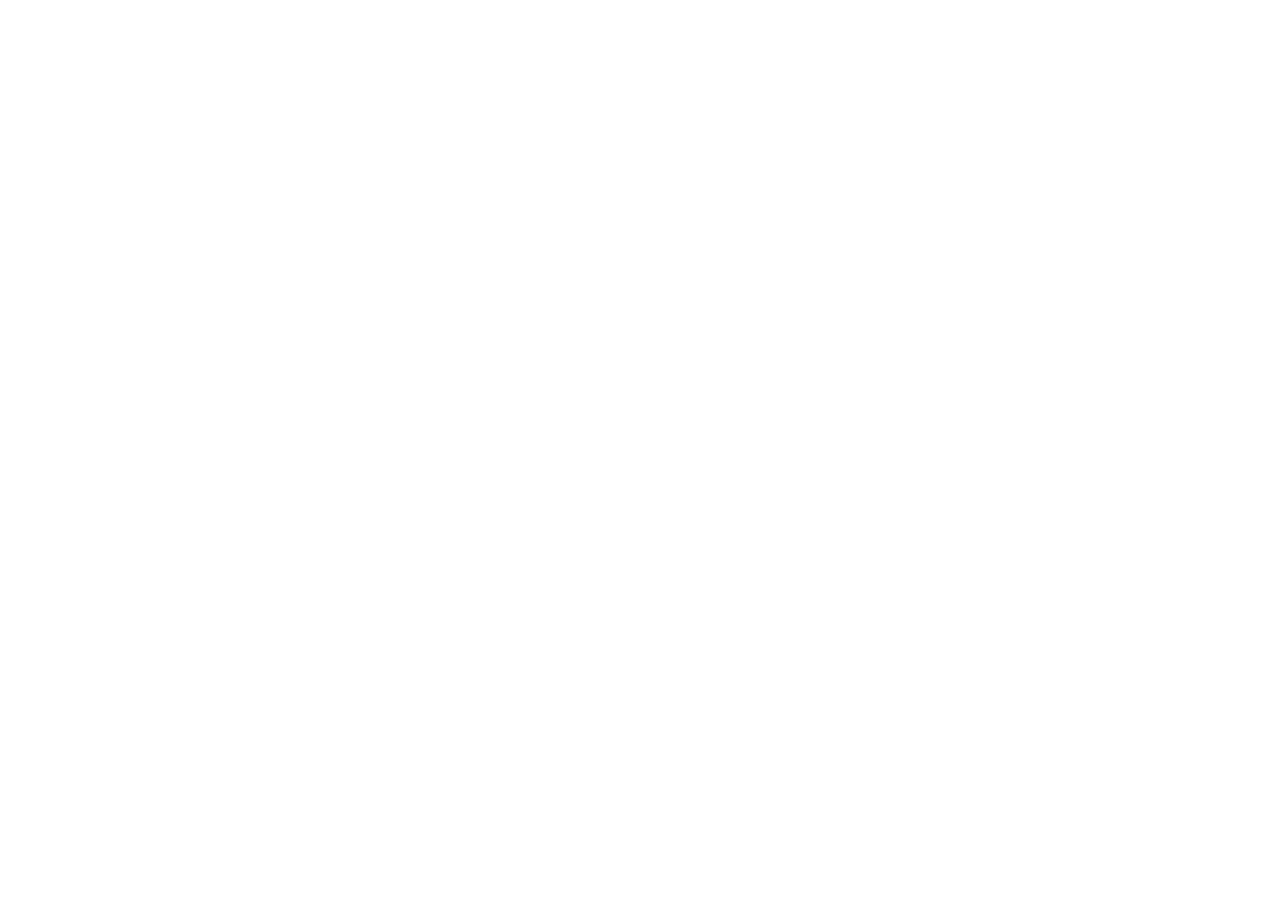
==== commit 3895598c: "Updates" ====
--- a/index.html
+++ b/index.html
@@ -2,7 +2,7 @@
 <html lang="fa" dir="rtl">
   <head>
     <meta charset="UTF-8" />
-    <link rel="icon" type="image/svg+xml" href="/vite.svg" />
+    <link rel="icon" type="image/svg+xml" href="/Web-React/vite.svg" />
     <meta name="viewport" content="width=device-width, initial-scale=1.0" />
     <script src="./node_modules/jquery/dist/jquery.min.js"></script>
     <script src="/src/Helpers/Search.js"></script>
@@ -41,8 +41,8 @@
         });
 
     </script>
-    <script type="module" crossorigin src="/assets/index-Bvy9xHkx.js"></script>
-    <link rel="stylesheet" crossorigin href="/assets/index-DZOWs6UV.css">
+    <script type="module" crossorigin src="/Web-React/assets/index-CCN_mEE9.js"></script>
+    <link rel="stylesheet" crossorigin href="/Web-React/assets/index-DLuzUYWN.css">
   </head>
   <body>
     <div id="root"></div>
